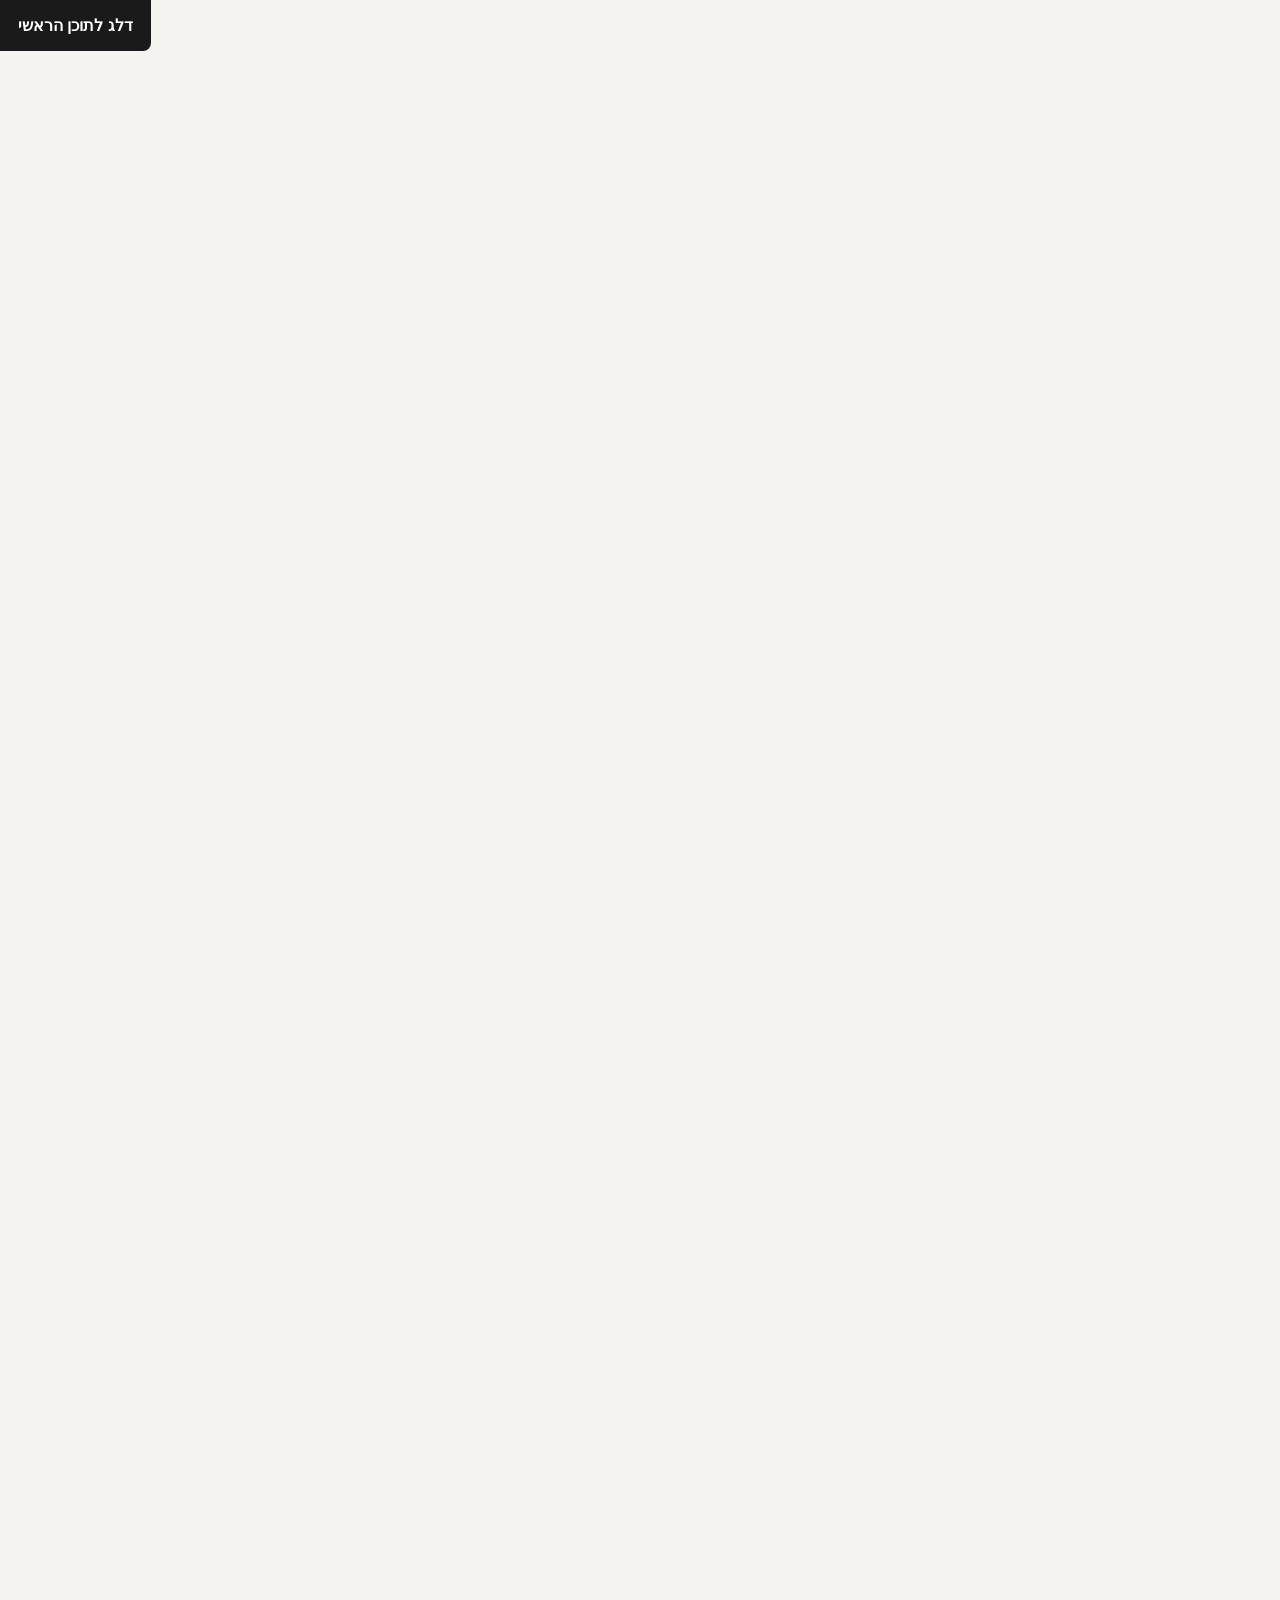
==== index.html @ 234ce404 "Incremental sync: 1 page(s) — update_image" ====
<!DOCTYPE html>
<html lang="he" dir="rtl">
<head>
    <meta charset="UTF-8">
    <meta name="viewport" content="width=device-width, initial-scale=1.0">
    <meta name="robots" content="index, follow">
    <title>וילות אירוח — VIEW HOUSE</title>
    <meta name="description" content="וילות אירוח בטבריה עם נוף פנורמי מלא לכנרת. VIEW HOUSE מציעה חוויית מגורים יוקרתית עם אווירה ביתית חמה — מושלם למשפחות, זוגות וחברים. הזמינו עכשיו!">
    <meta name="keywords" content="וילות אירוח, וילות אירוח טבריה, בית נופש בצפון, צימרים בטבריה, וילות אירוח בצפון">
    
    <!-- Favicons -->
    <link rel="icon" type="image/x-icon" href="/assets/favicon.ico">
    <link rel="icon" type="image/png" sizes="16x16" href="/assets/favicon-16x16.png">
    <link rel="icon" type="image/png" sizes="32x32" href="/assets/favicon-32x32.png">
    <link rel="icon" type="image/png" sizes="48x48" href="/assets/favicon-48x48.png">
    <link rel="icon" type="image/png" sizes="192x192" href="/assets/favicon-192x192.png">
    <link rel="icon" type="image/png" sizes="512x512" href="/assets/favicon-512x512.png">
    <link rel="apple-touch-icon" href="/assets/apple-touch-icon.png">
    <!-- Zappy Analytics -->
<script>
(function() {
  'use strict';
  
  // Configuration
  var config = {
    websiteId: '2dbc0f9f-0e46-4bb7-b90e-c35a9d04b2b2',
    apiUrl: 'https://api.zappy5.com/api/analytics/track',
    sessionDuration: 30 * 60 * 1000, // 30 minutes
    visitorDuration: 30 * 24 * 60 * 60 * 1000, // 30 days
    trackPageViews: true,
    trackClicks: true,
    trackFormSubmissions: true
  };
  
  // Generate or retrieve persistent visitor ID (30 days)
  function getVisitorId() {
    var visitorKey = 'zappy_visitor_' + config.websiteId;
    var visitor = null;
    
    try {
      visitor = localStorage.getItem(visitorKey);
      if (visitor) {
        var visitorData = JSON.parse(visitor);
        var now = Date.now();
        
        // Check if visitor ID is still valid (30 days)
        if (now - visitorData.created < config.visitorDuration) {
          // Update last seen timestamp
          visitorData.lastSeen = now;
          localStorage.setItem(visitorKey, JSON.stringify(visitorData));
          return visitorData.id;
        }
      }
    } catch (e) {
      console.warn('Zappy Analytics: LocalStorage not available');
    }
    
    // Generate new visitor ID
    var newVisitorId = 'zv_' + Date.now() + '_' + Math.random().toString(36).substr(2, 9);
    
    try {
      localStorage.setItem(visitorKey, JSON.stringify({
        id: newVisitorId,
        created: Date.now(),
        lastSeen: Date.now()
      }));
    } catch (e) {
      // Continue without local storage
    }
    
    return newVisitorId;
  }
  
  // Generate or retrieve session ID (30 minutes)
  function getSessionId() {
    var sessionKey = 'zappy_session_' + config.websiteId;
    var session = null;
    
    try {
      session = sessionStorage.getItem(sessionKey);
      if (session) {
        var sessionData = JSON.parse(session);
        var now = Date.now();
        
        // Check if session is still valid
        if (now - sessionData.timestamp < config.sessionDuration) {
          // Update timestamp
          sessionData.timestamp = now;
          sessionStorage.setItem(sessionKey, JSON.stringify(sessionData));
          return sessionData.id;
        }
      }
    } catch (e) {
      console.warn('Zappy Analytics: SessionStorage not available');
    }
    
    // Generate new session ID
    var newSessionId = 'zs_' + Date.now() + '_' + Math.random().toString(36).substr(2, 9);
    
    try {
      sessionStorage.setItem(sessionKey, JSON.stringify({
        id: newSessionId,
        timestamp: Date.now()
      }));
    } catch (e) {
      // Continue without session storage
    }
    
    return newSessionId;
  }
  
  var visitorId = getVisitorId();
  var sessionId = getSessionId();
  
  // Track an event
  function trackEvent(eventType, data) {
    data = data || {};
    
    var eventData = {
      website_id: config.websiteId,
      event_type: eventType,
      page_path: window.location.pathname,
      referrer: document.referrer || 'direct',
      visitor_id: visitorId,
      session_id: sessionId,
      metadata: data
    };
    
    // Use sendBeacon if available (better for page unload events)
    if (navigator.sendBeacon) {
      var blob = new Blob([JSON.stringify(eventData)], { type: 'application/json' });
      navigator.sendBeacon(config.apiUrl, blob);
    } else {
      // Fallback to fetch
      fetch(config.apiUrl, {
        method: 'POST',
        headers: {
          'Content-Type': 'application/json'
        },
        body: JSON.stringify(eventData),
        keepalive: true
      }).catch(function(error) {
        console.warn('Zappy Analytics: Failed to track event', error);
      });
    }
  }
  
  // Track page view
  if (config.trackPageViews) {
    trackEvent('pageview', {
      title: document.title,
      url: window.location.href
    });
  }
  
  // Track clicks on important elements
  if (config.trackClicks) {
    document.addEventListener('click', function(e) {
      var target = e.target;
      
      // Track button clicks (counted as actions)
      if (target.tagName === 'BUTTON' || target.closest('button')) {
        var button = target.tagName === 'BUTTON' ? target : target.closest('button');
        trackEvent('click', {
          element: 'button',
          text: button.textContent.trim().substring(0, 100),
          id: button.id || null,
          class: button.className || null
        });
      }
      
      // Track link clicks (navigation - not counted as actions)
      else if (target.tagName === 'A' || target.closest('a')) {
        var link = target.tagName === 'A' ? target : target.closest('a');
        trackEvent('navigation', {
          element: 'link',
          text: link.textContent.trim().substring(0, 100),
          href: link.href,
          external: link.hostname !== window.location.hostname
        });
      }
    }, true);
  }
  
  // Track form submissions
  if (config.trackFormSubmissions) {
    document.addEventListener('submit', function(e) {
      var form = e.target;
      
      trackEvent('form_submit', {
        form_id: form.id || null,
        form_name: form.name || null,
        form_action: form.action || null,
        form_method: form.method || 'GET'
      });
    }, true);
  }
  
  // Track time on page (send on page unload)
  var pageLoadTime = Date.now();
  
  window.addEventListener('beforeunload', function() {
    var timeOnPage = Math.floor((Date.now() - pageLoadTime) / 1000); // in seconds
    
    trackEvent('page_unload', {
      time_on_page: timeOnPage,
      page_path: window.location.pathname
    });
  });
  
  // Expose tracking function globally for custom events
  window.zappyAnalytics = {
    track: trackEvent,
    getVisitorId: function() { return visitorId; },
    getSessionId: function() { return sessionId; }
  };
  
})();
</script>
<!-- End Zappy Analytics -->
    <meta property="og:title" content="וילות אירוח — VIEW HOUSE">
    <meta property="og:description" content="וילות אירוח בטבריה עם נוף פנורמי מלא לכנרת. VIEW HOUSE מציעה חוויית מגורים יוקרתית עם אווירה ביתית חמה — מושלם למשפחות, זוגות וחברים. הזמינו עכשיו!">
    <meta name="twitter:card" content="summary_large_image">
    <meta name="twitter:title" content="וילות אירוח — VIEW HOUSE">
    <meta name="twitter:description" content="וילות אירוח בטבריה עם נוף פנורמי מלא לכנרת. VIEW HOUSE מציעה חוויית מגורים יוקרתית עם אווירה ביתית חמה — מושלם למשפחות, זוגות וחברים. הזמינו עכשיו!">
    <meta property="og:type" content="website">
  <meta property="og:locale" content="he_IL">
  
  
  
  
  
  <link rel="stylesheet" href="https://cdnjs.cloudflare.com/ajax/libs/font-awesome/6.4.0/css/all.min.css">
  <style>
    .skip-link { position: absolute; left: -9999px; top: 0; padding: 12px 18px; background: var(--bg-dark, #1a1a1a); color: var(--text-light, #fff); font-weight: 600; border-radius: 0 0 8px 0; z-index: 10000; }
    .skip-link:focus { left: 0; outline: 2px solid var(--ring, #fff); outline-offset: 2px; }
    :focus-visible { outline: 2px solid var(--ring, currentColor); outline-offset: 3px; }
  </style>


  
    <!-- Favicons -->
    <link rel="icon" type="image/x-icon" href="/assets/favicon.ico">
    <link rel="icon" type="image/png" sizes="16x16" href="/assets/favicon-16x16.png">
    <link rel="icon" type="image/png" sizes="32x32" href="/assets/favicon-32x32.png">
    <link rel="icon" type="image/png" sizes="48x48" href="/assets/favicon-48x48.png">
    <link rel="icon" type="image/png" sizes="192x192" href="/assets/favicon-192x192.png">
    <link rel="icon" type="image/png" sizes="512x512" href="/assets/favicon-512x512.png">
    <link rel="apple-touch-icon" href="/assets/apple-touch-icon.png">
    <!-- Cookie Consent -->
    <link rel="stylesheet" href="https://cdn.jsdelivr.net/npm/vanilla-cookieconsent@3/dist/cookieconsent.css">
    <script src="https://cdn.jsdelivr.net/npm/vanilla-cookieconsent@3/dist/cookieconsent.umd.js"></script>
    <!-- Mickidum Accessibility Toolbar -->
    <script src="https://cdn.jsdelivr.net/gh/mickidum/acc_toolbar/acctoolbar/acctoolbar.min.js"></script>
    <link rel="stylesheet" href="/styles.css">

    <style id="zappy-dropdown-submenu-styles">
      /* ========== DESKTOP DROPDOWN SUBMENU STYLES ========== */
      /* Base styles for dropdown submenus - parent must be positioned */
      .nav-menu li:has(.sub-menu), nav li:has(.sub-menu), .navbar li:has(.sub-menu), #navMenu li:has(.sub-menu) { position: relative; }
      /* Submenu base - hidden by default */
      .nav-menu .sub-menu, nav .sub-menu, .navbar .sub-menu, #navMenu .sub-menu { display: block !important; position: absolute !important; top: 100%; left: 0; min-width: 220px; background: white; border-radius: 8px; box-shadow: 0 8px 25px rgba(0,0,0,0.15); padding: 8px 0; opacity: 0; visibility: hidden; transform: translateY(10px); transition: all 0.3s ease; z-index: 1000; list-style: none; pointer-events: none; }
      /* CRITICAL: Desktop hover styles to show dropdown */
      .nav-menu li:hover > .sub-menu, nav li:hover > .sub-menu, .navbar li:hover > .sub-menu, #navMenu li:hover > .sub-menu { opacity: 1 !important; visibility: visible !important; transform: translateY(0) !important; pointer-events: auto !important; }
      /* Submenu item styling */
      .sub-menu li { list-style: none; margin: 0; padding: 0; }
      .sub-menu a { display: block !important; padding: 10px 16px !important; color: var(--text-dark, #333) !important; font-weight: 500; text-decoration: none; white-space: nowrap; transition: background-color 0.2s; }
      .sub-menu .zappy-nav-child > a { padding-left: 28px !important; font-size: 0.9em !important; opacity: 0.85 !important; }
      [dir="rtl"] .sub-menu .zappy-nav-child > a, html[lang="he"] .sub-menu .zappy-nav-child > a, html[lang="ar"] .sub-menu .zappy-nav-child > a { padding-left: 10px !important; padding-right: 28px !important; }
      .sub-menu .zappy-nav-parent > a { font-weight: 600 !important; }
      .sub-menu a:hover { background-color: #f5f5f5; }
      /* RTL (Hebrew/Arabic) dropdown positioning */
      [dir="rtl"] .nav-menu .sub-menu, [dir="rtl"] nav .sub-menu, [dir="rtl"] .navbar .sub-menu, html[lang="he"] .nav-menu .sub-menu, html[lang="he"] nav .sub-menu, html[lang="he"] .navbar .sub-menu, html[lang="ar"] .nav-menu .sub-menu, html[lang="ar"] nav .sub-menu, html[lang="ar"] .navbar .sub-menu { left: auto !important; right: 0 !important; }
      /* Hide empty dropdown menus (exclude catalog sub-menus that use <a> children instead of <li>) */
      .sub-menu:empty, .sub-menu:not(:has(li:not(.zappy-hidden-menu-item))):not(:has(> a)), .sub-menu:not(:has(li)):not(:has(> a)) { display: none !important; opacity: 0 !important; visibility: hidden !important; pointer-events: none !important; }
      /* Desktop: show submenu on Menu Group hover */
      li:has(.menu-group-title):hover > .sub-menu { opacity: 1 !important; visibility: visible !important; transform: translateY(0) !important; pointer-events: auto !important; }
      /* Menu Group title styling */
      .nav-menu > li > .menu-group-title, #navMenu > li > .menu-group-title { display: inline-block; padding: 0.5rem 1rem; cursor: default; user-select: none; }
      
      /* ========== MOBILE SUBMENU STYLES ========== */
      @media (max-width: 768px) {
        .nav-menu .sub-menu, nav .sub-menu, .navbar .sub-menu, #navMenu .sub-menu { position: static !important; transform: none !important; box-shadow: none !important; background: transparent !important; max-height: 0; overflow: hidden; opacity: 0; visibility: hidden; transition: max-height 0.3s ease, opacity 0.3s ease; padding: 0 !important; border-radius: 0 !important; }
        .navbar .sub-menu.mobile-expanded, .nav-menu .sub-menu.mobile-expanded, #navMenu .sub-menu.mobile-expanded { max-height: none !important; overflow-y: visible !important; opacity: 1 !important; visibility: visible !important; padding: 8px 0 8px 16px !important; }
        [dir="rtl"] .sub-menu.mobile-expanded, html[lang="he"] .sub-menu.mobile-expanded { padding: 8px 16px 8px 0 !important; }
        /* Disable hover behavior on mobile */
        .nav-menu li:hover > .sub-menu, nav li:hover > .sub-menu, .navbar li:hover > .sub-menu, #navMenu li:hover > .sub-menu { opacity: 0; visibility: hidden; pointer-events: none; }
        .nav-menu li > .sub-menu.mobile-expanded, nav li > .sub-menu.mobile-expanded, .navbar li > .sub-menu.mobile-expanded, #navMenu li > .sub-menu.mobile-expanded { opacity: 1 !important; visibility: visible !important; pointer-events: auto !important; }
        .nav-menu li:has(.sub-menu), nav li:has(.sub-menu), .navbar li:has(.sub-menu), #navMenu li:has(.sub-menu) { display: flex !important; flex-wrap: wrap !important; align-items: center !important; position: relative !important; min-height: 44px !important; }
        .nav-menu li:has(.sub-menu) > a, nav li:has(.sub-menu) > a, .navbar li:has(.sub-menu) > a, #navMenu li:has(.sub-menu) > a { flex: 1 !important; min-width: 0 !important; }
        .nav-menu li:has(.sub-menu) > .menu-group-title, nav li:has(.sub-menu) > .menu-group-title, .navbar li:has(.sub-menu) > .menu-group-title, #navMenu li:has(.sub-menu) > .menu-group-title { flex: 1 !important; min-width: 0 !important; padding: 0 !important; line-height: inherit !important; }
        .nav-menu li:has(.sub-menu) > .sub-menu, nav li:has(.sub-menu) > .sub-menu, .navbar li:has(.sub-menu) > .sub-menu, #navMenu li:has(.sub-menu) > .sub-menu { flex-basis: 100% !important; width: 100% !important; }
        .nav-menu li:has(.sub-menu) > a [class*="chevron"], .nav-menu li:has(.sub-menu) > a [class*="arrow"], .nav-menu li:has(.sub-menu) > a .fa-chevron-down, .nav-menu li:has(.sub-menu) > a .fa-angle-down, nav li:has(.sub-menu) > a [class*="chevron"], nav li:has(.sub-menu) > a [class*="arrow"], #navMenu li:has(.sub-menu) > a [class*="chevron"], #navMenu li:has(.sub-menu) > a [class*="arrow"] { display: none !important; visibility: hidden !important; }
        .mobile-submenu-toggle { display: flex !important; align-items: center !important; justify-content: center !important; width: 44px !important; height: auto !important; background: transparent !important; border: none !important; cursor: pointer !important; color: var(--text-dark) !important; position: static !important; flex-shrink: 0 !important; align-self: stretch !important; z-index: 2 !important; padding: 0 !important; margin: 0 !important; }
        .mobile-submenu-toggle::after { content: '' !important; width: 0 !important; height: 0 !important; border-left: 6px solid transparent !important; border-right: 6px solid transparent !important; border-top: 7px solid currentColor !important; transition: transform 0.3s ease !important; }
        .mobile-submenu-toggle.expanded::after { transform: rotate(180deg) !important; }
        .sub-menu a { padding: 10px 0 !important; display: block !important; color: var(--text-dark) !important; white-space: normal !important; }
        .sub-menu .zappy-nav-child > a { padding-left: 28px !important; font-size: 0.9em !important; opacity: 0.85 !important; }
        [dir="rtl"] .sub-menu .zappy-nav-child > a, html[lang="he"] .sub-menu .zappy-nav-child > a, html[lang="ar"] .sub-menu .zappy-nav-child > a { padding-left: 0 !important; padding-right: 28px !important; }
        .sub-menu .zappy-nav-parent > a { font-weight: 600 !important; }
        .nav-menu.active, #navMenu.active { max-width: 100vw !important; overflow-x: hidden !important; box-sizing: border-box !important; }
        .navbar .sub-menu li a, nav.navbar .sub-menu li a, .zappy-products-dropdown .sub-menu a { color: var(--text-dark) !important; }
      }
      @media (min-width: 769px) { .mobile-submenu-toggle { display: none !important; } }
    </style>

    <style id="zappy-widget-visibility">
      html[dir="rtl"] .whatsapp-float { right: 20px !important; left: auto !important; }
      html[dir="ltr"] .whatsapp-float, html:not([dir]) .whatsapp-float { left: 20px !important; right: auto !important; }
      html[dir="rtl"] #mic-access-tool-general-button, html[dir="rtl"] .mic-access-tool-general-button,
      html[dir="rtl"] #mic-init-access-tool .mic-access-tool-general-button,
      html[dir="rtl"] #mic-init-access-tool #mic-access-tool-general-button,
      html[dir="rtl"] ._access-icon { left: 20px !important; right: auto !important; }
      html[dir="ltr"] #mic-access-tool-general-button, html[dir="ltr"] .mic-access-tool-general-button,
      html[dir="ltr"] #mic-init-access-tool .mic-access-tool-general-button,
      html[dir="ltr"] #mic-init-access-tool #mic-access-tool-general-button,
      html[dir="ltr"] ._access-icon,
      html:not([dir]) #mic-access-tool-general-button, html:not([dir]) .mic-access-tool-general-button,
      html:not([dir]) #mic-init-access-tool .mic-access-tool-general-button,
      html:not([dir]) #mic-init-access-tool #mic-access-tool-general-button,
      html:not([dir]) ._access-icon { right: 20px !important; left: auto !important; }
      @media (max-width: 768px) { .whatsapp-float { display: flex !important; } }
      @media (min-width: 769px) { .whatsapp-float { display: flex !important; } }
      @media (max-width: 768px) {
        #mic-access-tool-general-button, .mic-access-tool-general-button,
        #mic-init-access-tool .mic-access-tool-general-button, #mic-init-access-tool #mic-access-tool-general-button,
        ._access-icon { display: flex !important; visibility: visible !important; opacity: 1 !important; pointer-events: auto !important; }
        #mic-access-tool-box.opened-mic-access-tool, .mic-access-tool-box.opened-mic-access-tool,
        #mic-init-access-tool #mic-access-tool-box.opened-mic-access-tool {
          visibility: visible !important; opacity: 1 !important; pointer-events: auto !important;
        }
      }
      @media (min-width: 769px) {
        #mic-access-tool-general-button, .mic-access-tool-general-button,
        #mic-init-access-tool .mic-access-tool-general-button, #mic-init-access-tool #mic-access-tool-general-button,
        ._access-icon { display: flex !important; visibility: visible !important; opacity: 1 !important; pointer-events: auto !important; }
        #mic-access-tool-box.opened-mic-access-tool, .mic-access-tool-box.opened-mic-access-tool,
        #mic-init-access-tool #mic-access-tool-box.opened-mic-access-tool {
          visibility: visible !important; opacity: 1 !important; pointer-events: auto !important;
        }
      }
    </style>
</head>
<body>
<a class="skip-link" href="#main">דלג לתוכן הראשי</a>
  <nav class="navbar" dir="rtl">
  <button class="mobile-toggle" id="mobileToggle" aria-label="Menu">
    <svg class="hamburger-icon" width="24" height="24" viewBox="0 0 24 24" fill="none">
      <path d="M3 12h18M3 6h18M3 18h18" stroke="currentColor" stroke-width="2" stroke-linecap="round"></path>
    </svg>
    <svg class="close-icon" width="24" height="24" viewBox="0 0 24 24" fill="none" style="display: none;">
      <path d="M18 6L6 18M6 6l12 12" stroke="currentColor" stroke-width="2" stroke-linecap="round"></path>
    </svg>
  </button>

  <button class="phone-header-btn" data-phone="" aria-label="Call">
    <svg width="20" height="20" viewBox="0 0 24 24" fill="currentColor">
      <path d="M22 16.92v3a2 2 0 0 1-2.18 2 19.79 19.79 0 0 1-8.63-3.07 19.5 19.5 0 0 1-6-6 19.79 19.79 0 0 1-3.07-8.67A2 2 0 0 1 4.11 2h3a2 2 0 0 1 2 1.72 12.84 12.84 0 0 0 .7 2.81 2 2 0 0 1-.45 2.11L8.09 9.91a16 16 0 0 0 6 6l1.27-1.27a2 2 0 0 1 2.11-.45 12.84 12.84 0 0 0 2.81.7A2 2 0 0 1 22 16.92z"></path>
    </svg>
  </button>

  <div class="nav-container">
    <div class="nav-right-group"><div class="nav-brand">
      <a href="/" class="logo-link"><img class="logo" src="/assets/site-----image-1.webp" alt="VIEW HOUSE"></a>
    </div><ul class="nav-menu" id="navMenu"><li><a href="/">בית</a></li><li><a href="/services">שירותים</a></li><li><a href="/about">אודות</a></li></ul></div>

    

    <div class="nav-cta-container">
      <a href="/contact" class="nav-cta-btn">צור קשר</a>
    </div>
  </div>
</nav>
<script>

// Navbar Mobile Menu Toggle and Contrast Fix
(function() {
  // Use 'load' event instead of 'DOMContentLoaded' to ensure we run AFTER all other scripts
  window.addEventListener('load', function() {
    
    // FIX MOBILE BUTTON CONTRAST
    // Detect navbar background color and apply contrasting color to mobile buttons
    const navbar = document.querySelector('.navbar, nav, header');
    if (!navbar) {
      console.log('[Navbar] Navbar element not found');
      return;
    }
    
    // DECLARE VARIABLES EARLY to avoid Temporal Dead Zone errors
    // These are used in multiple places below
    let mobileToggle = document.getElementById('mobileToggle') ||
                       document.querySelector('.mobile-toggle') ||
                       document.querySelector('.hamburger') ||
                       document.querySelector('.hamburger-menu') ||
                       document.querySelector('.menu-toggle') ||
                       document.querySelector('.burger-menu') ||
                       document.querySelector('[aria-label="Menu"]') ||
                       document.querySelector('[aria-label="תפריט"]');
    
    const phoneBtn = document.querySelector('.phone-header-btn');
    
    const computedStyle = window.getComputedStyle(navbar);
    let bgColor = computedStyle.backgroundColor;
    
    console.log('[Navbar] Initial navbar background:', bgColor);
    
    // Check if background is transparent or rgba with 0 alpha
    const isTransparent = bgColor === 'transparent' || 
                         bgColor === 'rgba(0, 0, 0, 0)' ||
                         (bgColor.startsWith('rgba') && bgColor.includes(', 0)'));
    
    if (isTransparent) {
      // Check for background-image or gradient
      const bgImage = computedStyle.backgroundImage;
      if (bgImage && bgImage !== 'none') {
        console.log('[Navbar] Navbar has background image/gradient, using dark text');
        bgColor = 'rgb(240, 240, 240)'; // Assume light background
      } else {
        // Transparent navbar - check body background
        const bodyBg = window.getComputedStyle(document.body).backgroundColor;
        console.log('[Navbar] Navbar transparent, using body background:', bodyBg);
        bgColor = bodyBg;
      }
    }
    
    // Calculate luminance to determine if background is light or dark
    const rgb = bgColor.match(/\d+/g);
    if (rgb && rgb.length >= 3) {
      const r = parseInt(rgb[0]);
      const g = parseInt(rgb[1]);
      const b = parseInt(rgb[2]);
      const luminance = (0.299 * r + 0.587 * g + 0.114 * b) / 255;
      
      // Mobile button colors are set by Claude's AI-generated CSS (same as .nav-menu a)
      // No dynamic color overrides needed - colors come from the generated navbar CSS
      console.log('[Navbar] Mobile button colors preserved from Claude CSS (luminance:', luminance.toFixed(2) + ')');
      
      // FIX ICON SIZES - Ensure SVGs are properly sized and visible
      // INJECT CRITICAL CSS TO OVERRIDE ANY CONFLICTING RULES
      const criticalCSS = document.createElement('style');
      criticalCSS.id = 'zappy-mobile-nav-fix';
      const htmlLang = document.documentElement.lang || 'en';
      const htmlDir = document.documentElement.dir || 'ltr';
      // Check both dir attribute AND lang for RTL detection
      // dir="rtl" is the most reliable indicator
      const isRTL = htmlDir === 'rtl' || htmlLang === 'he' || htmlLang === 'ar';
      
      criticalCSS.textContent = `
        /* Hide mobile buttons on desktop, show only on mobile */
        @media (min-width: 769px) {
          .mobile-toggle,
          .phone-header-btn {
            display: none !important;
          }
        }
        
        /* Show and position mobile buttons correctly on mobile */
        @media (max-width: 768px) {
          .navbar,
          nav.navbar {
            min-height: 70px !important;
          }

          .mobile-toggle,
          .phone-header-btn {
            position: absolute !important;
            top: 0 !important;
            bottom: 0 !important;
            margin-top: auto !important;
            margin-bottom: auto !important;
            transform: none !important;
            z-index: 1001 !important;
            display: flex !important;
            align-items: center !important;
            justify-content: center !important;
            width: 36px !important;
            height: 36px !important;
            border-radius: 50% !important;
            border: none !important;
            cursor: pointer !important;
            padding: 6px !important;
            background: none !important;
            color: var(--nav-text, var(--text-dark)) !important;
            touch-action: manipulation !important;
            -webkit-tap-highlight-color: transparent !important;
          }

          html[data-zappy-site-type="ecommerce"] .phone-header-btn,
          body[data-zappy-site-type="ecommerce"] .phone-header-btn,
          html[data-zappy-site-type="ecommerce"] header .phone-header-btn,
          html[data-zappy-site-type="ecommerce"] nav .phone-header-btn {
            display: none !important;
            visibility: hidden !important;
            width: 0 !important;
            height: 0 !important;
            min-width: 0 !important;
            overflow: hidden !important;
          }
          
          /* LTR positioning (default): hamburger LEFT, phone RIGHT */
          html:not([dir="rtl"]):not([lang="he"]):not([lang="ar"]) .mobile-toggle,
          html[dir="ltr"] .mobile-toggle {
            left: 12px !important;
            right: auto !important;
          }
          html:not([dir="rtl"]):not([lang="he"]):not([lang="ar"]) .phone-header-btn,
          html[dir="ltr"] .phone-header-btn {
            right: 12px !important;
            left: auto !important;
          }
          
          /* RTL positioning: hamburger RIGHT, phone LEFT */
          html[dir="rtl"] .mobile-toggle,
          html[lang="he"] .mobile-toggle,
          html[lang="ar"] .mobile-toggle {
            right: 12px !important;
            left: auto !important;
          }
          html[dir="rtl"] .phone-header-btn,
          html[lang="he"] .phone-header-btn,
          html[lang="ar"] .phone-header-btn {
            left: 12px !important;
            right: auto !important;
          }
          
          /* CRITICAL: Ensure nav-container has min-height on mobile */
          /* All children are positioned absolutely/fixed on mobile, so height:auto collapses to 0 */
          .nav-container {
            min-height: 70px !important;
            position: relative !important;
          }
          
          /* Ensure SVG icons are properly sized and inherit color */
          .mobile-toggle svg,
          .phone-header-btn svg {
            width: 24px !important;
            height: 24px !important;
            /* Don't force display - let JavaScript control hamburger/close toggle */
          }
          
          /* Reset nav-cta-container on mobile - remove desktop box-shadow/padding */
          /* that creates a visible ghost box when CTA button is hidden */
          .nav-cta-container {
            box-shadow: none !important;
            padding: 0 !important;
          }
          
          /* Hide nav-cta-container entirely on mobile when there's no lang-switcher */
          /* (only the CTA button is inside, and it's hidden on mobile) */
          .nav-cta-container:not(:has(.lang-switcher)) {
            display: none !important;
          }
          
          /* CRITICAL: Prevent hero image fade gradient from bleeding over headline text */
          /* The .image-fade-gradient has bottom: -30px (extends below parent) */
          /* On mobile stacked layout, this overlaps the h1 text below the image */
          .hero-image-column {
            overflow: hidden !important;
          }
          .image-fade-gradient {
            bottom: 0 !important;
          }
          
          /* Hide desktop language switcher on mobile - hamburger menu handles it */
          /* High specificity to override stored CSS */
          .lang-switcher,
          .nav-cta-container .lang-switcher,
          .nav-container .lang-switcher,
          .navbar .lang-switcher,
          .navbar .nav-cta-container .lang-switcher {
            display: none !important;
          }
        }
      `;
      
      // Remove existing fix if present and inject new one
      const existing = document.getElementById('zappy-mobile-nav-fix');
      if (existing) existing.remove();
      document.head.appendChild(criticalCSS);
      
      console.log('[Navbar] Critical CSS injected for mobile nav positioning');
      
      // ONLY apply inline positioning styles on mobile viewport
      // On desktop, the CSS handles hiding these buttons with display: none
      // Inline styles were breaking desktop layout by overriding CSS
      const isMobileViewport = window.innerWidth <= 768;
      
      if (mobileToggle) {
        // Icon sizing applies to all viewports for consistency
        const hamburgerIcon = mobileToggle.querySelector('.hamburger-icon');
        const closeIcon = mobileToggle.querySelector('.close-icon');
        
        if (hamburgerIcon) {
          hamburgerIcon.style.setProperty('width', '24px', 'important');
          hamburgerIcon.style.setProperty('height', '24px', 'important');
          hamburgerIcon.style.setProperty('display', 'block', 'important'); // Show hamburger by default
        }
        if (closeIcon) {
          closeIcon.style.setProperty('width', '24px', 'important');
          closeIcon.style.setProperty('height', '24px', 'important');
          closeIcon.style.setProperty('display', 'none', 'important'); // Hide close icon by default
        }
        
        // ONLY set positioning inline styles on mobile
        if (isMobileViewport) {
          mobileToggle.style.setProperty('position', 'absolute', 'important');
          mobileToggle.style.setProperty('top', '0', 'important');
          mobileToggle.style.setProperty('bottom', '0', 'important');
          mobileToggle.style.setProperty('margin-top', 'auto', 'important');
          mobileToggle.style.setProperty('margin-bottom', 'auto', 'important');
          mobileToggle.style.setProperty('transform', 'none', 'important');
          mobileToggle.style.setProperty('z-index', '1001', 'important');
          
          // Clear any inline left/right so CSS can take over based on html[dir]
          mobileToggle.style.removeProperty('left');
          mobileToggle.style.removeProperty('right');
          
          console.log('[Navbar] Mobile toggle positioning applied (mobile viewport)');
        } else {
          // On desktop, clear any positioning styles to let CSS handle it
          mobileToggle.style.removeProperty('position');
          mobileToggle.style.removeProperty('top');
          mobileToggle.style.removeProperty('transform');
          mobileToggle.style.removeProperty('z-index');
          mobileToggle.style.removeProperty('left');
          mobileToggle.style.removeProperty('right');
          console.log('[Navbar] Desktop viewport - cleared mobile toggle inline positioning');
        }
      }
      
      if (phoneBtn) {
        // Icon sizing applies to all viewports
        const phoneIcon = phoneBtn.querySelector('svg');
        if (phoneIcon) {
          phoneIcon.style.width = '24px';
          phoneIcon.style.height = '24px';
          phoneIcon.setAttribute('width', '24');
          phoneIcon.setAttribute('height', '24');
        }
        
        // ONLY set positioning inline styles on mobile
        if (isMobileViewport) {
          phoneBtn.style.setProperty('position', 'absolute', 'important');
          phoneBtn.style.setProperty('top', '0', 'important');
          phoneBtn.style.setProperty('bottom', '0', 'important');
          phoneBtn.style.setProperty('margin-top', 'auto', 'important');
          phoneBtn.style.setProperty('margin-bottom', 'auto', 'important');
          phoneBtn.style.setProperty('transform', 'none', 'important');
          phoneBtn.style.setProperty('z-index', '1001', 'important');
          
          // Clear any inline left/right so CSS can take over based on html[dir]
          phoneBtn.style.removeProperty('left');
          phoneBtn.style.removeProperty('right');
          
          console.log('[Navbar] Phone button positioning applied (mobile viewport)');
        } else {
          // On desktop, clear any positioning styles to let CSS handle it
          phoneBtn.style.removeProperty('position');
          phoneBtn.style.removeProperty('top');
          phoneBtn.style.removeProperty('transform');
          phoneBtn.style.removeProperty('z-index');
          phoneBtn.style.removeProperty('left');
          phoneBtn.style.removeProperty('right');
          console.log('[Navbar] Desktop viewport - cleared phone button inline positioning');
        }
      }
    } else {
      console.log('[Navbar] Could not parse background color:', bgColor);
    }
    
    // MOBILE MENU TOGGLE
    // Re-query in case DOM changed (mobileToggle already declared at top of function)
    mobileToggle = document.getElementById('mobileToggle') ||
                   document.querySelector('.mobile-toggle') ||
                   document.querySelector('.hamburger') ||
                   document.querySelector('.hamburger-menu') ||
                   document.querySelector('.menu-toggle') ||
                   document.querySelector('.burger-menu') ||
                   document.querySelector('[aria-label="Menu"]') ||
                   document.querySelector('[aria-label="תפריט"]');
    
    // EXPANDED SEARCH: Find nav menu by ID or class
    const navMenu = document.getElementById('navMenu') ||
                  document.querySelector('.nav-menu') ||
                  document.querySelector('.nav-links') ||
                  document.querySelector('nav ul:not(.submenu)');
    
    if (!mobileToggle || !navMenu) {
      console.log('[Navbar] Mobile toggle or menu not found:', { toggle: !!mobileToggle, menu: !!navMenu });
      return;
    }
    
    // Ensure navMenu has ID for CSS targeting
    if (!navMenu.id) {
      navMenu.id = 'navMenu';
    }
    
    console.log('[Navbar] Initializing mobile menu...');
    
    // Remove any existing event listeners by cloning the button
    const newToggle = mobileToggle.cloneNode(true);
    mobileToggle.parentNode.replaceChild(newToggle, mobileToggle);
    
    // Toggle menu handler (shared by click and touchend)
    function handleToggle(e) {
      e.preventDefault();
      e.stopPropagation();
      
      const hamburgerIcon = newToggle.querySelector('.hamburger-icon');
      const closeIcon = newToggle.querySelector('.close-icon');
      const isActive = navMenu.classList.contains('active');
      
      if (isActive) {
        // Close menu
        navMenu.classList.remove('active');
        if (hamburgerIcon) hamburgerIcon.style.setProperty('display', 'block', 'important');
        if (closeIcon) closeIcon.style.setProperty('display', 'none', 'important');
        document.body.style.overflow = '';
        console.log('[Navbar] Menu closed');
      } else {
        // Open menu
        navMenu.classList.add('active');
        if (hamburgerIcon) hamburgerIcon.style.setProperty('display', 'none', 'important');
        if (closeIcon) closeIcon.style.setProperty('display', 'block', 'important');
        document.body.style.overflow = 'hidden';
        console.log('[Navbar] Menu opened');
      }
    }
    
    // Use click for desktop/emulation and touchend as iOS Safari fallback.
    // Prevent double-fire with a timestamp guard.
    var lastToggleTime = 0;
    function guardedToggle(e) {
      var now = Date.now();
      if (now - lastToggleTime < 300) return;
      lastToggleTime = now;
      handleToggle(e);
    }
    
    newToggle.addEventListener('click', guardedToggle);
    newToggle.addEventListener('touchend', guardedToggle);
    
    // Close menu when clicking nav links (but NOT dropdown toggles)
    const navLinks = navMenu.querySelectorAll('a');
    navLinks.forEach(function(link) {
      link.addEventListener('click', function() {
        // Don't close if it's a dropdown child (unless it's a real navigation link)
        if (this.getAttribute('href') === '#') return;
        
        const hamburgerIcon = newToggle.querySelector('.hamburger-icon');
        const closeIcon = newToggle.querySelector('.close-icon');
        
        navMenu.classList.remove('active');
        if (hamburgerIcon) hamburgerIcon.style.setProperty('display', 'block', 'important');
        if (closeIcon) closeIcon.style.setProperty('display', 'none', 'important');
        document.body.style.overflow = '';
        console.log('[Navbar] Menu closed (link clicked)');
      });
    });
    
    // DROPDOWN MENU TOGGLE (for mobile and touch devices)
    var dropdownToggles = navMenu.querySelectorAll('.dropdown-toggle');
    dropdownToggles.forEach(function(toggle) {
      toggle.addEventListener('click', function(e) {
        e.preventDefault();
        e.stopPropagation();
        var parent = this.closest('.nav-dropdown');
        if (!parent) return;
        
        // Close other open dropdowns at the same level
        var siblings = parent.parentNode.querySelectorAll('.nav-dropdown.open');
        siblings.forEach(function(sib) {
          if (sib !== parent) sib.classList.remove('open');
        });
        
        parent.classList.toggle('open');
        console.log('[Navbar] Dropdown toggled:', parent.classList.contains('open') ? 'open' : 'closed');
      });
    });
    
    // Close dropdowns when clicking outside
    document.addEventListener('click', function(e) {
      if (!e.target.closest('.nav-dropdown')) {
        var openDropdowns = document.querySelectorAll('.nav-dropdown.open');
        openDropdowns.forEach(function(dd) { dd.classList.remove('open'); });
      }
    });
    
    console.log('[Navbar] Dropdown handlers initialized for ' + dropdownToggles.length + ' dropdowns');
    
    // Phone button functionality (phoneBtn already declared at top of function)
    if (phoneBtn) {
      phoneBtn.addEventListener('click', function() {
        // Get phone number from placeholder in page or use default
        const phoneLinks = document.querySelectorAll('a[href^="tel:"]');
        const phoneNumber = phoneLinks.length > 0 
          ? phoneLinks[0].getAttribute('href').replace('tel:', '')
          : '[business_phone]';
        
        window.location.href = 'tel:' + phoneNumber;
        console.log('[Navbar] Phone button clicked');
      });
    }
    
    console.log('[Navbar] Mobile menu initialized successfully');
    
    // WhatsApp button visibility is now controlled via CSS (siteSettings).
    // No JS-based desktop hiding — the button is visible on both mobile and desktop by default.
  });
})();

</script>
  
  <main id="main">
    <section data-band-index="0" class="index-hero-section" data-layout-spec="בית-hero" dir="rtl" data-hero-type="fullscreen-scrim" id="index-hero-section" data-zappy-bg-type="image" data-zappy-bg-overlay-opacity="88">
  <!-- Background Image Layer -->
  <div class="index-hero-bg">
    <div data-zappy-zoom-wrapper="true" data-element-id="img-1778644677523-bx3kfnabc" data-element-type="image" data-zappy-zoom-wrapper-width-mode="full" style="position: absolute !important; top: 0px !important; left: 0px !important; width: 100% !important; height: 100% !important; max-width: none !important; margin-left: 0px !important; margin-right: 0px !important; display: block !important; z-index: 1 !important; overflow: hidden !important;" data-zappy-zoom-clip="true" data-zappy-wrapper-margins-applied="true" data-zappy-zoom-wrapper-align="center"><img loading="eager" fetchpriority="high" data-hero-bg="true" data-placeholder="index-hero-image-1" data-context="Luxury vacation villa in Tiberias, Israel, with a breathtaking panoramic view of the full length of the Sea of Galilee (Kinneret). The villa features a large floor-to-ceiling salon window that perfectly frames the shimmering blue lake. The interior is warm and elegant with neutral furnishings, while the terrace and stone patio extend toward the water. Golden afternoon light, lush greenery, and a sense of serene open-air luxury. Wide-angle, cinematic, photo-realistic." width="1200" height="700" src="/assets/site-index-hero-image-1.webp" alt="נוף פנורמי של כינרת מהווילה של VIEW HOUSE בטבריה" data-hero-background="true" data-element-type="image" data-element-id="img-1778644677523-bx3kfnabc" style="object-position: 44% 46% !important; margin: 0px !important; position: absolute !important; left: 0% !important; top: 0% !important; width: 100% !important; height: 100% !important; max-width: none !important; max-height: none !important; display: block !important; object-fit: cover !important;" data-zappy-zoom="1" data-zappy-object-position="44% 46%"></div>
  </div>

  <!-- Scrim Overlay -->
  <div class="index-hero-scrim" aria-hidden="true" data-zappy-gradient-scrim="true" data-zappy-scrim-orig-opacity="" style="opacity: 1;"></div>

  <!-- Decorative palm leaf left -->
  <svg class="index-hero-palm index-hero-palm--right" data-no-icon-edit="true" aria-hidden="true" viewBox="0 0 200 420" fill="none" xmlns="http://www.w3.org/2000/svg">
    <path d="M180,10 C160,60 120,100 80,160 C40,220 10,290 20,380 C30,420 50,430 60,400 C70,370 60,310 90,250 C120,190 160,140 185,80 Z" fill="#2A7A7A" opacity="0.13"></path>
    <path d="M200,50 C170,90 130,130 100,200 C70,270 60,340 80,390 C90,415 110,420 115,395 C120,370 105,300 130,240 C155,180 190,130 205,70 Z" fill="#2A7A7A" opacity="0.09"></path>
  </svg>

  <svg class="index-hero-palm index-hero-palm--left" data-no-icon-edit="true" aria-hidden="true" viewBox="0 0 200 420" fill="none" xmlns="http://www.w3.org/2000/svg">
    <path d="M20,10 C40,60 80,100 120,160 C160,220 190,290 180,380 C170,420 150,430 140,400 C130,370 140,310 110,250 C80,190 40,140 15,80 Z" fill="#2A7A7A" opacity="0.11"></path>
    <path d="M0,50 C30,90 70,130 100,200 C130,270 140,340 120,390 C110,415 90,420 85,395 C80,370 95,300 70,240 C45,180 10,130 -5,70 Z" fill="#2A7A7A" opacity="0.08"></path>
  </svg>

  <!-- Hero Content -->
  <div class="index-hero-content">
    <div class="index-hero-eyebrow">טבריה, ישראל</div>
    <h1 class="index-hero-title" style="">VIEW HOUSE</h1>
    <div class="index-hero-wave-accent" aria-hidden="true">
      <svg data-no-icon-edit="true" aria-hidden="true" width="80" height="14" viewBox="0 0 80 14" fill="none" xmlns="http://www.w3.org/2000/svg">
        <path d="M2,7 C8,2 14,12 20,7 C26,2 32,12 38,7 C44,2 50,12 56,7 C62,2 68,12 74,7 C76,5.5 77.5,5 79,6" stroke="#4ABFBF" stroke-width="2.5" stroke-linecap="round" fill="none"></path>
      </svg>
    </div>
    <h3 class="index-hero-subtitle" style="">בית אירוח יוקרתי&nbsp; עם נוף פנורמי לכל אורך הכינרת — ברגע שפותחים את הדלת, הנוף מחכה לכם</h3>
    <div class="index-hero-actions">
      <a href="#contact" class="index-hero-btn-primary" style="color: rgb(43, 46, 49) !important;" data-element-type="button" data-element-id="btn-1778644677518-2mq3b9gpk" data-native-element="true">לחוויה שלכם</a>
      <a href="#about" class="index-hero-btn-ghost" data-element-type="button" data-element-id="btn-1778644677518-sjol1tmr1" data-native-element="true">גלו את הבית</a>
    </div>
  </div>

  <!-- Scroll indicator -->
  <div class="index-hero-scroll" aria-hidden="true">
    <span class="index-hero-scroll-label" style="">גלול למטה</span>
    <svg data-no-icon-edit="true" aria-hidden="true" width="20" height="20" viewBox="0 0 20 20" fill="none" xmlns="http://www.w3.org/2000/svg" style="">
      <path d="M5,8 L10,13 L15,8" stroke="rgba(255,255,255,0.7)" stroke-width="2" stroke-linecap="round" stroke-linejoin="round"></path>
    </svg>
  </div>

</section>

<section data-band-index="1" class="index-features-section" data-layout-spec="בית-features" dir="rtl">
  <!-- Decorative palm leaf left -->
  <svg class="index-features-palm-left" aria-hidden="true" data-no-icon-edit="true" viewBox="0 0 200 400" fill="none" xmlns="http://www.w3.org/2000/svg">
    <path d="M180,0 C160,40 140,80 100,120 C60,160 20,180 0,200 C20,220 60,240 100,280 C140,320 160,360 180,400" stroke="#2A7A7A" stroke-width="2" fill="none" opacity="0.12"></path>
    <path d="M200,20 C170,60 130,100 80,140 C40,170 10,190 0,220" stroke="#2A7A7A" stroke-width="1.5" fill="none" opacity="0.10"></path>
    <path d="M160,0 C150,50 120,100 70,150 C30,190 5,220 0,260" stroke="#2A7A7A" stroke-width="1" fill="none" opacity="0.08"></path>
    <path d="M200,60 Q150,120 80,180 Q30,220 0,280" stroke="#2A7A7A" stroke-width="1.5" fill="none" opacity="0.09"></path>
  </svg>
  <!-- Decorative palm leaf right -->
  <svg class="index-features-palm-right" aria-hidden="true" data-no-icon-edit="true" viewBox="0 0 200 400" fill="none" xmlns="http://www.w3.org/2000/svg">
    <path d="M20,0 C40,40 60,80 100,120 C140,160 180,180 200,200 C180,220 140,240 100,280 C60,320 40,360 20,400" stroke="#2A7A7A" stroke-width="2" fill="none" opacity="0.10"></path>
    <path d="M0,20 C30,60 70,100 120,140 C160,170 190,190 200,220" stroke="#2A7A7A" stroke-width="1.5" fill="none" opacity="0.08"></path>
    <path d="M40,0 C50,50 80,100 130,150 C170,190 195,220 200,260" stroke="#2A7A7A" stroke-width="1" fill="none" opacity="0.07"></path>
  </svg>

  <div class="index-features-container">
    <!-- Section Header -->
    <div class="index-features-header">
      <span class="index-features-caption">מה מחכה לכם</span>
      <h2 class="index-features-title">חוויה שלמה — מהרגע שנכנסים</h2>
      <div class="index-features-wave" aria-hidden="true">
        <svg data-no-icon-edit="true" aria-hidden="true" width="60" height="12" viewBox="0 0 60 12" fill="none" xmlns="http://www.w3.org/2000/svg">
          <path d="M0,6 C5,2 10,10 15,6 C20,2 25,10 30,6 C35,2 40,10 45,6 C50,2 55,10 60,6" stroke="#4ABFBF" stroke-width="2" fill="none" stroke-linecap="round"></path>
        </svg>
      </div>
      <p class="index-features-subtitle">וילת VIEW HOUSE בטבריה מציעה חוויית אירוח יוקרתית עם נוף פנורמי מלא על הכינרת — מקצה לקצה. כל פרט תוכנן כדי שתרגישו בבית, אבל בגרסה הכי טובה שלו.</p>
    </div>

    <!-- Features Grid -->
    <div class="index-features-grid">

      <!-- Feature 1: View -->
      <article class="index-feature-card">
        <div class="index-feature-icon-wrap">
          <svg data-element-type="icon" data-icon-type="svg" width="36" height="36" viewBox="0 0 36 36" fill="none" xmlns="http://www.w3.org/2000/svg" aria-hidden="true">
            <path d="M3 18 C8 10 14 6 18 6 C22 6 28 10 33 18 C28 26 22 30 18 30 C14 30 8 26 3 18Z" stroke="currentColor" stroke-width="2" fill="none" stroke-linejoin="round"></path>
            <circle cx="18" cy="18" r="5" stroke="currentColor" stroke-width="2" fill="none"></circle>
            <path d="M18 3 L18 6 M18 30 L18 33 M3 18 L6 18 M30 18 L33 18" stroke="currentColor" stroke-width="1.5" stroke-linecap="round"></path>
          </svg>
        </div>
        <div class="index-feature-content">
          <h3 class="index-feature-title">נוף כינרת פנורמי</h3>
          <p class="index-feature-desc">ברגע שפותחים את הדלת, החלון הגדול בסלון מקרין אל מולכם את כל אורך הכינרת — מקצה לקצה. נוף שאי אפשר להתרגל אליו, בכל שעה ביום ובכל מזג אוויר.</p>
        </div>
      </article>

      <!-- Feature 2: Indoor-Outdoor -->
      <article class="index-feature-card">
        <div class="index-feature-icon-wrap">
          <svg data-element-type="icon" data-icon-type="svg" width="36" height="36" viewBox="0 0 36 36" fill="none" xmlns="http://www.w3.org/2000/svg" aria-hidden="true">
            <rect x="3" y="14" width="14" height="18" rx="2" stroke="currentColor" stroke-width="2" fill="none"></rect>
            <path d="M3 20 L17 20" stroke="currentColor" stroke-width="1.5"></path>
            <path d="M10 14 L10 3 L28 3 L28 20" stroke="currentColor" stroke-width="2" fill="none" stroke-linejoin="round"></path>
            <path d="M17 32 L33 32 L33 20 L17 20" stroke="currentColor" stroke-width="2" fill="none" stroke-linejoin="round"></path>
            <path d="M22 26 L28 26 M22 29 L26 29" stroke="currentColor" stroke-width="1.5" stroke-linecap="round"></path>
          </svg>
        </div>
        <div class="index-feature-content">
          <h3 class="index-feature-title">זרימה בין פנים לחוץ</h3>
          <p class="index-feature-desc">הבית תוכנן כך שהאווירה הקיצית חודרת פנימה — מרפסות רחבות, אזורי ישיבה חיצוניים ופנימיים שמשלימים זה את זה, ותחושת חופש שמלווה אתכם בכל רגע.</p>
        </div>
      </article>

      <!-- Feature 3: Luxury & Home -->
      <article class="index-feature-card">
        <div class="index-feature-icon-wrap">
          <svg data-element-type="icon" data-icon-type="svg" width="36" height="36" viewBox="0 0 36 36" fill="none" xmlns="http://www.w3.org/2000/svg" aria-hidden="true">
            <path d="M18 4 L4 14 L4 32 L14 32 L14 22 L22 22 L22 32 L32 32 L32 14 Z" stroke="currentColor" stroke-width="2" fill="none" stroke-linejoin="round"></path>
            <path d="M13 14 L23 14" stroke="currentColor" stroke-width="1.5" stroke-linecap="round"></path>
            <circle cx="18" cy="10" r="2" stroke="currentColor" stroke-width="1.5" fill="none"></circle>
          </svg>
        </div>
        <div class="index-feature-content">
          <h3 class="index-feature-title">יוקרה עם תחושת בית</h3>
          <p class="index-feature-desc">עיצוב מוקפד, ריהוט איכותי ומרחב נוח — אבל בלי הקרירות של מלון. וילת האירוח שלנו בטבריה מעניקה לכם את כל הפינוקים, עם החמימות והנינוחות של הבית שלכם.</p>
        </div>
      </article>

      <!-- Feature 4: Events & Groups -->
      <article class="index-feature-card">
        <div class="index-feature-icon-wrap">
          <svg data-element-type="icon" data-icon-type="svg" width="36" height="36" viewBox="0 0 36 36" fill="none" xmlns="http://www.w3.org/2000/svg" aria-hidden="true">
            <circle cx="12" cy="12" r="5" stroke="currentColor" stroke-width="2" fill="none"></circle>
            <circle cx="24" cy="12" r="5" stroke="currentColor" stroke-width="2" fill="none"></circle>
            <path d="M4 30 C4 24 7.5 20 12 20 C14 20 15.8 20.8 17.2 22" stroke="currentColor" stroke-width="2" fill="none" stroke-linecap="round"></path>
            <path d="M19 24 C20 22 22 20 24 20 C28.5 20 32 24 32 30" stroke="currentColor" stroke-width="2" fill="none" stroke-linecap="round"></path>
            <path d="M24 26 L24 33 M20.5 29.5 L27.5 29.5" stroke="currentColor" stroke-width="1.5" stroke-linecap="round"></path>
          </svg>
        </div>
        <div class="index-feature-content">
          <h3 class="index-feature-title">מושלם לקבוצות ואירועים</h3>
          <p class="index-feature-desc">מתאים למשפחות עם ילדים, זוגות, חברים, מסיבות רווקים/רווקות וימי הולדת. המרחב הגדול, האווירה ונוף הכינרת הופכים כל כינוס לזיכרון שלא ישכח.</p>
        </div>
      </article>

    </div>
  </div>
</section>

<section data-band-index="2" class="index-about-section" data-layout-spec="בית-about" dir="rtl">
  <!-- Decorative palm leaf left -->
  <svg class="about-palm-left" aria-hidden="true" data-no-icon-edit="true" viewBox="0 0 200 400" fill="none" xmlns="http://www.w3.org/2000/svg">
    <path d="M20,400 C40,320 80,280 60,200 C50,160 20,140 10,80 C5,40 15,10 30,0 C20,60 40,100 55,140 C75,200 70,250 50,320 C35,370 25,390 20,400Z" fill="#2A7A7A" opacity="0.10"></path>
    <path d="M0,350 C30,280 90,240 70,160 C55,100 10,80 0,20 C10,70 40,95 58,150 C80,220 60,280 30,340 C15,370 5,360 0,350Z" fill="#2A7A7A" opacity="0.07"></path>
  </svg>
  <!-- Decorative palm leaf right -->
  <svg class="about-palm-right" aria-hidden="true" data-no-icon-edit="true" viewBox="0 0 200 400" fill="none" xmlns="http://www.w3.org/2000/svg">
    <path d="M180,400 C160,320 120,280 140,200 C150,160 180,140 190,80 C195,40 185,10 170,0 C180,60 160,100 145,140 C125,200 130,250 150,320 C165,370 175,390 180,400Z" fill="#2A7A7A" opacity="0.10"></path>
    <path d="M200,350 C170,280 110,240 130,160 C145,100 190,80 200,20 C190,70 160,95 142,150 C120,220 140,280 170,340 C185,370 195,360 200,350Z" fill="#2A7A7A" opacity="0.07"></path>
  </svg>

  <div class="about-container">
    <!-- Image Column -->
    <figure class="about-image-col">
      <div class="about-image-wrapper">
        <img loading="lazy" decoding="async" data-placeholder="index-about-image-1" data-context="Luxury vacation villa interior in Tiberias, Israel. Wide salon window framing a breathtaking panoramic view of the Sea of Galilee (Kinneret) stretching from end to end. Warm, elegant furnishings in neutral tones — cream sofas, natural wood accents, soft linen curtains gently catching the breeze. Sunlight floods the space, blurring the boundary between the stylish indoor living area and the shimmering blue lake outside. Mood: airy, warm, premium yet homey coastal luxury." width="600" height="700" src="/assets/site-index-about-image-1.webp" alt="נוף הכינרת מחלון הסלון הגדול של VIEW HOUSE">
        <!-- Floating accent badge -->
        <div class="about-badge">
          <span class="about-badge-number">100%</span>
          <span class="about-badge-label">נוף כינרת</span>
        </div>
      </div>
    </figure>

    <!-- Text Column -->
    <article class="about-text-col">
      <div class="about-eyebrow">
        <span class="about-eyebrow-line"></span>
        <span class="about-eyebrow-text">הסיפור שלנו</span>
      </div>

      <h2 class="about-heading">ברוכים הבאים ל-VIEW HOUSE —<br><em>שם הכינרת נכנסת הביתה</em></h2>

      <!-- Wave underline accent -->
      <svg class="about-wave-accent" aria-hidden="true" data-no-icon-edit="true" viewBox="0 0 80 12" fill="none" xmlns="http://www.w3.org/2000/svg">
        <path d="M0,6 C10,2 20,10 30,6 C40,2 50,10 60,6 C70,2 75,8 80,6" stroke="#4ABFBF" stroke-width="2.5" stroke-linecap="round" fill="none"></path>
      </svg>

      <p class="about-lead">ממוקמת על גדות טבריה, VIEW HOUSE היא וילת נופש יוקרתית שנבנתה סביב רגע אחד בלתי נשכח: הרגע שבו אתם פותחים את הדלת וחלון הסלון הגדול פורש לפניכם את כל אורכה של הכינרת — מקצה אל קצה.</p>

      <p class="about-body">כאן, הגבול בין פנים לחוץ מיטשטש בכוונה. האור הים-תיכוני חודר לכל פינה, הרוח הקלה מביאה את ריח המים, והאווירה החמה והמפנקת גורמת לכם להרגיש בבית — בית שרמת הפינוק שלו גבוהה בהרבה מהרגיל. זוהי חוויית נופש בצפון שלא תשכחו.</p>

      <!-- Value props list -->
      <ul class="about-values">
        <li class="about-value-item">
          <div class="about-value-icon">
            <svg data-element-type="icon" data-icon-type="svg" viewBox="0 0 24 24" fill="none" stroke="currentColor" stroke-width="1.8" stroke-linecap="round" stroke-linejoin="round" width="22" height="22" aria-hidden="true"><path d="M1 12s4-8 11-8 11 8 11 8-4 8-11 8-11-8-11-8z"></path><circle cx="12" cy="12" r="3"></circle></svg>
          </div>
          <div class="about-value-content">
            <strong>נוף פנורמי מלא</strong>
            <span>חלון ענק בסלון הצופה לכל אורך הכינרת</span>
          </div>
        </li>
        <li class="about-value-item">
          <div class="about-value-icon">
            <svg data-element-type="icon" data-icon-type="svg" viewBox="0 0 24 24" fill="none" stroke="currentColor" stroke-width="1.8" stroke-linecap="round" stroke-linejoin="round" width="22" height="22" aria-hidden="true"><path d="M3 9l9-7 9 7v11a2 2 0 0 1-2 2H5a2 2 0 0 1-2-2z"></path><polyline points="9 22 9 12 15 12 15 22"></polyline></svg>
          </div>
          <div class="about-value-content">
            <strong>יוקרה עם חמימות ביתית</strong>
            <span>עיצוב פרימיום שמרגיש כמו הבית שלכם</span>
          </div>
        </li>
        <li class="about-value-item">
          <div class="about-value-icon">
            <svg data-element-type="icon" data-icon-type="svg" viewBox="0 0 24 24" fill="none" stroke="currentColor" stroke-width="1.8" stroke-linecap="round" stroke-linejoin="round" width="22" height="22" aria-hidden="true"><path d="M17 21v-2a4 4 0 0 0-4-4H5a4 4 0 0 0-4 4v2"></path><circle cx="9" cy="7" r="4"></circle><path d="M23 21v-2a4 4 0 0 0-3-3.87"></path><path d="M16 3.13a4 4 0 0 1 0 7.75"></path></svg>
          </div>
          <div class="about-value-content">
            <strong>מתאים לכולם</strong>
            <span>משפחות, זוגות, חברים ואירועים פרטיים</span>
          </div>
        </li>
        <li class="about-value-item">
          <div class="about-value-icon">
            <svg data-element-type="icon" data-icon-type="svg" viewBox="0 0 24 24" fill="none" stroke="currentColor" stroke-width="1.8" stroke-linecap="round" stroke-linejoin="round" width="22" height="22" aria-hidden="true"><circle cx="12" cy="12" r="10"></circle><polyline points="12 6 12 12 16 14"></polyline></svg>
          </div>
          <div class="about-value-content">
            <strong>חופש אמיתי</strong>
            <span>מרחב פרטי לגמרי — הבית כולו שלכם</span>
          </div>
        </li>
      </ul>

      <div class="about-cta-row">
        <a href="#contact" class="about-btn-primary">צרו קשר לפרטים</a>
        <a href="#gallery" class="about-btn-secondary">צפו בגלריה</a>
      </div>
    </article>
  </div>
</section>

<section data-band-index="3" class="index-cta-section" data-layout-spec="בית-cta" dir="rtl">
  <!-- Decorative palm leaf left -->
  <svg class="index-cta-palm-left" data-no-icon-edit="true" aria-hidden="true" viewBox="0 0 180 320" fill="none" xmlns="http://www.w3.org/2000/svg">
    <path d="M10,320 Q40,240 80,180 Q120,120 160,60 Q140,100 100,160 Q60,220 30,300 Z" fill="#2A7A7A" opacity="0.10"></path>
    <path d="M0,280 Q50,200 90,130 Q130,60 170,10 Q145,55 105,125 Q65,195 20,270 Z" fill="#4ABFBF" opacity="0.07"></path>
  </svg>
  <!-- Decorative palm leaf right -->
  <svg class="index-cta-palm-right" data-no-icon-edit="true" aria-hidden="true" viewBox="0 0 160 300" fill="none" xmlns="http://www.w3.org/2000/svg">
    <path d="M150,300 Q120,220 80,160 Q40,100 10,40 Q30,85 70,145 Q110,205 140,280 Z" fill="#2A7A7A" opacity="0.09"></path>
    <path d="M160,260 Q110,185 70,115 Q30,45 5,5 Q25,50 65,120 Q105,190 155,245 Z" fill="#4ABFBF" opacity="0.06"></path>
  </svg>

  <div class="index-cta-container">
    <!-- Teal accent line -->
    <div class="index-cta-accent-line" aria-hidden="true"></div>

    <div class="index-cta-content">
      <p class="index-cta-eyebrow">וילות אירוח יוקרתיות בטבריה</p>
      <h2 class="index-cta-heading">מוכנים לחוות את הכינרת<br>מהמקום הכי יפה שיש?</h2>
      <p class="index-cta-sub">נוף פנורמי מרהיב, אווירה חמימה ויוקרתית, וחופש אמיתי — הכל מחכה לכם ב-VIEW HOUSE.<br>צרו קשר עוד היום ונשמח לתכנן יחד את החופשה המושלמת שלכם.</p>

      <!-- Wave underline accent -->
      <div class="index-cta-wave-wrap" aria-hidden="true">
        <svg data-no-icon-edit="true" aria-hidden="true" viewBox="0 0 120 12" fill="none" xmlns="http://www.w3.org/2000/svg" width="120" height="12">
          <path d="M0,6 Q10,1 20,6 T40,6 T60,6 T80,6 T100,6 T120,6" stroke="#4ABFBF" stroke-width="2.5" fill="none" stroke-linecap="round"></path>
        </svg>
      </div>

      <div class="index-cta-buttons">
        <a href="/contact" class="index-cta-btn-primary">צרו קשר עכשיו</a>
        <a href="/gallery" class="index-cta-btn-ghost">לגלריה שלנו</a>
      </div>
    </div>

    <!-- Floating stat badges -->
    <div class="index-cta-badges">
      <div class="index-cta-badge">
        <span class="index-cta-badge-num">100%</span>
        <span class="index-cta-badge-label">נוף לכינרת</span>
      </div>
      <div class="index-cta-badge">
        <span class="index-cta-badge-num">★ 5.0</span>
        <span class="index-cta-badge-label">דירוג אורחים</span>
      </div>
      <div class="index-cta-badge">
        <span class="index-cta-badge-num">24/7</span>
        <span class="index-cta-badge-label">זמינות ושירות</span>
      </div>
    </div>
  </div>
</section>
  </main>
  
  <footer class="site-footer" dir="rtl">
  <div class="footer-top">
    <div class="footer-container">

      <!-- Column 1: Company Info -->
      <div class="footer-col footer-brand">
        <div class="footer-logo-wrap">
          <img src="/assets/view-house-logo.webp" alt="VIEW HOUSE" class="logo">
        </div>
        <p class="footer-tagline">חוויית אירוח ייחודית עם נוף עוצר נשימה.<br>ברוכים הבאים ל-VIEW HOUSE.</p>
        <div class="footer-social">
          
          
          
        </div>
      </div>

      <!-- Column 2: Quick Links -->
      <div class="footer-col">
        <h4 class="footer-heading"><span class="heading-accent"></span>ניווט מהיר</h4>
        <ul class="footer-links">
          <li><a href="/">בית</a></li>
          <li><a href="/services">שירותים</a></li>
          <li><a href="/about">אודות</a></li>
          <li><a href="/contact">צור קשר</a></li>
        </ul>
      </div>

      <!-- Column 3: Contact Info -->
      <div class="footer-col">
        <h4 class="footer-heading"><span class="heading-accent"></span>יצירת קשר</h4>
        <ul class="footer-contact">
          <li>
            <span class="contact-icon"><i class="fas fa-envelope"></i></span>
            <span class="contact-text"><a href="mailto:[business_email]">[business_email]</a></span>
          </li>
          <li>
            <span class="contact-icon"><i class="fas fa-phone"></i></span>
            <span class="contact-text"><a href="tel:[business_phone]">[business_phone]</a></span>
          </li>
          <li><a href="/"><span class="contact-icon"><i class="fas fa-map-marker-alt"></i></span>
            <span class="contact-text">[business_address]</span></a></li>
        </ul>
      </div>

      <!-- Column 4: Decorative / Hours -->
      <div class="footer-col footer-extra">
        <h4 class="footer-heading"><span class="heading-accent"></span>שעות פעילות</h4>
        <ul class="footer-hours">
          <li><a href="/"><span class="day">ראשון – חמישי</span><span class="time">08:00 – 20:00</span></a></li>
          <li><a href="/"><span class="day">שישי</span><span class="time">08:00 – 14:00</span></a></li>
          <li><a href="/"><span class="day">שבת</span><span class="time">סגור</span></a></li>
        </ul>
        <div class="footer-wave-deco" aria-hidden="true">
          <svg viewBox="0 0 120 30" xmlns="http://www.w3.org/2000/svg" preserveAspectRatio="none">
            <path d="M0,15 C20,0 40,30 60,15 C80,0 100,30 120,15" stroke="#4EB7C5" stroke-width="2" fill="none" opacity="0.4"></path>
            <path d="M0,22 C20,7 40,37 60,22 C80,7 100,37 120,22" stroke="#D6C0AA" stroke-width="1.5" fill="none" opacity="0.3"></path>
          </svg>
        </div>
      </div>

    </div>
  </div>

  <!-- Bottom Bar -->
  <div class="footer-bottom">
    <div class="footer-container footer-bottom-inner">
      <p class="footer-copy">© 2026 VIEW HOUSE. כל הזכויות שמורות.</p>
      <div class="footer-legal">
        <a href="/privacy">מדיניות פרטיות</a>
        <span class="legal-sep" aria-hidden="true">·</span>
        <a href="/terms">תנאי שימוש</a>
        <span class="legal-sep" aria-hidden="true">·</span>
        <a href="/accessibility">נגישות</a>
        <span class="legal-sep" aria-hidden="true">·</span>
        <a href="https://zappy5.com" target="_blank" class="zappy-attribution">נוצר באמצעות Zappy</a>
      </div>
    </div>
  </div>
</footer>
  
  
  
  <div data-integration="accessibility:toolbar"></div>

    <script src="/script.js"></script>

    <script id="zappy-mobile-submenu-script">
    (function() {
      function initMobileSubmenuToggles() {
        if (window.innerWidth > 768) {
          document.querySelectorAll('.mobile-submenu-toggle').forEach(function(btn) { btn.remove(); });
          document.querySelectorAll('.sub-menu.mobile-expanded').forEach(function(menu) { menu.classList.remove('mobile-expanded'); });
          return;
        }
        var items = document.querySelectorAll('.nav-menu li:has(.sub-menu), nav li:has(.sub-menu), .navbar li:has(.sub-menu), #navMenu li:has(.sub-menu)');
        items.forEach(function(li) {
          if (li.querySelector('.mobile-submenu-toggle')) return;
          var submenu = li.querySelector('.sub-menu');
          var parentLink = li.querySelector(':scope > a');
          if (!submenu || !parentLink) return;
          var toggleBtn = document.createElement('button');
          toggleBtn.className = 'mobile-submenu-toggle';
          toggleBtn.setAttribute('aria-label', 'Toggle submenu');
          toggleBtn.setAttribute('type', 'button');
          parentLink.insertAdjacentElement('afterend', toggleBtn);
          toggleBtn.addEventListener('click', function(e) {
            e.preventDefault(); e.stopPropagation();
            document.querySelectorAll('.sub-menu.mobile-expanded').forEach(function(menu) {
              if (menu !== submenu) { menu.classList.remove('mobile-expanded'); var t = menu.parentElement.querySelector('.mobile-submenu-toggle'); if(t) t.classList.remove('expanded'); }
            });
            submenu.classList.toggle('mobile-expanded');
            toggleBtn.classList.toggle('expanded');
          });
        });
      }
      if (document.readyState === 'loading') { document.addEventListener('DOMContentLoaded', initMobileSubmenuToggles); }
      else { initMobileSubmenuToggles(); }
      var resizeTimer; window.addEventListener('resize', function() { clearTimeout(resizeTimer); resizeTimer = setTimeout(initMobileSubmenuToggles, 250); });
      // Re-initialize when mobile menu becomes visible (MutationObserver)
      var observer = new MutationObserver(function(mutations) {
        mutations.forEach(function(mutation) {
          if (mutation.type === 'attributes') {
            var target = mutation.target;
            if (target.classList && (target.classList.contains('active') || target.classList.contains('open'))) {
              setTimeout(initMobileSubmenuToggles, 100);
            }
          }
        });
      });
      setTimeout(function() {
        document.querySelectorAll('.mobile-menu, .nav-menu, #navMenu, nav').forEach(function(menu) {
          observer.observe(menu, { attributes: true, attributeFilter: ['class', 'style'] });
        });
      }, 500);
    })();
    </script>

    <script>
    (function(){
      var _applied=false;
      function _isHeroBg(w){var img=w.querySelector('img');if(img&&(img.getAttribute('data-hero-bg')==='true'||img.getAttribute('data-hero-background')==='true'))return true;var p=(w.style.position||'').replace(/\s*!important\s*/g,'').trim();var ww=(w.style.width||'').replace(/\s*!important\s*/g,'').trim();var hh=(w.style.height||'').replace(/\s*!important\s*/g,'').trim();return p==='absolute'&&ww==='100%'&&hh==='100%';}
      function fixDesktopWrappers(){
        // No-op: desktop wrapper restoration is handled by ZAPPY_PUBLISHED_ZOOM_WRAPPER_RUNTIME
        // in script.js (restoreWrapperDimensions). The old inflation logic here was expanding
        // small wrappers (e.g. 139px logo wrappers) to their parent width, conflicting with
        // the correct stored dimensions.
      }
      function _parsePos(s){var x=50,y=50;try{var m=(s||'').match(/(-?d+(?:.d+)?)%s+(-?d+(?:.d+)?)%/);if(m){x=parseFloat(m[1]);y=parseFloat(m[2]);}}catch(e){}if(!isFinite(x))x=50;if(!isFinite(y))y=50;return{x:Math.max(0,Math.min(100,x)),y:Math.max(0,Math.min(100,y))};}
      function _coverPct(iA,cA){if(!isFinite(iA)||iA<=0||!isFinite(cA)||cA<=0)return{w:100,h:100};if(iA>=cA)return{w:(iA/cA)*100,h:100};return{w:100,h:(cA/iA)*100};}
      function applyMobile(){
        if(_applied)return;_applied=true;
        document.querySelectorAll('[data-zappy-zoom-wrapper="true"]').forEach(function(w){
          if(_isHeroBg(w))return;
          var cw=w.style.getPropertyValue('width');
          var _sW=parseFloat(w.getAttribute('data-zappy-zoom-wrapper-width'))||0;
          var _sH=parseFloat(w.getAttribute('data-zappy-zoom-wrapper-height'))||0;
          if(!cw&&!(_sW>0&&_sH>0))return;
          if(!w._zappyDesktop)w._zappyDesktop={wStyle:w.getAttribute('style')};
          var img=w.querySelector('img');
          if(!img)return;
          if(!img._zappyDesktop)img._zappyDesktop={src:img.getAttribute('src'),style:img.getAttribute('style')};
          var mobileZoomStr=img.getAttribute('data-zappy-mobile-zoom');
          var mobileZoom=parseFloat(mobileZoomStr);
          var mobileSrc=img.getAttribute('data-zappy-mobile-src');
          var mobilePos=img.getAttribute('data-zappy-mobile-object-position');
          var parentOvf=w.parentElement?((w.parentElement.style.overflow||'')+(window.getComputedStyle(w.parentElement).overflow||'')).trim():'';
          var inConstrainedParent=parentOvf.indexOf('hidden')!==-1||parentOvf.indexOf('clip')!==-1;
          if(inConstrainedParent){
            w.style.setProperty('max-width','100%','important');
          }else{
            w.style.setProperty('width','100%','important');
            w.style.setProperty('max-width','100%','important');
          }
          if(mobileSrc)img.src=mobileSrc;
          function _applyZoomCrop(_img,_w,_ePos,_eZoom){
            var rect=_w.getBoundingClientRect();
            if(!rect||!rect.width||!rect.height)return;
            var nW=_img.naturalWidth||0,nH=_img.naturalHeight||0;
            if(!(nW>0&&nH>0))return;
            var iA=nW/nH,cA=rect.width/rect.height;
            var cv=_coverPct(iA,cA);
            var wP=100,hP=100;
            if(_eZoom>=1){wP=cv.w*_eZoom;hP=cv.h*_eZoom;}
            else{var t2=(_eZoom-0.5)/0.5;if(!isFinite(t2))t2=0;t2=Math.max(0,Math.min(1,t2));wP=100+t2*(cv.w-100);hP=100+t2*(cv.h-100);}
            var p2=_parsePos(_ePos);
            var lP=(100-wP)*(p2.x/100);
            var tP=(100-hP)*(p2.y/100);
            _img.style.setProperty('position','absolute','important');
            _img.style.setProperty('left',lP+'%','important');
            _img.style.setProperty('top',tP+'%','important');
            _img.style.setProperty('width',wP+'%','important');
            _img.style.setProperty('height',hP+'%','important');
            _img.style.setProperty('max-width','none','important');
            _img.style.setProperty('max-height','none','important');
            _img.style.setProperty('display','block','important');
            _img.style.setProperty('object-fit',_eZoom<1?'fill':'cover','important');
            _img.style.setProperty('transform','none','important');
            _img.style.setProperty('margin','0','important');
          }
          if(_sW>0&&_sH>0){
            var effZoom=(isFinite(mobileZoom)&&mobileZoom>0)?mobileZoom:(parseFloat(img.getAttribute('data-zappy-zoom'))||1);
            var effPos=mobilePos||img.getAttribute('data-zappy-object-position')||img.style.objectPosition||'50% 50%';
            w.style.setProperty('overflow','hidden','important');
            w.style.setProperty('position','relative','important');
            w.style.setProperty('width','100%','important');
            w.style.setProperty('max-width','100%','important');
            if(_sW>0&&_sH>0){w.style.setProperty('padding-bottom','0','important');w.style.setProperty('aspect-ratio',_sW+'/'+_sH,'important');w.style.setProperty('height','auto','important');}
            _applyZoomCrop(img,w,effPos,effZoom);
            if(!(img.complete&&img.naturalWidth>0)){
              (function(_i,_w2,_p,_z){_i.addEventListener('load',function _ol(){_i.removeEventListener('load',_ol);try{_applyZoomCrop(_i,_w2,_p,_z);}catch(e){}});
              })(img,w,effPos,effZoom);
            }
          }else{
            if(!inConstrainedParent)w.style.setProperty('height','auto','important');
            img.style.setProperty('position','relative','important');
            img.style.setProperty('width','100%','important');
            img.style.setProperty('height','auto','important');
            img.style.setProperty('max-width','100%','important');
            img.style.setProperty('max-height',inConstrainedParent?'none':'400px','important');
            img.style.setProperty('object-fit','cover','important');
            img.style.setProperty('left','0','important');
            img.style.setProperty('top','0','important');
            img.style.setProperty('transform','none','important');
          }
        });
        document.querySelectorAll('img[data-zappy-mobile-src],img[data-zappy-mobile-object-position],img[data-zappy-mobile-zoom]').forEach(function(img){
          var zw=img.closest('[data-zappy-zoom-wrapper="true"]');
          if(zw&&!_isHeroBg(zw))return;
          if(!img._zappyDesktop)img._zappyDesktop={src:img.getAttribute('src'),style:img.getAttribute('style')};
          var mobileSrc=img.getAttribute('data-zappy-mobile-src');
          var mobilePos=img.getAttribute('data-zappy-mobile-object-position');
          var mobileZoom=parseFloat(img.getAttribute('data-zappy-mobile-zoom'));
          if(mobileSrc)img.src=mobileSrc;
          if(mobilePos)img.style.setProperty('object-position',mobilePos,'important');
          if(mobileZoom>1){
            img.style.setProperty('transform','scale('+mobileZoom+')','important');
            img.style.setProperty('transform-origin',mobilePos||'50% 50%','important');
            var p=img.parentElement;
            if(p)p.style.setProperty('overflow','hidden','important');
          }
        });
      }
      function revertDesktop(){
        if(!_applied)return;_applied=false;
        document.querySelectorAll('[data-zappy-zoom-wrapper="true"]').forEach(function(w){
          if(w._zappyDesktop&&w._zappyDesktop.wStyle!=null){w.setAttribute('style',w._zappyDesktop.wStyle);}
          var img=w.querySelector('img');
          if(img&&img._zappyDesktop){
            if(img._zappyDesktop.src!=null)img.setAttribute('src',img._zappyDesktop.src);
            if(img._zappyDesktop.style!=null)img.setAttribute('style',img._zappyDesktop.style);
            else img.removeAttribute('style');
          }
        });
        document.querySelectorAll('img[data-zappy-mobile-src],img[data-zappy-mobile-object-position],img[data-zappy-mobile-zoom]').forEach(function(img){
          var zw=img.closest('[data-zappy-zoom-wrapper="true"]');
          if(zw&&!_isHeroBg(zw))return;
          if(img._zappyDesktop){
            if(img._zappyDesktop.src!=null)img.setAttribute('src',img._zappyDesktop.src);
            if(img._zappyDesktop.style!=null)img.setAttribute('style',img._zappyDesktop.style);
            else img.removeAttribute('style');
          }
        });
        _fixHeroBgWrappers();
        fixDesktopWrappers();
      }
      function _fixHeroBgWrappers(){var isMob=window.innerWidth<=768;document.querySelectorAll('[data-zappy-zoom-wrapper="true"]').forEach(function(w){if(!_isHeroBg(w))return;w.style.setProperty('position','absolute','important');w.style.setProperty('top','0','important');w.style.setProperty('left','0','important');w.style.setProperty('width','100%','important');w.style.setProperty('height','100%','important');w.style.setProperty('max-width','none','important');w.style.setProperty('overflow','hidden','important');w.setAttribute('data-zappy-zoom-wrapper-width-mode','full');var img=w.querySelector('img');if(img){img.style.setProperty('width','100%','important');img.style.setProperty('height','100%','important');img.style.setProperty('object-fit','cover','important');img.style.setProperty('position','relative','important');img.style.setProperty('top','0','important');img.style.setProperty('left','0','important');img.style.setProperty('max-width','none','important');img.style.setProperty('max-height','none','important');img.style.setProperty('display','block','important');if(isMob){var mSrc=img.getAttribute('data-zappy-mobile-src');var mPos=img.getAttribute('data-zappy-mobile-object-position');var mZoom=parseFloat(img.getAttribute('data-zappy-mobile-zoom'));if(mSrc){if(!img._zappyDesktop)img._zappyDesktop={src:img.getAttribute('src'),style:img.getAttribute('style')};img.src=mSrc;}if(mPos)img.style.setProperty('object-position',mPos,'important');if(mZoom>1){img.style.setProperty('transform','scale('+mZoom+')','important');img.style.setProperty('transform-origin',mPos||'50% 50%','important');}}}});}
      function init(){
        _fixHeroBgWrappers();
        var mq=window.matchMedia('(max-width:768px)');
        function onChange(e){if(e.matches)applyMobile();else revertDesktop();}
        if(mq.matches)applyMobile();
        else fixDesktopWrappers();
        try{mq.addEventListener('change',onChange);}catch(e){mq.addListener(onChange);}
      }
      if(document.readyState==='loading')document.addEventListener('DOMContentLoaded',init);
      else setTimeout(init,50);
    })();
    </script>
</body>
</html>
---- styles.css ----
/* Self-hosted fonts (Inter + Rubik for multi-language support) */

/* Inter font (English / LTR languages) */
@font-face {
  font-family: 'Inter';
  font-style: normal;
  font-weight: 400;
  font-display: swap;
  src: url('assets/fonts/Inter-Regular.woff2') format('woff2');
}

@font-face {
  font-family: 'Inter';
  font-style: normal;
  font-weight: 500;
  font-display: swap;
  src: url('assets/fonts/Inter-Medium.woff2') format('woff2');
}

@font-face {
  font-family: 'Inter';
  font-style: normal;
  font-weight: 600;
  font-display: swap;
  src: url('assets/fonts/Inter-SemiBold.woff2') format('woff2');
}

@font-face {
  font-family: 'Inter';
  font-style: normal;
  font-weight: 700;
  font-display: swap;
  src: url('assets/fonts/Inter-Bold.woff2') format('woff2');
}

/* Rubik font (Hebrew / RTL languages) */
@font-face {
  font-family: 'Rubik';
  font-style: normal;
  font-weight: 400;
  font-display: swap;
  src: url('assets/fonts/Rubik-Regular.woff2') format('woff2');
}

@font-face {
  font-family: 'Rubik';
  font-style: normal;
  font-weight: 500;
  font-display: swap;
  src: url('assets/fonts/Rubik-Medium.woff2') format('woff2');
}

@font-face {
  font-family: 'Rubik';
  font-style: normal;
  font-weight: 600;
  font-display: swap;
  src: url('assets/fonts/Rubik-SemiBold.woff2') format('woff2');
}

@font-face {
  font-family: 'Rubik';
  font-style: normal;
  font-weight: 700;
  font-display: swap;
  src: url('assets/fonts/Rubik-Bold.woff2') format('woff2');
}
:root {
  --primary: #4EB7C5;
  --secondary: #D6C0AA;
  --accent: #6F8F57;
  --bg-light: #F5F3EF;
  --bg-dark: #1a1a1a;
  --text-dark: #2B2E31;
  --text-light: #ffffff;
  --text-muted: #6b7280;
  --border-light: #e5e7eb;
  --border-dark: #374151;
  --nav-bg: #FAF8F5;
  --nav-text: #2C3333;
  --nav-text-hover: #4ABFBF;

  --radius-sm: 4px;
  --radius-card: 12px;
  --radius-btn: 8px;
  --radius-img: 12px;
  --radius-badge: 6px;
  --radius-input: 8px;
  --shadow-subtle: 0 2px 12px rgba(0,0,0,0.08);
  --shadow-card: 0 8px 30px rgba(0,0,0,0.14);
  --shadow-elevated: 0 8px 30px rgba(0,0,0,0.14);
  --shadow-btn-hover: 0 8px 30px rgba(0,0,0,0.14);
  --spacing-section: 96px;
  --spacing-section-mobile: 56px;
  --spacing-card-padding: 32px;
  --spacing-card-gap: 24px;
  --spacing-element-gap: 16px;
  --transition-default: all 0.25s ease;
  --transition-hover: all 0.20s ease;

  --gradient-primary: linear-gradient(135deg, #4ABFBF 0%, #2A7A7A 100%);
  --gradient-gold-shine: linear-gradient(90deg, #C9A96E 0%, #E8D5B0 50%, #C9A96E 100%);
  --gradient-secondary: linear-gradient(135deg, #C9A96E 0%, #E8D5B0 100%);
  --gradient-gold-accent: linear-gradient(135deg, #C9A96E 0%, #A8844A 100%);
  --gradient-dark-section: linear-gradient(180deg, #1A2A2A 0%, #0F1C1C 100%);
  --gradient-overlay-dark: linear-gradient(180deg, rgba(20,40,40,0.35) 0%, rgba(10,25,25,0.65) 100%);
  --gradient-light-section: linear-gradient(180deg, #FAF8F5 0%, #F2EDE6 100%);
  --gradient-overlay-light: linear-gradient(180deg, rgba(255,255,255,0.0) 0%, rgba(255,255,255,0.15) 100%);
}

*,
*::before,
*::after {
  box-sizing: border-box;
  margin: 0;
  padding: 0;
}

html {
  font-size: 16px !important;
  scroll-behavior: smooth;
  -webkit-text-size-adjust: 100%;
  direction: rtl;
}

body {
  font-size: 16px !important;
  line-height: 1.7 !important;
  font-family: 'Rubik', sans-serif;
  color: var(--text-dark);
  background-color: var(--bg-light);
  -webkit-font-smoothing: antialiased;
  -moz-osx-font-smoothing: grayscale;
  text-rendering: optimizeLegibility;
  direction: rtl;
}

img,
picture,
video,
canvas,
svg {
  display: block;
  max-width: 100%;
}

input,
button,
textarea,
select {
  font: inherit;
}

ul,
ol {
  list-style: none;
}

table {
  border-collapse: collapse;
  border-spacing: 0;
}

h1,
h2,
h3,
h4,
h5,
h6 {
  font-family: 'Rubik', sans-serif;
  color: var(--text-dark);
  font-weight: 700;
  letter-spacing: -0.01em;
}

p,
span,
div,
li,
td,
th,
label,
input,
textarea,
select,
button {
  font-family: 'Rubik', sans-serif;
}

h1 {
  font-size: 48px !important;
  font-weight: 700 !important;
  line-height: 1.2 !important;
  margin-bottom: 1rem !important;
  margin-top: 0.5rem !important;
}

h2 {
  font-size: 32px !important;
  font-weight: 600 !important;
  line-height: 1.3 !important;
  margin-bottom: 1rem !important;
  margin-top: 0.5rem !important;
}

h3 {
  font-size: 22px !important;
  font-weight: 600 !important;
  line-height: 1.4 !important;
  margin-bottom: 1rem !important;
  margin-top: 0.5rem !important;
}

h4 {
  font-size: 18px !important;
  font-weight: 600 !important;
  line-height: 1.4 !important;
  margin-bottom: 0.75rem !important;
  margin-top: 0.5rem !important;
}

h5 {
  font-size: 16px !important;
  font-weight: 600 !important;
  line-height: 1.5 !important;
  margin-bottom: 0.75rem !important;
  margin-top: 0.5rem !important;
}

h6 {
  font-size: 14px !important;
  font-weight: 600 !important;
  line-height: 1.5 !important;
  margin-bottom: 0.75rem !important;
  margin-top: 0.5rem !important;
}

p {
  font-size: 16px !important;
  font-weight: 400 !important;
  line-height: 1.7 !important;
  margin-bottom: 1rem !important;
}

small,
.small-text {
  font-size: 14px !important;
  font-weight: 400 !important;
  line-height: 1.6 !important;
}

a {
  color: var(--accent, var(--primary));
  text-decoration: none;
  transition: var(--transition-hover);
}

a:hover {
  color: var(--primary);
  text-decoration: underline;
}

.site-footer a {
  color: inherit;
}

.site-footer a:hover {
  opacity: 0.85;
  text-decoration: underline;
}

@media (max-width: 1024px) {
  h1 {
    font-size: 36px !important;
  }
  h2 {
    font-size: 28px !important;
  }
  h3 {
    font-size: 20px !important;
  }
  p {
    font-size: 15px !important;
  }
}

@media (max-width: 768px) {
  h1 {
    font-size: 28px !important;
    margin-bottom: 1rem !important;
    margin-top: 0.5rem !important;
  }
  h2 {
    font-size: 22px !important;
    margin-bottom: 1rem !important;
    margin-top: 0.5rem !important;
  }
  h3 {
    font-size: 18px !important;
    margin-bottom: 1rem !important;
    margin-top: 0.5rem !important;
  }
  p {
    font-size: 14px !important;
  }
}

.container {
  max-width: 1200px;
  margin: 0 auto;
  padding: 0 20px;
  width: 100%;
}

@media (max-width: 768px) {
  .container {
    padding: 0 16px;
  }
}

.btn {
  display: inline-flex;
  align-items: center;
  justify-content: center;
  gap: 8px;
  border-radius: var(--radius-btn);
  padding: 16px 32px;
  font-weight: 600;
  font-size: 16px;
  font-family: 'Rubik', sans-serif;
  text-transform: none;
  text-decoration: none;
  cursor: pointer;
  border: 2px solid transparent;
  transition: var(--transition-hover);
  line-height: 1;
  white-space: nowrap;
  user-select: none;
  -webkit-user-select: none;
}

.btn:hover {
  box-shadow: var(--shadow-btn-hover);
  text-decoration: none;
  transform: translateY(-1px);
}

.btn:active {
  transform: translateY(0);
}

.btn:focus-visible {
  outline: 3px solid var(--primary);
  outline-offset: 2px;
}

.btn-primary {
  background: var(--gradient-primary);
  color: var(--text-light);
  border-color: transparent;
}

.btn-primary:hover {
  color: var(--text-light);
  opacity: 0.92;
}

.btn-secondary {
  background: var(--secondary);
  color: var(--text-dark);
  border-color: transparent;
}

.btn-secondary:hover {
  color: var(--text-dark);
  opacity: 0.9;
}

.btn-outline {
  background: transparent;
  color: var(--primary);
  border-color: var(--primary);
}

.btn-outline:hover {
  background: var(--primary);
  color: var(--text-light);
}

.btn-sm {
  padding: 10px 20px;
  font-size: 14px;
}

.btn-lg {
  padding: 20px 40px;
  font-size: 18px;
}

.section {
  padding: var(--spacing-section) 0;
}

@media (max-width: 768px) {
  .section {
    padding: var(--spacing-section-mobile) 0;
  }
}

.card {
  background: #ffffff;
  border-radius: var(--radius-card);
  padding: var(--spacing-card-padding);
  box-shadow: var(--shadow-card);
  transition: var(--transition-default);
}

.card:hover {
  box-shadow: var(--shadow-elevated);
  transform: translateY(-2px);
}

.badge {
  display: inline-flex;
  align-items: center;
  border-radius: var(--radius-badge);
  padding: 4px 10px;
  font-size: 12px;
  font-weight: 600;
  line-height: 1.4;
}

.text-primary { color: var(--primary); }
.text-secondary { color: var(--secondary); }
.text-accent { color: var(--accent); }
.text-muted { color: var(--text-muted); }
.text-light { color: var(--text-light); }
.text-dark { color: var(--text-dark); }

.bg-light { background-color: var(--bg-light); }
.bg-dark { background-color: var(--bg-dark); }
.bg-primary { background-color: var(--primary); }
.bg-secondary { background-color: var(--secondary); }

.text-center { text-align: center; }
.text-start { text-align: start; }
.text-end { text-align: end; }

.d-flex { display: flex; }
.d-grid { display: grid; }
.d-none { display: none; }
.d-block { display: block; }

.align-center { align-items: center; }
.justify-center { justify-content: center; }
.justify-between { justify-content: space-between; }
.flex-wrap { flex-wrap: wrap; }
.flex-col { flex-direction: column; }

.gap-sm { gap: 8px; }
.gap-md { gap: var(--spacing-element-gap); }
.gap-lg { gap: var(--spacing-card-gap); }

.w-full { width: 100%; }
.h-full { height: 100%; }

.rounded-sm { border-radius: var(--radius-sm); }
.rounded-card { border-radius: var(--radius-card); }
.rounded-full { border-radius: 9999px; }

.shadow-subtle { box-shadow: var(--shadow-subtle); }
.shadow-card { box-shadow: var(--shadow-card); }
.shadow-elevated { box-shadow: var(--shadow-elevated); }

.img-rounded {
  border-radius: var(--radius-img);
  overflow: hidden;
}

.sr-only {
  position: absolute;
  width: 1px;
  height: 1px;
  padding: 0;
  margin: -1px;
  overflow: hidden;
  clip: rect(0, 0, 0, 0);
  white-space: nowrap;
  border-width: 0;
}

@media (max-width: 480px) {
  .container {
    padding: 0 12px;
  }
  .btn {
    padding: 14px 24px;
    font-size: 15px;
  }
  .card {
    padding: 20px;
  }
}

@media (min-width: 481px) and (max-width: 768px) {
  .container {
    padding: 0 16px;
  }
}

@media (min-width: 769px) and (max-width: 1024px) {
  .container {
    padding: 0 24px;
  }
}

@media (min-width: 1025px) {
  .container {
    padding: 0 20px;
  }
}

.whatsapp-float {
  position: fixed;
  bottom: 20px;
  width: 60px;
  height: 60px;
  background: #25D366;
  color: white;
  border-radius: 50%;
  display: flex;
  align-items: center;
  justify-content: center;
  font-size: 30px;
  z-index: 999;
  box-shadow: 0 4px 12px rgba(0,0,0,0.15);
  text-decoration: none;
  transition: transform 0.3s, box-shadow 0.3s;
}

html[dir="rtl"] .whatsapp-float {
  right: 20px;
  left: auto;
}

html[dir="ltr"] .whatsapp-float,
html:not([dir]) .whatsapp-float {
  left: 20px;
  right: auto;
}

.whatsapp-float:hover {
  transform: scale(1.1);
  box-shadow: 0 6px 20px rgba(0,0,0,0.2);
  color: white;
  text-decoration: none;
}

/* Navbar Styles */
:root {
  --nav-bg: #FAF8F5;
  --nav-text: #2C3333;
  --nav-text-hover: #4ABFBF;
  --primary: #4EB7C5;
  --secondary: #D6C0AA;
  --accent: #6F8F57;
  --bg-light: #F5F3EF;
  --bg-dark: #1a1a1a;
  --text-dark: #2B2E31;
  --text-light: #ffffff;
  --text-muted: #6b7280;
  --border-light: #e5e7eb;
  --border-dark: #374151;
}

.navbar {
  position: fixed;
  top: 0;
  left: 0;
  right: 0;
  z-index: 1000;
  background-color: var(--nav-bg);
  border-bottom: 1px solid rgba(214, 192, 170, 0.35);
  box-shadow: 0 2px 16px rgba(44, 51, 51, 0.06);
  width: 100%;
  font-family: 'Rubik', sans-serif;
  direction: rtl;
}

.nav-container {
  display: flex;
  align-items: center;
  max-width: 1200px;
  margin: 0 auto;
  padding: 0 24px;
  height: 68px;
  width: 100%;
  box-sizing: border-box;
  flex-direction: row;
}

.nav-brand {
  display: flex;
  align-items: center;
  flex-shrink: 0;
  margin-left: 40px;
}

.logo-link {
  display: flex;
  align-items: center;
  text-decoration: none;
}

.logo {
  max-height: 40px;
  height: auto;
  width: auto;
  display: block;
}

.nav-menu {
  display: flex;
  align-items: center;
  list-style: none;
  margin: 0;
  padding: 0;
  gap: 4px;
  flex-direction: row;
}

.nav-item {
  position: relative;
}

.nav-link {
  display: inline-block;
  color: var(--nav-text);
  text-decoration: none;
  font-size: 15px;
  font-weight: 500;
  padding: 8px 16px;
  border-radius: 6px;
  letter-spacing: 0.01em;
  transition: all 0.20s ease;
  position: relative;
}

.nav-link::after {
  content: "";
  position: absolute;
  bottom: 4px;
  right: 16px;
  left: 16px;
  height: 2px;
  background-color: var(--nav-text-hover);
  border-radius: 2px;
  transform: scaleX(0);
  transform-origin: center;
  transition: transform 0.20s ease;
}

.nav-link:hover {
  color: var(--nav-text-hover);
  background-color: rgba(78, 183, 197, 0.07);
}

.nav-link:hover::after {
  transform: scaleX(1);
}

.nav-cta-container {
  margin-right: auto;
  display: flex;
  align-items: center;
  flex-shrink: 0;
}

.nav-cta-btn {
  display: inline-flex;
  align-items: center;
  justify-content: center;
  background-color: var(--primary);
  color: #ffffff;
  text-decoration: none;
  font-size: 15px;
  font-weight: 600;
  padding: 10px 26px;
  border-radius: 8px;
  letter-spacing: 0.02em;
  text-transform: none;
  transition: all 0.20s ease;
  white-space: nowrap;
  border: 2px solid transparent;
}

.nav-cta-btn:hover {
  background-color: #3aa8b6;
  box-shadow: 0 8px 30px rgba(0, 0, 0, 0.14);
  transform: translateY(-1px);
  color: #ffffff;
}

.mobile-toggle {
  display: none;
  position: absolute;
  right: 16px;
  top: 50%;
  transform: translateY(-50%);
  background: none;
  border: none;
  cursor: pointer;
  color: var(--nav-text);
  padding: 8px;
  border-radius: 6px;
  align-items: center;
  justify-content: center;
  z-index: 1001;
  transition: all 0.20s ease;
}

.mobile-toggle:hover {
  background-color: rgba(78, 183, 197, 0.1);
  color: var(--nav-text-hover);
}

.phone-header-btn {
  display: none;
  position: absolute;
  left: 16px;
  top: 50%;
  transform: translateY(-50%);
  background: none;
  border: none;
  cursor: pointer;
  color: var(--nav-text);
  padding: 8px;
  border-radius: 6px;
  align-items: center;
  justify-content: center;
  z-index: 1001;
  transition: all 0.20s ease;
}

.phone-header-btn:hover {
  background-color: rgba(78, 183, 197, 0.1);
  color: var(--nav-text-hover);
}

@media (max-width: 768px) {
  .navbar {
    position: fixed;
  }

  .mobile-toggle {
    display: flex;
  }

  .phone-header-btn {
    display: flex;
  }

  .nav-container {
    padding: 0 60px;
    height: 60px;
    justify-content: center;
  }

  .nav-brand {
    margin-left: 0;
  }

  .nav-menu {
    display: none;
    position: absolute;
    top: 60px;
    right: 0;
    left: 0;
    background-color: var(--nav-bg);
    flex-direction: column;
    padding: 16px 0 20px;
    border-top: 1px solid var(--border-light);
    box-shadow: 0 8px 24px rgba(44, 51, 51, 0.10);
    gap: 4px;
    z-index: 999;
  }

  .nav-menu.is-open {
    display: flex;
  }

  .nav-item {
    width: 100%;
    text-align: right;
  }

  .nav-link {
    display: block;
    padding: 12px 24px;
    font-size: 16px;
    border-radius: 0;
    width: 100%;
    box-sizing: border-box;
  }

  .nav-link::after {
    display: none;
  }

  .nav-cta-container {
    display: none;
  }
}

:root {
  --nav-bg: #FAF8F5;
  --nav-text: #2C3333;
  --nav-text-hover: #4ABFBF;
  --primary: #4EB7C5;
  --secondary: #D6C0AA;
  --accent: #6F8F57;
  --bg-light: #F5F3EF;
  --bg-dark: #1a1a1a;
  --text-dark: #2B2E31;
  --text-light: #ffffff;
  --text-muted: #6b7280;
  --border-light: #e5e7eb;
  --border-dark: #374151;
}

.navbar {
  position: fixed;
  top: 0;
  left: 0;
  right: 0;
  z-index: 1000;
  background-color: var(--nav-bg);
  border-bottom: 1px solid rgba(214, 192, 170, 0.35);
  box-shadow: 0 2px 16px rgba(44, 51, 51, 0.06);
  width: 100%;
  font-family: 'Rubik', sans-serif;
  direction: rtl;
}

.nav-container {
  display: flex;
  align-items: center;
  max-width: 1200px;
  margin: 0 auto;
  padding: 0 24px;
  height: 68px;
  width: 100%;
  box-sizing: border-box;
  flex-direction: row;
}

.nav-brand {
  display: flex;
  align-items: center;
  flex-shrink: 0;
  margin-left: 40px;
}

.logo-link {
  display: flex;
  align-items: center;
  text-decoration: none;
}

.logo {
  max-height: 40px;
  height: auto;
  width: auto;
  display: block;
}

.nav-menu {
  display: flex;
  align-items: center;
  list-style: none;
  margin: 0;
  padding: 0;
  gap: 4px;
  flex-direction: row;
}

.nav-item {
  position: relative;
}

.nav-link {
  display: inline-block;
  color: var(--nav-text);
  text-decoration: none;
  font-size: 15px;
  font-weight: 500;
  padding: 8px 16px;
  border-radius: 6px;
  letter-spacing: 0.01em;
  transition: all 0.20s ease;
  position: relative;
}

.nav-link::after {
  content: "";
  position: absolute;
  bottom: 4px;
  right: 16px;
  left: 16px;
  height: 2px;
  background-color: var(--nav-text-hover);
  border-radius: 2px;
  transform: scaleX(0);
  transform-origin: center;
  transition: transform 0.20s ease;
}

.nav-link:hover {
  color: var(--nav-text-hover);
  background-color: rgba(78, 183, 197, 0.07);
}

.nav-link:hover::after {
  transform: scaleX(1);
}

.nav-cta-container {
  margin-right: auto;
  display: flex;
  align-items: center;
  flex-shrink: 0;
}

.nav-cta-btn {
  display: inline-flex;
  align-items: center;
  justify-content: center;
  background-color: var(--primary);
  color: #ffffff;
  text-decoration: none;
  font-size: 15px;
  font-weight: 600;
  padding: 10px 26px;
  border-radius: 8px;
  letter-spacing: 0.02em;
  text-transform: none;
  transition: all 0.20s ease;
  white-space: nowrap;
  border: 2px solid transparent;
}

.nav-cta-btn:hover {
  background-color: #3aa8b6;
  box-shadow: 0 8px 30px rgba(0, 0, 0, 0.14);
  transform: translateY(-1px);
  color: #ffffff;
}

.mobile-toggle {
  display: none;
  position: absolute;
  right: 16px;
  top: 50%;
  transform: translateY(-50%);
  background: none;
  border: none;
  cursor: pointer;
  color: var(--nav-text);
  padding: 8px;
  border-radius: 6px;
  align-items: center;
  justify-content: center;
  z-index: 1001;
  transition: all 0.20s ease;
}

.mobile-toggle:hover {
  background-color: rgba(78, 183, 197, 0.1);
  color: var(--nav-text-hover);
}

.phone-header-btn {
  display: none;
  position: absolute;
  left: 16px;
  top: 50%;
  transform: translateY(-50%);
  background: none;
  border: none;
  cursor: pointer;
  color: var(--nav-text);
  padding: 8px;
  border-radius: 6px;
  align-items: center;
  justify-content: center;
  z-index: 1001;
  transition: all 0.20s ease;
}

.phone-header-btn:hover {
  background-color: rgba(78, 183, 197, 0.1);
  color: var(--nav-text-hover);
}

@media (max-width: 768px) {
  .navbar {
    position: fixed;
  }

  .mobile-toggle {
    display: flex;
  }

  .phone-header-btn {
    display: flex;
  }

  .nav-container {
    padding: 0 60px;
    height: 60px;
    justify-content: center;
  }

  .nav-brand {
    margin-left: 0;
  }

  .nav-menu {
    display: none;
    position: absolute;
    top: 60px;
    right: 0;
    left: 0;
    background-color: var(--nav-bg);
    flex-direction: column;
    padding: 16px 0 20px;
    border-top: 1px solid var(--border-light);
    box-shadow: 0 8px 24px rgba(44, 51, 51, 0.10);
    gap: 4px;
    z-index: 999;
  }

  .nav-menu.is-open {
    display: flex;
  }

  .nav-item {
    width: 100%;
    text-align: right;
  }

  .nav-link {
    display: block;
    padding: 12px 24px;
    font-size: 16px;
    border-radius: 0;
    width: 100%;
    box-sizing: border-box;
  }

  .nav-link::after {
    display: none;
  }

  .nav-cta-container {
    display: none;
  }
}



/* ============================================
   NAVBAR LAYOUT - POST-GENERATION FIXES
   Structural layout only - colors from Claude
   ============================================ */

/* Base navbar styles - structural only, colors from AI */
.navbar {
  position: sticky;
  top: 0;
  width: 100%;
  z-index: 1000;
  /* Background color is set by Claude's CSS - don't override */
  box-shadow: 0 2px 4px rgba(0,0,0,0.1);
}

/* ============================================
   DESKTOP LAYOUT (>768px)
   ============================================ */

/* Nav container - constrains max width and provides padding */
.nav-container {
  display: flex;
  align-items: center;
  gap: 1rem;
  position: relative;
  max-width: 1400px;
  margin: 0 auto;
  padding: 1rem 2rem;
  width: 100%;
  box-sizing: border-box;
  min-height: 70px;
}

/* Logo styling (desktop) — mobile logo stays at 110px/35px, do not adjust */
.logo {
  max-height: 40px;
  max-width: 160px !important;
  height: auto;
  width: auto;
  display: block;
  object-fit: contain;
  transition: opacity 0.3s ease;
}

.logo:hover {
  opacity: 0.8;
}

.logo-link {
  display: inline-flex;
  align-items: center;
  text-decoration: none;
  line-height: 0;
}

.logo-link:focus {
  outline: none;
}

/* Remove browser default dark focus box on mouse-click; preserve for keyboard (:focus-visible). */
.navbar a:focus:not(:focus-visible),
.navbar button:focus:not(:focus-visible),
.nav-menu a:focus:not(:focus-visible) {
  outline: none;
}
.navbar a:focus-visible,
.navbar button:focus-visible,
.nav-menu a:focus-visible {
  outline: 2px solid var(--primary-color, var(--primary, #4EB7C5));
  outline-offset: 2px;
}

/* Nav brand container */
.nav-brand {
  display: flex;
  align-items: center;
  flex-shrink: 0;
  margin: 0;
}

/* Navigation menu - positioned adjacent to logo */
.nav-menu {
  display: flex;
  list-style: none;
  gap: 0.2rem;
  margin: 0;
  padding: 0;
  align-items: center;
  flex-wrap: nowrap;
  flex: 1;
  min-width: 0;
}

.nav-menu li {
  margin: 0;
  padding: 0;
}

.nav-menu > li > a,
.nav-menu > .nav-item > a {
  text-decoration: none;
  transition: color 0.3s ease;
  font-weight: 500;
  font-size: 0.9rem;
  padding: 0.5rem 0.65rem;
  white-space: nowrap;
  color: var(--nav-text, var(--text-dark)) !important;
}

.nav-menu > li > a:hover,
.nav-menu > .nav-item > a:hover {
  color: var(--nav-text-hover, var(--secondary)) !important;
}

/* CTA Container - pushed to end of navbar */
.nav-cta-container {
  margin-left: auto;
  display: flex;
  align-items: center;
  align-self: center;
  height: auto;
  max-height: none;
  padding-top: 0;
  padding-bottom: 0;
}

.nav-cta-item {
  list-style: none;
  margin: 0;
  padding: 0;
}

/* Search container inside CTA area — vertically center to match CTA button */
.nav-cta-container .zappy-search-container {
  align-self: center;
}
.nav-cta-container p {
  margin: 0 !important;
}

/* CTA button - prevent stretching to fill navbar height.
   AI CSS provides colors/gradients/etc - we only constrain sizing.
   display: inline-flex + max-height: 44px keeps it as a compact pill. */
.nav-cta-btn {
  display: inline-flex;
  align-items: center;
  align-self: center;
  height: auto;
  max-height: 44px;
  padding-top: 0.5rem;
  padding-bottom: 0.5rem;
  white-space: nowrap;
  box-sizing: border-box;
  overflow: hidden;
}

/* ============================================
   LTR DESKTOP LAYOUT (English, Spanish, French)
   ============================================ */
html[dir="ltr"] .nav-container,
html[lang="en"] .nav-container,
html[lang="es"] .nav-container,
html[lang="fr"] .nav-container {
  justify-content: flex-start;
}

html[dir="ltr"] .nav-menu,
html[lang="en"] .nav-menu,
html[lang="es"] .nav-menu,
html[lang="fr"] .nav-menu {
  margin-left: 0;
  margin-right: 0;
}

html[dir="ltr"] .nav-cta-container,
html[lang="en"] .nav-cta-container,
html[lang="es"] .nav-cta-container,
html[lang="fr"] .nav-cta-container {
  margin-left: auto;
  margin-right: 0;
}

/* ============================================
   RTL DESKTOP LAYOUT (Hebrew, Arabic)
   ============================================ */
html[dir="rtl"] .nav-container,
html[lang="he"] .nav-container,
html[lang="ar"] .nav-container {
  flex-direction: row-reverse;
  justify-content: space-between;
}

/* CTA on the left in RTL */
html[dir="rtl"] .nav-cta-container,
html[lang="he"] .nav-cta-container,
html[lang="ar"] .nav-cta-container {
  order: -1;
  margin: 0;
}

/* Wrapper groups menu and logo together on the right */
html[dir="rtl"] .nav-right-group,
html[lang="he"] .nav-right-group,
html[lang="ar"] .nav-right-group {
  display: flex;
  align-items: center;
  gap: 1rem;
  order: 1;
  flex: 1;
  min-width: 0;
  flex-direction: row-reverse;
}

/* Within wrapper: Logo on far right, menu to its left */
html[dir="rtl"] .nav-right-group .nav-brand,
html[lang="he"] .nav-right-group .nav-brand,
html[lang="ar"] .nav-right-group .nav-brand {
  order: 2;
}

html[dir="rtl"] .nav-right-group .nav-menu,
html[lang="he"] .nav-right-group .nav-menu,
html[lang="ar"] .nav-right-group .nav-menu {
  order: 1;
}

/* ============================================
   DROPDOWN MENUS (Desktop)
   ============================================ */
.nav-dropdown {
  position: relative;
}

.dropdown-toggle {
  background: none;
  border: none;
  cursor: pointer;
  font-family: 'Rubik', sans-serif;
  font-size: 0.9rem;
  font-weight: 500;
  display: inline-flex;
  align-items: center;
  gap: 4px;
  padding: 0.5rem 0.65rem;
  color: var(--nav-text, var(--text-dark)) !important;
  transition: color 0.3s ease;
  white-space: nowrap;
}

.dropdown-toggle:hover {
  color: var(--nav-text-hover, var(--secondary)) !important;
}

.dropdown-arrow {
  width: 10px;
  height: 10px;
  flex-shrink: 0;
  transition: transform 0.2s ease;
}

.nav-dropdown:hover .dropdown-arrow,
.nav-dropdown.open .dropdown-arrow {
  transform: rotate(180deg);
}

.nav-dropdown {
  overflow: visible !important;
}

.dropdown-menu {
  display: none;
  position: absolute;
  top: calc(100% + 8px);
  min-width: 220px;
  background: var(--bg-light, #ffffff);
  box-shadow: 0 8px 24px rgba(0,0,0,0.15);
  border-radius: 8px;
  padding: 8px 0;
  z-index: 100001;
  list-style: none;
  margin: 0;
}

html[dir="rtl"] .dropdown-menu,
html[lang="he"] .dropdown-menu,
html[lang="ar"] .dropdown-menu {
  right: 0;
  left: auto;
}

html[dir="ltr"] .dropdown-menu,
html:not([dir="rtl"]):not([lang="he"]):not([lang="ar"]) .dropdown-menu {
  left: 0;
  right: auto;
}

@media (min-width: 769px) {
  .nav-dropdown:hover > .dropdown-menu {
    display: block;
  }
}

.dropdown-menu li {
  margin: 0;
  padding: 0;
}

.dropdown-menu li a {
  display: block;
  padding: 10px 20px;
  text-decoration: none;
  white-space: nowrap;
  font-weight: 400;
  font-size: 0.9em;
  color: var(--text-dark, #1a1a1a) !important;
  transition: background 0.2s ease, color 0.2s ease;
}

.dropdown-menu li a:hover {
  background: rgba(128,128,128,0.1);
  color: var(--nav-text-hover, var(--accent, var(--primary))) !important;
}

/* Desktop: Hide mobile-only elements */
@media (min-width: 769px) {
  .mobile-toggle,
  .phone-header-btn {
    display: none !important;
  }
  
  /* Hide Contact in nav-menu on desktop (it shows in CTA container instead) */
  .nav-menu .mobile-contact-link {
    display: none !important;
  }
  
  /* When .nav-right-group wrapper is absent, the nav-container has 3 direct
     children (brand, menu, CTA) with space-between. flex:1 makes the menu
     fill the gap, and justify-content:flex-start pushes items toward the
     logo side instead of centering them in the available space. */
  .nav-menu {
    flex: 1 !important;
    justify-content: flex-start !important;
  }
}

/* ============================================
   MOBILE RESPONSIVE (≤768px)
   ============================================ */
@media (max-width: 768px) {
  .navbar,
  nav.navbar {
    min-height: 70px !important;
  }

  /* Reset nav-container for mobile */
  /* CRITICAL: Reset position properties to prevent conflict with AI-generated mobile CSS */
  /* Some AI generations set .nav-container to position:fixed for slide-out menus, */
  /* position:relative is needed so .nav-brand (position:absolute) centers within it */
  .nav-container {
    padding: 0.75rem 1rem;
    gap: 0;
    justify-content: center !important;
    position: relative !important;
    top: auto !important;
    right: auto !important;
    left: auto !important;
    height: auto !important;
    min-height: 70px !important; /* Ensure height for absolutely positioned mobile buttons */
    width: 100% !important;
  }
  
  /* Show mobile elements - positioned as direct children of navbar */
  .mobile-toggle {
    position: absolute;
    top: 0;
    bottom: 0;
    height: 36px !important;
    margin-top: auto;
    margin-bottom: auto;
    transform: none !important;
    left: 12px; /* LTR default - hamburger on left */
    right: auto;
    display: flex !important;
    align-items: center;
    justify-content: center;
    background: none;
    border: none;
    cursor: pointer;
    padding: 6px;
    z-index: 1001;
    width: 36px !important;
    color: var(--nav-text, var(--text-dark)) !important;
    touch-action: manipulation;
    -webkit-tap-highlight-color: transparent;
  }
  
  .phone-header-btn {
    position: absolute;
    top: 0;
    bottom: 0;
    height: 36px !important;
    margin-top: auto;
    margin-bottom: auto;
    transform: none !important;
    right: 12px; /* LTR default - phone on right */
    left: auto;
    display: flex !important;
    align-items: center;
    justify-content: center;
    background: none;
    border: none;
    cursor: pointer;
    padding: 6px;
    z-index: 1001;
    width: 36px !important;
    color: var(--nav-text, var(--text-dark)) !important;
    touch-action: manipulation;
    -webkit-tap-highlight-color: transparent;
  }
  
  /* Ensure logo-link is centered */
  .logo-link, .nav-brand a {
    display: flex !important;
    justify-content: center !important;
    margin: 0 auto !important;
  }
  
  .mobile-toggle svg,
  .phone-header-btn svg {
    width: 24px !important;
    height: 24px !important;
    color: inherit !important;
    fill: none !important;
    stroke: currentColor !important;
    stroke-width: 2 !important;
    transition: opacity 0.3s ease;
  }
  
  .mobile-toggle svg path,
  .phone-header-btn svg path {
    stroke: currentColor !important;
  }
  
  .mobile-toggle img,
  .phone-header-btn img {
    width: 24px !important;
    height: 24px !important;
    /* Filter removed - preserve original image colors */
    /* ColorContrastService will handle contrast adjustments */
  }
  
  .mobile-toggle:hover svg,
  .phone-header-btn:hover svg {
    opacity: 0.8;
  }

  html[data-zappy-site-type="ecommerce"] .phone-header-btn,
  body[data-zappy-site-type="ecommerce"] .phone-header-btn,
  html[data-zappy-site-type="ecommerce"] header .phone-header-btn,
  html[data-zappy-site-type="ecommerce"] nav .phone-header-btn {
    display: none !important;
    visibility: hidden !important;
    width: 0 !important;
    height: 0 !important;
    min-width: 0 !important;
    overflow: hidden !important;
  }
  
  /* Remove default button styles */
  .mobile-toggle:focus,
  .mobile-toggle:active,
  .phone-header-btn:focus,
  .phone-header-btn:active {
    outline: none;
    border: none;
    box-shadow: none;
  }
  
  /* Center logo on mobile - applies to both LTR and RTL */
  /* RTL selectors added for higher specificity to override desktop RTL rules */
  /* IMPORTANT: Do NOT use margin shorthand (margin: 0 auto) — it resets margin-top
     which breaks AI centering hacks (top:50% + margin-top:-Npx).
     Use explicit left/right + transform for robust vertical centering. */
  .nav-brand,
  html[dir="rtl"] .nav-brand,
  html[lang="he"] .nav-brand,
  html[lang="ar"] .nav-brand,
  html[dir="rtl"] .nav-right-group .nav-brand,
  html[lang="he"] .nav-right-group .nav-brand,
  html[lang="ar"] .nav-right-group .nav-brand {
    position: absolute !important;
    left: 50% !important;
    top: 50% !important;
    transform: translate(-50%, -50%) !important;
    margin: 0 !important;
    text-align: center;
    order: 0 !important;
  }
  
  /* Mobile logo size: fixed at 35px/110px — do not adjust, especially for e-commerce/catalog sites */
  .logo {
    max-height: 35px !important;
    max-width: 110px !important;
  }
  
  /* Hide RTL wrapper on mobile */
  .nav-right-group {
    display: contents !important;
  }
  
  /* Hide CTA container on mobile - Contact will be in hamburger menu */
  .nav-cta-container {
    display: none !important;
  }
  
  /* Mobile menu - hidden by default */
  /* CRITICAL: flex-direction: column must have !important to override any desktop rules */
  .nav-menu {
    position: fixed;
    top: 70px;
    width: 50%;
    max-width: 300px;
    /* Mobile menu is position:fixed so it CANNOT inherit background from navbar.
       When --nav-bg is transparent (hero-overlay navbars), the menu would be invisible.
       Always use a solid background derived from the palette. */
    background-color: var(--bg-light, #ffffff) !important;
    flex-direction: column !important;
    gap: 0;
    padding: 20px 0;
    box-shadow: 0 4px 12px rgba(0,0,0,0.15);
    display: none;
    z-index: 999;
    margin: 0 !important;
    /* Align menu items to top, not center */
    align-items: stretch !important;
    justify-content: flex-start !important;
  }
  
  .nav-menu.active {
    display: flex !important;
    flex-direction: column !important;
  }
  
  .nav-menu li {
    width: 100%;
  }
  
  /* Show mobile-contact-link in hamburger menu */
  .nav-menu .mobile-contact-link {
    display: block !important;
  }
  
  /* LTR mobile menu text alignment - left aligned */
  html[dir="ltr"] .nav-menu a,
  html:not([dir="rtl"]):not([lang="he"]):not([lang="ar"]) .nav-menu a {
    text-align: left !important;
  }
  
  .nav-menu a {
    display: block;
    padding: 15px 30px;
    width: 100%;
    font-weight: 500;
  }
  
  /* Mobile dropdown menus */
  .nav-dropdown {
    position: static;
  }
  
  .dropdown-toggle {
    display: flex;
    width: 100%;
    padding: 15px 30px;
    font-weight: 500;
    justify-content: space-between;
  }
  
  .dropdown-menu {
    position: static !important;
    box-shadow: none !important;
    border-radius: 0 !important;
    padding: 0 !important;
    background: rgba(128,128,128,0.06) !important;
    min-width: auto !important;
    max-height: 0 !important;
    overflow: hidden !important;
    opacity: 1 !important;
    visibility: visible !important;
    transform: none !important;
    transition: max-height 0.3s ease !important;
  }
  
  .nav-dropdown .dropdown-menu {
    display: block;
    max-height: 0 !important;
    overflow: hidden !important;
  }
  
  .nav-dropdown.open > .dropdown-menu {
    display: block !important;
    max-height: none !important;
    overflow-y: visible !important;
    padding: 0.5rem 0 !important;
  }
  
  .dropdown-menu li a {
    padding: 12px 30px 12px 50px !important;
    font-size: 0.9em;
  }
  
  html[dir="rtl"] .dropdown-menu li a,
  html[lang="he"] .dropdown-menu li a,
  html[lang="ar"] .dropdown-menu li a {
    padding: 12px 50px 12px 30px !important;
  }

  /* Mobile submenu links: use nav panel text color instead of desktop submenu color.
     Desktop submenu uses light bg + dark text, but mobile submenu is inline (transparent)
     within the nav panel which may be dark. Cannot use 'inherit' because the container
     chain (.sub-menu, li) has dark color — only nav <a> tags get light color explicitly. */
  .navbar .sub-menu li a,
  nav.navbar .sub-menu li a,
  .nav-menu .sub-menu a,
  .zappy-products-dropdown .sub-menu a,
  .sub-menu a {
    color: var(--nav-text, var(--text-dark)) !important;
    white-space: normal !important;
  }
  .mobile-submenu-toggle {
    color: var(--nav-text, var(--text-dark)) !important;
  }

  /* Force sub-menu hidden by default on mobile */
  .navbar .zappy-products-dropdown .sub-menu,
  .navbar .zappy-products-dropdown > .sub-menu {
    display: none !important;
    position: static !important;
    max-height: 0 !important;
    overflow: hidden !important;
    
    visibility: hidden !important;
    pointer-events: none !important;
    box-shadow: none !important;
    border: none !important;
    padding: 0 !important;
    transform: none !important;
  }
  /* Disable hover-triggered dropdowns on mobile — only open via click (.open class) */
  .navbar .zappy-products-dropdown:hover .sub-menu,
  .navbar .zappy-products-dropdown:hover > .sub-menu,
  .navbar .zappy-products-dropdown:focus-within .sub-menu,
  .navbar .zappy-products-dropdown:focus-within > .sub-menu,
  .navbar .menu-item-has-children:hover > .sub-menu,
  .navbar .nav-dropdown:hover > .dropdown-menu {
    display: none !important;
    
    visibility: hidden !important;
    max-height: 0 !important;
    pointer-events: none !important;
  }
  .navbar .zappy-products-dropdown.open .sub-menu,
  .navbar .zappy-products-dropdown.open > .sub-menu,
  .navbar .zappy-products-dropdown .sub-menu.mobile-expanded,
  .navbar .zappy-products-dropdown > .sub-menu.mobile-expanded,
  .navbar .menu-item-has-children.open > .sub-menu,
  .navbar .menu-item-has-children > .sub-menu.mobile-expanded,
  .navbar .nav-dropdown.open > .dropdown-menu {
    display: block !important;
    opacity: 1 !important;
    visibility: visible !important;
    max-height: none !important;
    pointer-events: auto !important;
    position: static !important;
    overflow-y: visible !important;
    padding: 0.5rem 0 !important;
  }

  /* Prevent hero image fade gradient from bleeding over headline text below */
  /* The .image-fade-gradient has bottom: -30px which extends below parent; */
  /* on mobile stacked layout this overlaps the h1 text */
  .hero-image-column {
    overflow: hidden !important;
  }
  .image-fade-gradient {
    bottom: 0 !important;
  }
}

/* ============================================
   LTR POSITIONING (English, Spanish, French, etc.)
   For LTR mobile: hamburger on LEFT, phone on RIGHT
   Uses !important to override any inline styles
   ============================================ */
@media (max-width: 768px) {
  html[dir="ltr"] .mobile-toggle,
  html:not([dir="rtl"]):not([lang="he"]):not([lang="ar"]) .mobile-toggle {
    left: 12px !important;
    right: auto !important;
  }
  
  html[dir="ltr"] .phone-header-btn,
  html:not([dir="rtl"]):not([lang="he"]):not([lang="ar"]) .phone-header-btn {
    right: 12px !important;
    left: auto !important;
  }
  
  html[dir="ltr"] .nav-menu,
  html:not([dir="rtl"]):not([lang="he"]):not([lang="ar"]) .nav-menu {
    left: 0 !important;
    right: auto !important;
  }
}

/* ============================================
   RTL POSITIONING (Hebrew, Arabic)
   For RTL mobile: hamburger on RIGHT, phone on LEFT
   (natural mirror of LTR layout)
   Uses !important to override any inline styles
   ============================================ */
@media (max-width: 768px) {
  html[dir="rtl"] .mobile-toggle,
  html[lang="he"] .mobile-toggle,
  html[lang="ar"] .mobile-toggle {
    left: auto !important;
    right: 12px !important;
  }
  
  html[dir="rtl"] .phone-header-btn,
  html[lang="he"] .phone-header-btn,
  html[lang="ar"] .phone-header-btn {
    left: 12px !important;
    right: auto !important;
  }
  
  html[dir="rtl"] .nav-menu,
  html[lang="he"] .nav-menu,
  html[lang="ar"] .nav-menu {
    right: 0 !important;
    left: auto !important;
  }
  
  html[dir="rtl"] .nav-menu a,
  html[lang="he"] .nav-menu a,
  html[lang="ar"] .nav-menu a {
    text-align: right !important;
  }
  
  /* Hide desktop language switcher on mobile - hamburger menu handles it */
  /* High specificity to override stored CSS */
  .lang-switcher,
  .nav-cta-container .lang-switcher,
  .nav-container .lang-switcher,
  .navbar .lang-switcher,
  .navbar .nav-cta-container .lang-switcher {
    display: none !important;
  }
}

/* ============================================
   CLONED SITE NAVBAR FIXES
   For sites without nav-right-group wrapper
   ============================================ */

/* Force navbar to be truly full width */
header {
  width: 100% !important;
  max-width: 100% !important;
  margin: 0 !important;
  padding: 0 !important;
  box-sizing: border-box !important;
}

.navbar {
  width: 100% !important;
  max-width: 100% !important;
  margin: 0 !important;
  left: 0 !important;
  right: 0 !important;
}

nav.navbar {
  position: fixed;
  top: 0;
  left: 0;
  right: 0;
  width: 100% !important;
  max-width: none !important;
  overflow-x: clip !important;
  overflow-y: visible !important;
}

/* iOS Safari fix: When the page has hidden horizontal overflow (which iOS
   does not clip on the <html> element), width: 100% / 100vw on a fixed
   element resolves to the visual viewport width, which can exceed the
   actual layout viewport. This pushes children positioned with right:0
   off-screen to the right.

   Two-part fix:
   1. Navbar — left:0 + right:0 + width:auto + overflow-x:clip anchors
      the navbar to the real layout viewport on all mobile browsers.
      overflow-x:clip (instead of hidden) prevents Safari from creating
      a scroll container that intercepts touch events on child elements.
   2. Mobile dropdown menu — position:fixed + right:0 on the menu still
      anchors to the iOS visual viewport (regardless of its navbar parent).
      We use a CSS variable --ios-viewport-gap, set by a runtime JS snippet
      (see ensureIOSNavbarGapFix in githubService) to
      (window.innerWidth - document.documentElement.clientWidth). Shifting
      the menu's 'right' by that gap lands it on the real layout-viewport
      right edge on iOS, and is a no-op on every other browser (gap=0).  */
@media (max-width: 768px) {
  .navbar,
  nav.navbar {
    width: auto !important;
    max-width: none !important;
    left: 0 !important;
    right: 0 !important;
    overflow-x: clip !important;
    overflow-y: visible !important;
    box-sizing: border-box !important;
  }
  /* Selector list mirrors the RTL selectors used elsewhere in Zappy CSS so
     this rule wins the cascade via equal-or-higher specificity. */
  #navMenu,
  .nav-menu,
  html[dir="rtl"] .nav-menu,
  html[dir="rtl"] .navbar .nav-menu,
  html[dir="rtl"] nav .nav-menu,
  html[dir="rtl"] header .nav-menu,
  html[dir="rtl"] .nav-container .nav-menu,
  [dir="rtl"] .navbar .nav-menu,
  [dir="rtl"] nav .nav-menu,
  [dir="rtl"] header .nav-menu,
  [dir="rtl"] .nav-container .nav-menu,
  [dir="rtl"] .nav-menu,
  html[lang="he"] .nav-menu,
  html[lang="ar"] .nav-menu {
    position: fixed !important;
    top: var(--total-header-height, var(--zappy-navbar-bottom, 70px)) !important;
    right: var(--ios-viewport-gap, 0px) !important;
  }
}

/* Constrained nav-container - content limited to 1200px and centered */
.nav-container {
  width: 100% !important;
  max-width: 1200px !important;
  margin: 0 auto !important;
  padding: 0 2rem !important;
  box-sizing: border-box !important;
  display: flex !important;
  align-items: center !important;
  justify-content: space-between !important;
}

/* RTL layout for cloned sites (without nav-right-group) */
/* Base RTL styles - apply to all screens */
html[dir="rtl"] .nav-container,
html[lang="he"] .nav-container,
html[lang="ar"] .nav-container {
  justify-content: space-between !important;
}

/* Logo stays on right in RTL - DESKTOP ONLY */
/* On mobile, logo should be centered (handled by mobile media query) */
@media (min-width: 769px) {
  html[dir="rtl"] .nav-brand,
  html[dir="rtl"] .logo-link,
  html[lang="he"] .nav-brand,
  html[lang="he"] .logo-link,
  html[lang="ar"] .nav-brand,
  html[lang="ar"] .logo-link {
    order: 2 !important;
    margin-left: 1.5rem !important;
  }
}

/* Base RTL nav-menu styles - display:flex but NOT flex-direction (that's desktop-only) */
html[dir="rtl"] .nav-menu,
html[lang="he"] .nav-menu,
html[lang="ar"] .nav-menu {
  order: 1 !important;
  margin-right: 0 !important;
  margin-left: 0 !important;
}

/* CTA button pushed to far left in RTL */
html[dir="rtl"] .cta-button,
html[dir="rtl"] a.cta-button,
html[dir="rtl"] .nav-cta-btn,
html[lang="he"] .cta-button,
html[lang="he"] a.cta-button,
html[lang="he"] .nav-cta-btn,
html[lang="ar"] .cta-button,
html[lang="ar"] a.cta-button,
html[lang="ar"] .nav-cta-btn {
  order: 0 !important;
  margin-right: auto !important;
  margin-left: 0 !important;
}

/* DESKTOP ONLY: Horizontal flex layout for RTL navbar - prevents breaking mobile vertical menu */
@media (min-width: 769px) {
  html[dir="rtl"] .nav-container,
  html[lang="he"] .nav-container,
  html[lang="ar"] .nav-container {
    flex-direction: row-reverse !important;
  }
  
  html[dir="rtl"] .nav-menu,
  html[lang="he"] .nav-menu,
  html[lang="ar"] .nav-menu {
    display: flex !important;
    flex-direction: row !important;
    align-items: center !important;
    gap: 1.5rem !important;
    /* flex:1 ensures menu fills space between brand and CTA so items
       stay adjacent to the logo instead of centering when the
       .nav-right-group wrapper is absent (cloned sites, etc.).
       justify-content: flex-start pushes items toward the logo
       (in RTL, flex-start = right side, adjacent to the brand). */
    flex: 1 !important;
    justify-content: flex-start !important;
  }
}

/* ============================================
   END NAVBAR FIXES
   ============================================ */

/* Post-generation fix: Remove main element margin-top and padding-top */
main { margin-top: 0 !important; padding-top: 0 !important; }


/* Footer Styles */
:root {
  --primary: #4EB7C5;
  --secondary: #D6C0AA;
  --accent: #6F8F57;
  --bg-light: #F5F3EF;
  --bg-dark: #1a1a1a;
  --text-dark: #2B2E31;
  --text-light: #ffffff;
  --text-muted: #6b7280;
  --border-light: #e5e7eb;
  --border-dark: #374151;
}

.site-footer {
  background-color: #12282C;
  color: var(--text-light);
  font-family: 'Rubik', sans-serif;
  direction: rtl;
  text-align: right;
}

/* ── Container ── */
.footer-container {
  max-width: 1200px;
  margin: 0 auto;
  padding: 0 1.5rem;
}

/* ── Top Section ── */
.footer-top {
  padding: 3.5rem 0 2.5rem;
  border-bottom: 1px solid rgba(78,183,197,0.18);
}

.footer-top .footer-container {
  display: grid;
  grid-template-columns: 1.4fr 1fr 1.2fr 1.1fr;
  gap: 2.5rem;
  align-items: start;
}

/* ── Brand Column ── */
.footer-logo-wrap {
  margin-bottom: 1rem;
  min-height: 44px;
  display: flex;
  align-items: center;
}

.footer-logo-wrap .logo {
  display: block;
  max-width: 150px;
  height: auto;
  object-fit: contain;
  filter: brightness(0) invert(1);
}

.footer-tagline {
  font-size: 0.875rem;
  line-height: 1.7;
  color: rgba(255,255,255,0.65);
  margin: 0 0 1.4rem;
}

/* ── Social Icons ── */
.footer-social {
  display: flex;
  gap: 0.65rem;
  flex-wrap: wrap;
}

.footer-social a {
  display: inline-flex;
  align-items: center;
  justify-content: center;
  width: 38px;
  height: 38px;
  border-radius: 8px;
  background: rgba(78,183,197,0.15);
  border: 1px solid rgba(78,183,197,0.3);
  color: var(--text-light);
  font-size: 0.9rem;
  text-decoration: none;
  transition: all 0.20s ease;
}

.footer-social a:hover {
  background: var(--primary);
  border-color: var(--primary);
  color: #fff;
  transform: translateY(-2px);
  box-shadow: 0 4px 14px rgba(78,183,197,0.35);
}

/* ── Column Headings ── */
.footer-heading {
  font-size: 0.8rem;
  font-weight: 700;
  letter-spacing: 0.12em;
  text-transform: uppercase;
  color: var(--primary);
  margin: 0 0 1.2rem;
  display: flex;
  align-items: center;
  gap: 0.5rem;
}

.heading-accent {
  display: inline-block;
  width: 22px;
  height: 2px;
  background: linear-gradient(90deg, var(--primary), var(--secondary));
  border-radius: 2px;
  flex-shrink: 0;
}

/* ── Quick Links ── */
.footer-links {
  list-style: none;
  margin: 0;
  padding: 0;
  display: flex;
  flex-direction: column;
  gap: 0.55rem;
}

.footer-links li a {
  color: rgba(255,255,255,0.72);
  text-decoration: none;
  font-size: 0.9rem;
  display: inline-flex;
  align-items: center;
  gap: 0.4rem;
  transition: all 0.20s ease;
  border-radius: 4px;
  padding: 0.1rem 0;
}

.footer-links li a::before {
  content: '';
  display: inline-block;
  width: 6px;
  height: 6px;
  border-radius: 50%;
  background: var(--secondary);
  opacity: 0.6;
  flex-shrink: 0;
  transition: all 0.20s ease;
}

.footer-links li a:hover {
  color: var(--text-light);
  padding-right: 4px;
}

.footer-links li a:hover::before {
  background: var(--primary);
  opacity: 1;
}

/* ── Contact List ── */
.footer-contact {
  list-style: none;
  margin: 0;
  padding: 0;
  display: flex;
  flex-direction: column;
  gap: 0.85rem;
}

.footer-contact li {
  display: flex;
  align-items: flex-start;
  gap: 0.7rem;
}

.contact-icon {
  display: inline-flex;
  align-items: center;
  justify-content: center;
  width: 30px;
  height: 30px;
  border-radius: 8px;
  background: rgba(78,183,197,0.12);
  border: 1px solid rgba(78,183,197,0.2);
  color: var(--primary);
  font-size: 0.75rem;
  flex-shrink: 0;
  margin-top: 1px;
}

.contact-text {
  font-size: 0.875rem;
  color: rgba(255,255,255,0.68);
  line-height: 1.55;
  word-break: break-word;
}

.contact-text a {
  color: rgba(255,255,255,0.68);
  text-decoration: none;
  transition: all 0.20s ease;
  border-radius: 4px;
}

.contact-text a:hover {
  color: var(--primary);
  text-decoration: underline;
}

/* ── Hours ── */
.footer-hours {
  list-style: none;
  margin: 0 0 1.4rem;
  padding: 0;
  display: flex;
  flex-direction: column;
  gap: 0.55rem;
}

.footer-hours li {
  display: flex;
  justify-content: space-between;
  align-items: center;
  font-size: 0.85rem;
  padding-bottom: 0.45rem;
  border-bottom: 1px solid rgba(255,255,255,0.06);
}

.footer-hours .day {
  color: rgba(255,255,255,0.65);
}

.footer-hours .time {
  color: var(--secondary);
  font-weight: 600;
  font-size: 0.82rem;
}

/* ── Wave Decoration ── */
.footer-wave-deco {
  width: 100%;
  height: 30px;
  margin-top: 0.5rem;
  opacity: 0.7;
}

.footer-wave-deco svg {
  width: 100%;
  height: 100%;
}

/* ── Bottom Bar ── */
.footer-bottom {
  background: rgba(0,0,0,0.25);
  padding: 1.1rem 0;
}

.footer-bottom-inner {
  display: flex;
  align-items: center;
  justify-content: space-between;
  flex-wrap: wrap;
  gap: 0.75rem;
}

.footer-copy {
  font-size: 0.82rem;
  color: rgba(255,255,255,0.5);
  margin: 0;
}

.footer-legal {
  display: flex;
  align-items: center;
  flex-wrap: wrap;
  gap: 0.4rem;
}

.footer-legal a {
  font-size: 0.82rem;
  color: rgba(255,255,255,0.55);
  text-decoration: none;
  border-radius: 4px;
  padding: 0.1rem 0.2rem;
  transition: all 0.20s ease;
}

.footer-legal a:hover {
  color: var(--primary);
}

.legal-sep {
  color: rgba(255,255,255,0.25);
  font-size: 0.75rem;
  user-select: none;
}

.zappy-attribution {
  font-size: 0.78rem !important;
  color: rgba(78,183,197,0.6) !important;
  border: 1px solid rgba(78,183,197,0.2);
  border-radius: 6px;
  padding: 0.15rem 0.5rem !important;
  transition: all 0.20s ease;
}

.zappy-attribution:hover {
  color: var(--primary) !important;
  border-color: rgba(78,183,197,0.5);
  background: rgba(78,183,197,0.08);
}

/* ── Responsive ── */
@media (max-width: 1024px) {
  .footer-top .footer-container {
    grid-template-columns: 1fr 1fr;
    gap: 2rem;
  }
}

@media (max-width: 767px) {
  .footer-top .footer-container {
    grid-template-columns: 1fr;
    gap: 2rem;
  }

  .footer-top {
    padding: 2.5rem 0 2rem;
  }

  .footer-bottom-inner {
    flex-direction: column;
    align-items: flex-start;
    gap: 0.6rem;
  }

  .footer-legal {
    gap: 0.35rem;
  }

  .footer-hours li {
    max-width: 260px;
  }

  .footer-social {
    gap: 0.5rem;
  }
}


/* V2 Decorative Helpers — quote marks */
:root { --decorative-quote-color: var(--accent, #b48b59); --decorative-quote-font: var(--accent-font, var(--font-display, serif)); }
blockquote::before, .quote::before, [data-quote]::before {
  content: "\201C";
  font-family: var(--decorative-quote-font);
  color: var(--decorative-quote-color);
  font-size: 3.5em;
  line-height: 0;
  margin-right: 0.1em;
  vertical-align: -0.4em;
  display: inline-block;
}
blockquote::after, .quote::after, [data-quote]::after {
  content: "\201D";
  font-family: var(--decorative-quote-font);
  color: var(--decorative-quote-color);
  font-size: 3.5em;
  line-height: 0;
  margin-left: 0.1em;
  vertical-align: -0.6em;
  display: inline-block;
}
html[dir="rtl"] blockquote::before, html[dir="rtl"] .quote::before, html[dir="rtl"] [data-quote]::before { content: "\201D"; }
html[dir="rtl"] blockquote::after, html[dir="rtl"] .quote::after, html[dir="rtl"] [data-quote]::after { content: "\201C"; }

/* V2 Decorative Helpers — section divider flourish */
hr.section-flourish, .section-flourish, [data-section-divider] {
  display: block;
  width: clamp(80px, 12vw, 180px);
  height: 2px;
  margin: 1.25rem auto;
  border: 0;
  background: linear-gradient(90deg, transparent, var(--accent, var(--primary, #b48b59)) 30%, var(--accent, var(--primary, #b48b59)) 70%, transparent);
  border-radius: 999px;
  opacity: 0.85;
}

/* V2 Decorative Helpers — scroll cue (bottom-of-hero) */
.scroll-cue, [data-scroll-cue] {
  position: absolute;
  left: 50%;
  bottom: max(1.5rem, 4vh);
  transform: translateX(-50%);
  display: inline-flex;
  flex-direction: column;
  align-items: center;
  gap: 0.5rem;
  font-family: var(--accent-font, var(--font-display, sans-serif));
  font-size: 0.75rem;
  letter-spacing: 0.2em;
  text-transform: uppercase;
  color: var(--text-muted, currentColor);
  pointer-events: none;
  z-index: 2;
}
.scroll-cue svg, [data-scroll-cue] svg { width: 1rem; height: 1rem; opacity: 0.7; }
@media (prefers-reduced-motion: no-preference) {
  .scroll-cue svg, [data-scroll-cue] svg { animation: decorative-scroll-bounce 2s ease-in-out infinite; }
}
@keyframes decorative-scroll-bounce {
  0%, 100% { transform: translateY(0); }
  50% { transform: translateY(4px); }
}


/* Footer Contrast Guard — overrides dark-on-dark text */
.site-footer .contact-list a,
.site-footer .contact-list li,
.site-footer .contact-list span,
.site-footer .footer-legal a,
.site-footer .copyright p,
.site-footer .footer-description,
.site-footer .footer-bottom a,
.site-footer .footer-bottom p,
.site-footer .footer-bottom span:not(.separator) {
  color: #6b7280 !important;
}
.site-footer .contact-list a:hover,
.site-footer .footer-legal a:hover,
.site-footer .footer-bottom a:hover {
  color: #ffffff !important;
}
.site-footer .footer-legal .separator {
  color: #374151 !important;
}
/* Footer contact alignment fix */
.footer-contact li > a { display: flex; align-items: flex-start; gap: inherit; }
/* RTL footer contact: icon on the right (start) side, text on the left */
html[dir="rtl"] .footer-contact li,
html[dir="rtl"] .site-footer .footer-contact li,
html[dir="rtl"] .site-footer .footer-col:nth-child(3) .footer-contact li {
  flex-direction: row !important;
  justify-content: flex-start !important;
}
html[dir="rtl"] .footer-contact .contact-icon { order: 0 !important; }
html[dir="rtl"] .footer-contact .contact-text { order: 1 !important; }
html[dir="rtl"] .footer-contact li > a { flex-direction: row !important; }
/* hero */
.index-hero-section {
  position: relative;
  width: 100%;
  min-height: 100vh;
  display: flex;
  align-items: center;
  justify-content: center;
  overflow: hidden;
  background-color: #1A2A2A;
  direction: rtl;
}

/* Background Image */
.index-hero-section .index-hero-bg {
  position: absolute;
  inset: 0;
  z-index: 0;
  width: 100%;
  height: 100%;
}

.index-hero-section .index-hero-bg img {
  width: 100%;
  height: 100%;
  object-fit: cover;
  object-position: center center;
  display: block;
  border-radius: 0;
}

/* Scrim Overlay */
.index-hero-section .index-hero-scrim {
  position: absolute;
  inset: 0;
  z-index: 1;
  pointer-events: none;
  background-image:
    linear-gradient(
      180deg,
      rgba(15, 30, 30, 0.30) 0%,
      rgba(10, 25, 25, 0.55) 40%,
      rgba(10, 22, 22, 0.78) 75%,
      rgba(8, 20, 20, 0.88) 100%
    );
}

/* Palm Leaf Decorations */
.index-hero-section .index-hero-palm {
  position: absolute;
  bottom: 0;
  z-index: 2;
  pointer-events: none;
  width: 180px;
  height: auto;
}

.index-hero-section .index-hero-palm--right {
  inset-inline-end: -20px;
  bottom: 0;
}

.index-hero-section .index-hero-palm--left {
  inset-inline-start: -20px;
  bottom: 0;
}

/* Hero Content */
.index-hero-section .index-hero-content {
  position: relative;
  z-index: 10;
  text-align: center;
  padding: 0 24px;
  max-width: 800px;
  width: 100%;
  display: flex;
  flex-direction: column;
  align-items: center;
  gap: 0;
}

/* Eyebrow Label */
.index-hero-section .index-hero-eyebrow {
  font-size: 0.75rem;
  font-weight: 700;
  letter-spacing: 0.18em;
  text-transform: uppercase;
  color: var(--primary);
  margin-bottom: 16px;
  font-family: 'Rubik', sans-serif;
  opacity: 0.95;
}

/* Main Title */
.index-hero-section .index-hero-title {
  font-family: 'Rubik', sans-serif;
  font-size: 5rem;
  font-weight: 300;
  letter-spacing: 0.18em;
  line-height: 1.1;
  color: var(--text-light);
  margin: 0 0 12px 0;
  text-align: center;
  text-shadow: 0 4px 32px rgba(0,0,0,0.45), 0 2px 8px rgba(0,0,0,0.3);
}

/* Wave Accent Under Title */
.index-hero-section .index-hero-wave-accent {
  display: flex;
  justify-content: center;
  margin-bottom: 24px;
}

/* Subtitle */
.index-hero-section .index-hero-subtitle {
  font-family: 'Rubik', sans-serif;
  font-size: 1.15rem;
  font-weight: 300;
  font-style: italic;
  line-height: 1.7;
  color: rgba(255, 255, 255, 0.90);
  text-align: center;
  margin: 0 0 40px 0;
  max-width: 580px;
  text-shadow: 0 2px 16px rgba(0,0,0,0.5), 0 1px 4px rgba(0,0,0,0.4);
  letter-spacing: 0.01em;
}

/* CTA Buttons */
.index-hero-section .index-hero-actions {
  display: flex;
  flex-direction: row;
  align-items: center;
  justify-content: center;
  gap: 16px;
  flex-wrap: wrap;
}

.index-hero-section .index-hero-btn-primary {
  display: inline-block;
  background: var(--primary);
  color: var(--text-light);
  padding: 16px 36px;
  border-radius: 8px;
  font-family: 'Rubik', sans-serif;
  font-size: 1rem;
  font-weight: 600;
  letter-spacing: 0.04em;
  text-decoration: none;
  transition: all 0.25s ease;
  box-shadow: 0 8px 30px rgba(74, 191, 191, 0.35);
  white-space: nowrap;
}

.index-hero-section .index-hero-btn-primary:hover {
  background: #3AAFAF;
  transform: translateY(-3px);
  box-shadow: 0 16px 40px rgba(74, 191, 191, 0.45);
  color: var(--text-light);
}

.index-hero-section .index-hero-btn-ghost {
  display: inline-block;
  background: transparent;
  color: var(--text-light);
  padding: 14px 34px;
  border-radius: 8px;
  border: 2px solid rgba(255, 255, 255, 0.65);
  font-family: 'Rubik', sans-serif;
  font-size: 1rem;
  font-weight: 600;
  letter-spacing: 0.04em;
  text-decoration: none;
  transition: all 0.25s ease;
  white-space: nowrap;
}

.index-hero-section .index-hero-btn-ghost:hover {
  background: rgba(255, 255, 255, 0.12);
  border-color: rgba(255, 255, 255, 0.9);
  transform: translateY(-3px);
  color: var(--text-light);
}

/* Scroll Indicator */
.index-hero-section .index-hero-scroll {
  position: absolute;
  bottom: 36px;
  left: 50%;
  transform: translateX(-50%);
  z-index: 10;
  display: flex;
  flex-direction: column;
  align-items: center;
  gap: 6px;
  pointer-events: none;
  animation: index-hero-scroll-bounce 2.2s ease-in-out infinite;
}

.index-hero-section .index-hero-scroll-label {
  font-size: 0.7rem;
  font-weight: 600;
  letter-spacing: 0.14em;
  text-transform: uppercase;
  color: rgba(255, 255, 255, 0.55);
  font-family: 'Rubik', sans-serif;
}

@keyframes index-hero-scroll-bounce {
  0%, 100% { transform: translateX(-50%) translateY(0); }
  50% { transform: translateX(-50%) translateY(6px); }
}

/* ─── RESPONSIVE ─── */
@media (max-width: 768px) {
  .index-hero-section {
    min-height: 100svh;
    align-items: flex-end;
    padding-bottom: 80px;
  }

  .index-hero-section .index-hero-content {
    padding: 0 20px;
    padding-top: 100px;
    align-items: center;
    gap: 0;
  }

  .index-hero-section .index-hero-title {
    font-size: 3rem;
    letter-spacing: 0.12em;
  }

  .index-hero-section .index-hero-subtitle {
    font-size: 1rem;
    margin-bottom: 32px;
  }

  .index-hero-section .index-hero-actions {
    flex-direction: column;
    width: 100%;
    gap: 12px;
  }

  .index-hero-section .index-hero-btn-primary,
  .index-hero-section .index-hero-btn-ghost {
    width: 100%;
    text-align: center;
    padding: 14px 24px;
  }

  .index-hero-section .index-hero-palm {
    width: 110px;
  }

  .index-hero-section .index-hero-scroll {
    bottom: 20px;
  }
}

@media (min-width: 769px) and (max-width: 1024px) {
  .index-hero-section .index-hero-title {
    font-size: 4rem;
  }
}

@media (min-width: 1200px) {
  .index-hero-section .index-hero-title {
    font-size: 6rem;
  }

  .index-hero-section .index-hero-palm {
    width: 220px;
  }
}
/* ZAPPY_POSTGEN_GUARD_HERO_FONT_CAP:index-hero */
.hero h1, .hero-section h1, [class*="hero-"] h1, [class~="hero"] h1, .hero .hero-title, .hero-title { font-size: min(var(--display-xl, 6rem), 6rem) !important; line-height: var(--leading-display, 1.05); }
@media (max-width: 768px) {
  .hero h1, .hero-section h1, [class*="hero-"] h1, [class~="hero"] h1, .hero .hero-title, .hero-title { font-size: clamp(2rem, 9vw, 3rem) !important; }
}


/* features */
.index-features-section {
  position: relative;
  background: #FAF8F5;
  color: var(--text-dark);
  padding: 96px 24px;
  overflow: visible;
  direction: rtl;
}

/* Palm leaf decorations */
.index-features-section .index-features-palm-left {
  position: absolute;
  top: 0;
  right: -20px;
  width: 180px;
  height: 400px;
  pointer-events: none;
  z-index: 0;
  opacity: 1;
}

.index-features-section .index-features-palm-right {
  position: absolute;
  top: 0;
  left: -20px;
  width: 160px;
  height: 400px;
  pointer-events: none;
  z-index: 0;
  opacity: 1;
}

/* Container */
.index-features-section .index-features-container {
  max-width: 1200px;
  margin: 0 auto;
  position: relative;
  z-index: 1;
}

/* Section Header */
.index-features-section .index-features-header {
  text-align: center;
  margin-bottom: 56px;
}

.index-features-section .index-features-caption {
  display: inline-block;
  font-size: 0.8rem;
  font-weight: 600;
  letter-spacing: 0.08em;
  text-transform: uppercase;
  color: #4ABFBF;
  margin-bottom: 12px;
}

.index-features-section .index-features-title {
  font-family: 'Rubik', sans-serif;
  font-size: 2rem;
  font-weight: 500;
  line-height: 1.25;
  color: var(--text-dark);
  margin: 0 0 16px 0;
  letter-spacing: 0;
  max-width: none !important;
}

.index-features-section .index-features-wave {
  display: flex;
  justify-content: center;
  margin-bottom: 20px;
}

.index-features-section .index-features-subtitle {
  font-size: 1rem;
  line-height: 1.7;
  color: var(--text-muted);
  max-width: 620px;
  margin: 0 auto;
  text-align: center;
}

/* Features Grid */
.index-features-section .index-features-grid {
  display: grid;
  grid-template-columns: repeat(4, 1fr);
  gap: 24px;
  direction: rtl;
}

/* Feature Card */
.index-features-section .index-feature-card {
  background: #FFFFFF;
  border-radius: 12px;
  padding: 32px;
  border: 1px solid var(--border-light);
  box-shadow: 0 8px 30px rgba(0,0,0,0.14);
  transition: transform 0.25s ease, box-shadow 0.25s ease;
  display: flex;
  flex-direction: column;
  align-items: flex-start;
  gap: 16px;
  text-align: right;
  position: relative;
  overflow: hidden;
}

.index-features-section .index-feature-card::before {
  content: '';
  position: absolute;
  top: 0;
  right: 0;
  width: 3px;
  height: 0;
  background: linear-gradient(180deg, #4ABFBF 0%, #2A7A7A 100%);
  border-radius: 0 12px 12px 0;
  transition: height 0.25s ease;
}

.index-features-section .index-feature-card:hover {
  transform: translateY(-4px);
  box-shadow: 0 16px 48px rgba(44,80,80,0.14);
}

.index-features-section .index-feature-card:hover::before {
  height: 100%;
}

/* Icon Wrap */
.index-features-section .index-feature-icon-wrap {
  display: flex;
  align-items: center;
  justify-content: center;
  width: 64px;
  height: 64px;
  border-radius: 12px;
  background: linear-gradient(135deg, rgba(74,191,191,0.12) 0%, rgba(74,191,191,0.06) 100%);
  color: #4ABFBF;
  flex-shrink: 0;
  transition: background 0.25s ease;
}

.index-features-section .index-feature-card:hover .index-feature-icon-wrap {
  background: linear-gradient(135deg, rgba(74,191,191,0.22) 0%, rgba(74,191,191,0.12) 100%);
}

/* Feature Content */
.index-features-section .index-feature-content {
  display: flex;
  flex-direction: column;
  gap: 10px;
  flex: 1;
}

.index-features-section .index-feature-title {
  font-family: 'Rubik', sans-serif;
  font-size: 1.375rem;
  font-weight: 600;
  line-height: 1.4;
  color: var(--text-dark);
  margin: 0;
}

.index-features-section .index-feature-desc {
  font-size: 1rem;
  line-height: 1.7;
  color: var(--text-muted);
  margin: 0;
}

/* Tablet: 2-column grid */
@media (max-width: 1024px) {
  .index-features-section .index-features-grid {
    grid-template-columns: repeat(2, 1fr);
  }

  .index-features-section .index-features-palm-left,
  .index-features-section .index-features-palm-right {
    width: 120px;
    opacity: 0.7;
  }
}

/* Mobile */
@media (max-width: 768px) {
  .index-features-section {
    padding: 56px 16px;
  }

  .index-features-section .index-features-grid {
    grid-template-columns: 1fr !important;
    gap: 16px;
  }

  .index-features-section .index-features-title {
    font-size: 1.6rem;
  }

  .index-features-section .index-features-header {
    margin-bottom: 36px;
  }

  .index-features-section .index-feature-card {
    padding: 24px 20px;
    flex-direction: row;
    align-items: flex-start;
    gap: 16px;
  }

  .index-features-section .index-feature-icon-wrap {
    width: 52px;
    height: 52px;
    flex-shrink: 0;
  }

  .index-features-section .index-features-palm-left,
  .index-features-section .index-features-palm-right {
    display: none;
  }

  .index-features-section .index-features-subtitle {
    font-size: 0.95rem;
  }
}

/* about */
.index-about-section {
  position: relative;
  background: #FAF8F5;
  color: var(--text-dark);
  padding: 96px 24px;
  overflow: visible;
  direction: rtl;
}

/* ── Decorative Palm Leaves ── */
.index-about-section .about-palm-left {
  position: absolute;
  inset-inline-start: 0;
  top: 0;
  width: 180px;
  height: 400px;
  pointer-events: none;
  z-index: 0;
  opacity: 1;
}

.index-about-section .about-palm-right {
  position: absolute;
  inset-inline-end: 0;
  bottom: 40px;
  width: 160px;
  height: 360px;
  pointer-events: none;
  z-index: 0;
  opacity: 1;
}

/* ── Container ── */
.index-about-section .about-container {
  position: relative;
  z-index: 1;
  max-width: 1200px;
  margin: 0 auto;
  display: grid;
  grid-template-columns: 1fr 1fr;
  gap: 64px;
  align-items: center;
}

/* ── Image Column ── */
.index-about-section .about-image-col {
  margin: 0;
  padding: 0;
  position: relative;
}

.index-about-section .about-image-wrapper {
  position: relative;
  border-radius: 12px;
  overflow: hidden;
  box-shadow: 0 8px 32px rgba(44,80,80,0.13);
  aspect-ratio: 6/7;
  background: var(--secondary);
}

.index-about-section .about-image-wrapper img {
  width: 100%;
  height: 100%;
  object-fit: cover;
  display: block;
  border-radius: 12px;
  transition: transform 0.35s cubic-bezier(0.4, 0, 0.2, 1);
}

.index-about-section .about-image-wrapper:hover img {
  transform: scale(1.025);
}

/* ── Floating Badge ── */
.index-about-section .about-badge {
  position: absolute;
  bottom: 28px;
  inset-inline-end: -20px;
  background: #ffffff;
  border-radius: 12px;
  box-shadow: 0 8px 30px rgba(0,0,0,0.14);
  padding: 16px 20px;
  display: flex;
  flex-direction: column;
  align-items: center;
  gap: 2px;
  min-width: 90px;
  z-index: 10;
}

.index-about-section .about-badge-number {
  font-family: 'Rubik', sans-serif;
  font-size: 1.5rem;
  font-weight: 700;
  color: var(--primary);
  line-height: 1.1;
}

.index-about-section .about-badge-label {
  font-size: 0.75rem;
  font-weight: 600;
  color: var(--text-muted);
  white-space: nowrap;
  text-align: center;
}

/* ── Text Column ── */
.index-about-section .about-text-col {
  display: flex;
  flex-direction: column;
  gap: 0;
  text-align: right;
}

/* ── Eyebrow ── */
.index-about-section .about-eyebrow {
  display: flex;
  align-items: center;
  gap: 10px;
  margin-bottom: 16px;
  flex-direction: row;
}

.index-about-section .about-eyebrow-line {
  display: block;
  width: 32px;
  height: 2px;
  background: var(--primary);
  border-radius: 2px;
  flex-shrink: 0;
}

.index-about-section .about-eyebrow-text {
  font-size: 0.875rem;
  font-weight: 600;
  color: var(--primary);
  letter-spacing: 0.08em;
  text-transform: uppercase;
}

/* ── Heading ── */
.index-about-section .about-heading {
  font-family: 'Rubik', sans-serif;
  font-size: 2rem;
  font-weight: 700;
  line-height: 1.3;
  color: var(--text-dark);
  margin: 0 0 12px 0;
}

.index-about-section .about-heading em {
  font-style: normal;
  background: linear-gradient(135deg, #4ABFBF 0%, #2A7A7A 100%);
  -webkit-background-clip: text;
  -webkit-text-fill-color: transparent;
  background-clip: text;
}

/* ── Wave Accent ── */
.index-about-section .about-wave-accent {
  display: block;
  width: 80px;
  height: 12px;
  margin-bottom: 24px;
  flex-shrink: 0;
}

/* ── Lead & Body ── */
.index-about-section .about-lead {
  font-size: 1rem;
  line-height: 1.7;
  color: var(--text-dark);
  font-weight: 500;
  margin: 0 0 14px 0;
}

.index-about-section .about-body {
  font-size: 1rem;
  line-height: 1.7;
  color: var(--text-muted);
  margin: 0 0 32px 0;
}

/* ── Values List ── */
.index-about-section .about-values {
  list-style: none;
  margin: 0 0 36px 0;
  padding: 0;
  display: flex;
  flex-direction: column;
  gap: 16px;
}

.index-about-section .about-value-item {
  display: grid;
  grid-template-columns: 44px 1fr;
  align-items: flex-start;
  gap: 12px;
  direction: rtl;
}

.index-about-section .about-value-icon {
  width: 44px;
  height: 44px;
  background: linear-gradient(135deg, rgba(74,191,191,0.12) 0%, rgba(42,122,122,0.08) 100%);
  border-radius: 10px;
  display: flex;
  align-items: center;
  justify-content: center;
  color: var(--primary);
  flex-shrink: 0;
  border: 1px solid rgba(74,191,191,0.2);
}

.index-about-section .about-value-content {
  display: flex;
  flex-direction: column;
  gap: 2px;
  padding-top: 4px;
}

.index-about-section .about-value-content strong {
  font-size: 0.9375rem;
  font-weight: 600;
  color: var(--text-dark);
  line-height: 1.4;
  display: block;
}

.index-about-section .about-value-content span {
  font-size: 0.875rem;
  color: var(--text-muted);
  line-height: 1.6;
  display: block;
}

/* ── CTA Row ── */
.index-about-section .about-cta-row {
  display: flex;
  flex-direction: row;
  gap: 14px;
  align-items: center;
  flex-wrap: wrap;
}

.index-about-section .about-btn-primary {
  display: inline-block;
  background: linear-gradient(135deg, #4ABFBF 0%, #2A7A7A 100%);
  color: #ffffff;
  font-family: 'Rubik', sans-serif;
  font-size: 1rem;
  font-weight: 600;
  letter-spacing: 0.02em;
  padding: 16px 32px;
  border-radius: 8px;
  text-decoration: none;
  transition: all 0.25s ease;
  box-shadow: 0 8px 30px rgba(0,0,0,0.14);
  white-space: nowrap;
}

.index-about-section .about-btn-primary:hover {
  transform: translateY(-4px);
  box-shadow: 0 16px 48px rgba(44,80,80,0.18);
}

.index-about-section .about-btn-secondary {
  display: inline-block;
  background: transparent;
  color: var(--text-dark);
  font-family: 'Rubik', sans-serif;
  font-size: 1rem;
  font-weight: 600;
  letter-spacing: 0.02em;
  padding: 14px 28px;
  border-radius: 8px;
  border: 2px solid var(--secondary);
  text-decoration: none;
  transition: all 0.25s ease;
  white-space: nowrap;
}

.index-about-section .about-btn-secondary:hover {
  border-color: var(--primary);
  color: var(--primary);
  transform: translateY(-2px);
}

/* ── RESPONSIVE ── */
@media (max-width: 900px) {
  .index-about-section .about-container {
    grid-template-columns: 1fr;
    gap: 40px;
  }

  .index-about-section .about-image-col {
    
  }

  .index-about-section .about-image-wrapper {
    aspect-ratio: 16/9;
    max-height: 400px;
  }

  .index-about-section .about-badge {
    inset-inline-end: 12px;
    bottom: 12px;
  }

  .index-about-section .about-palm-left,
  .index-about-section .about-palm-right {
    width: 100px;
    opacity: 0.6;
  }
}

@media (max-width: 768px) {
  .index-about-section {
    padding: 56px 16px;
  }

  .index-about-section .about-container {
    grid-template-columns: 1fr;
    gap: 28px;
  }

  .index-about-section .about-heading {
    font-size: 1.6rem;
  }

  .index-about-section .about-image-wrapper {
    aspect-ratio: 4/3;
    max-height: 320px;
  }

  .index-about-section .about-badge {
    inset-inline-end: 8px;
    bottom: 8px;
    padding: 10px 14px;
  }

  .index-about-section .about-badge-number {
    font-size: 1.2rem;
  }

  .index-about-section .about-cta-row {
    flex-direction: column;
    align-items: flex-start;
    gap: 10px;
  }

  .index-about-section .about-btn-primary,
  .index-about-section .about-btn-secondary {
    width: 100%;
    text-align: center;
  }

  .index-about-section .about-palm-left,
  .index-about-section .about-palm-right {
    display: none;
  }
}
/* ZAPPY_POSTGEN_GUARD_RTL_ORDER:בית-about — stripped 1 order declaration(s) conflicting with RTL grid */


/* cta */
.index-cta-section {
  position: relative;
  overflow: visible;
  background-color: #1A2A2A;
  background-image:
    radial-gradient(ellipse at 20% 50%, rgba(74,191,191,0.13) 0%, transparent 60%),
    radial-gradient(ellipse at 80% 30%, rgba(78,183,197,0.10) 0%, transparent 55%),
    linear-gradient(180deg, #1A2A2A 0%, #0F1C1C 100%);
  color: var(--text-light);
  padding: 96px 24px;
  direction: rtl;
}

/* Decorative palm leaves */
.index-cta-section .index-cta-palm-left {
  position: absolute;
  inset-inline-start: 0;
  top: 0;
  width: 180px;
  height: auto;
  pointer-events: none;
  z-index: 0;
}

.index-cta-section .index-cta-palm-right {
  position: absolute;
  inset-inline-end: 0;
  bottom: 0;
  width: 160px;
  height: auto;
  pointer-events: none;
  z-index: 0;
}

/* Container */
.index-cta-section .index-cta-container {
  position: relative;
  z-index: 1;
  max-width: 1200px;
  margin: 0 auto;
  display: flex;
  flex-direction: column;
  align-items: center;
  gap: 48px;
}

/* Accent line */
.index-cta-section .index-cta-accent-line {
  width: 64px;
  height: 3px;
  background: linear-gradient(90deg, #4ABFBF, #2A7A7A);
  border-radius: 2px;
  margin: 0 auto;
}

/* Content block */
.index-cta-section .index-cta-content {
  display: flex;
  flex-direction: column;
  align-items: center;
  text-align: center;
  gap: 20px;
  max-width: 720px;
  width: 100%;
}

/* Eyebrow */
.index-cta-section .index-cta-eyebrow {
  font-family: 'Rubik', sans-serif;
  font-size: 0.875rem;
  font-weight: 600;
  letter-spacing: 0.12em;
  text-transform: uppercase;
  color: #4ABFBF;
  margin: 0;
  line-height: 1.6;
}

/* Heading */
.index-cta-section .index-cta-heading {
  font-family: 'Rubik', sans-serif;
  font-size: 2rem;
  font-weight: 700;
  line-height: 1.3;
  color: var(--text-light);
  margin: 0;
  text-align: center;
}

/* Sub text */
.index-cta-section .index-cta-sub {
  font-family: 'Rubik', sans-serif;
  font-size: 1rem;
  line-height: 1.7;
  color: rgba(255,255,255,0.78);
  margin: 0;
  text-align: center;
  max-width: 600px;
}

/* Wave underline */
.index-cta-section .index-cta-wave-wrap {
  display: flex;
  justify-content: center;
  margin-top: -4px;
}

/* Buttons */
.index-cta-section .index-cta-buttons {
  display: flex;
  flex-direction: row;
  flex-wrap: wrap;
  gap: 16px;
  justify-content: center;
  margin-top: 8px;
}

.index-cta-section .index-cta-btn-primary {
  display: inline-block;
  background: linear-gradient(135deg, #4ABFBF 0%, #2A7A7A 100%);
  color: #ffffff;
  font-family: 'Rubik', sans-serif;
  font-size: 1rem;
  font-weight: 600;
  letter-spacing: 0.02em;
  padding: 16px 40px;
  border-radius: 8px;
  text-decoration: none;
  transition: all 0.25s ease;
  box-shadow: 0 8px 30px rgba(74,191,191,0.30);
  border: none;
  cursor: pointer;
  white-space: nowrap;
}

.index-cta-section .index-cta-btn-primary:hover {
  transform: translateY(-3px);
  box-shadow: 0 16px 40px rgba(74,191,191,0.40);
  color: #ffffff;
}

.index-cta-section .index-cta-btn-ghost {
  display: inline-block;
  background: transparent;
  color: #4ABFBF;
  font-family: 'Rubik', sans-serif;
  font-size: 1rem;
  font-weight: 600;
  letter-spacing: 0.02em;
  padding: 14px 38px;
  border-radius: 8px;
  border: 2px solid #4ABFBF;
  text-decoration: none;
  transition: all 0.25s ease;
  white-space: nowrap;
}

.index-cta-section .index-cta-btn-ghost:hover {
  background: rgba(74,191,191,0.12);
  transform: translateY(-3px);
  box-shadow: 0 8px 30px rgba(74,191,191,0.18);
  color: #4ABFBF;
}

/* Badges row */
.index-cta-section .index-cta-badges {
  display: flex;
  flex-direction: row;
  flex-wrap: wrap;
  gap: 16px;
  justify-content: center;
  width: 100%;
}

.index-cta-section .index-cta-badge {
  display: flex;
  flex-direction: column;
  align-items: center;
  gap: 4px;
  background: rgba(255,255,255,0.05);
  border: 1px solid rgba(74,191,191,0.25);
  border-radius: 12px;
  padding: 20px 32px;
  min-width: 140px;
  transition: all 0.25s ease;
}

.index-cta-section .index-cta-badge:hover {
  background: rgba(74,191,191,0.10);
  border-color: rgba(74,191,191,0.50);
  transform: translateY(-4px);
  box-shadow: 0 8px 30px rgba(0,0,0,0.14);
}

.index-cta-section .index-cta-badge-num {
  font-family: 'Rubik', sans-serif;
  font-size: 1.5rem;
  font-weight: 700;
  color: #4ABFBF;
  line-height: 1.2;
}

.index-cta-section .index-cta-badge-label {
  font-family: 'Rubik', sans-serif;
  font-size: 0.875rem;
  font-weight: 400;
  color: rgba(255,255,255,0.70);
  line-height: 1.4;
  text-align: center;
}

/* Desktop enhancements */
@media (min-width: 768px) {
  .index-cta-section {
    padding: 96px 48px;
  }

  .index-cta-section .index-cta-heading {
    font-size: 2.75rem;
  }

  .index-cta-section .index-cta-badges {
    gap: 24px;
  }

  .index-cta-section .index-cta-badge {
    min-width: 160px;
    padding: 24px 40px;
  }
}

/* Mobile */
@media (max-width: 767px) {
  .index-cta-section {
    padding: 56px 16px;
  }

  .index-cta-section .index-cta-palm-left,
  .index-cta-section .index-cta-palm-right {
    width: 90px;
    opacity: 0.5;
  }

  .index-cta-section .index-cta-heading {
    font-size: 1.6rem;
  }

  .index-cta-section .index-cta-buttons {
    flex-direction: column;
    align-items: center;
    width: 100%;
  }

  .index-cta-section .index-cta-btn-primary,
  .index-cta-section .index-cta-btn-ghost {
    width: 100%;
    max-width: 320px;
    text-align: center;
    padding: 14px 24px;
  }

  .index-cta-section .index-cta-badges {
    gap: 12px;
  }

  .index-cta-section .index-cta-badge {
    min-width: calc(50% - 6px);
    padding: 16px 12px;
    flex: 1 1 120px;
  }

  .index-cta-section .index-cta-badge-num {
    font-size: 1.25rem;
  }

  .index-cta-section .index-cta-container {
    gap: 32px;
  }
}

/* hero */
.services-hero-section {
  position: relative;
  overflow: visible;
  min-height: 420px;
  display: flex;
  align-items: center;
  justify-content: flex-start;
  background-color: #1A2A2A;
  color: var(--text-light);
  padding: 0;
  padding-bottom: 64px;
  direction: rtl;
}

/* Background image layer */
.services-hero-section .services-hero-bg {
  position: absolute;
  inset: 0;
  z-index: 0;
  overflow: hidden;
}

.services-hero-section .services-hero-bg img {
  width: 100%;
  height: 100%;
  object-fit: cover;
  object-position: center 40%;
  display: block;
  border-radius: 0;
}

/* Scrim overlay */
.services-hero-section .services-hero-scrim {
  position: absolute;
  inset: 0;
  z-index: 1;
  pointer-events: none;
  background-image:
    linear-gradient(180deg, rgba(15,28,28,0.55) 0%, rgba(15,28,28,0.82) 100%),
    linear-gradient(90deg, rgba(10,25,25,0.45) 0%, transparent 60%);
  background-color: transparent;
}

/* Decorative palm leaves */
.services-hero-section .services-hero-palm {
  position: absolute;
  bottom: 64px;
  z-index: 2;
  pointer-events: none;
  width: 180px;
  height: auto;
}

.services-hero-section .services-hero-palm--left {
  inset-inline-start: 0;
}

.services-hero-section .services-hero-palm--right {
  inset-inline-end: 0;
}

/* Content container */
.services-hero-section .services-hero-content {
  position: relative;
  z-index: 10;
  max-width: 1200px;
  width: 100%;
  margin: 0 auto;
  padding: 160px 48px 48px;
  display: flex;
  flex-direction: column;
  align-items: flex-start;
  gap: 12px;
}

/* Label */
.services-hero-section .services-hero-label {
  display: inline-block;
  font-size: 0.75rem;
  font-weight: 700;
  letter-spacing: 0.14em;
  text-transform: uppercase;
  color: var(--primary);
  background: rgba(78,183,197,0.12);
  border: 1px solid rgba(78,183,197,0.3);
  border-radius: 4px;
  padding: 4px 14px;
  margin-bottom: 4px;
}

/* H1 */
.services-hero-section .services-hero-h1 {font-family: 'Rubik', sans-serif;
  font-size: 3rem;
  font-weight: 300;
  letter-spacing: 0.04em;
  line-height: 1.15;
  color: var(--text-light);
  margin: 0;}

/* Wavy underline */
.services-hero-section .services-hero-wave-wrap {
  display: flex;
  align-items: center;
  justify-content: flex-start;
  margin-top: -4px;
  margin-bottom: 4px;
}

/* Subtitle / H3 */
.services-hero-section .services-hero-subtitle {
  font-family: 'Rubik', sans-serif;
  font-size: 1.1rem;
  font-weight: 300;
  font-style: italic;
  letter-spacing: 0.01em;
  line-height: 1.6;
  color: rgba(255,255,255,0.88);
  margin: 0;
  max-width: 560px;
  text-shadow: 0 1px 12px rgba(10,25,25,0.5);
}

/* Breadcrumb */
.services-hero-section .services-hero-breadcrumb {
  display: flex;
  flex-direction: row;
  align-items: center;
  gap: 8px;
  margin-top: 8px;
  font-size: 0.85rem;
  font-weight: 500;
  color: rgba(255,255,255,0.65);
}

.services-hero-section .services-hero-breadcrumb a {
  color: var(--primary);
  text-decoration: none;
  transition: color 0.25s ease;
}

.services-hero-section .services-hero-breadcrumb a:hover {
  color: var(--text-light);
}

.services-hero-section .services-hero-breadcrumb span {
  color: rgba(255,255,255,0.45);
}

/* Bottom divider wrapper */
.services-hero-section .services-hero-divider-wrapper {
  position: absolute;
  bottom: 0;
  left: 0;
  width: 100%;
  height: 64px;
  pointer-events: none;
  z-index: 5;
}

.services-hero-section .services-hero-divider-wrapper svg {
  display: block;
  width: 100%;
  height: 100%;
}

/* ── RESPONSIVE ── */
@media (max-width: 768px) {
  .services-hero-section {
    min-height: 320px;
  }

  .services-hero-section .services-hero-content {
    padding: 120px 20px 40px;
    gap: 10px;
  }

  .services-hero-section .services-hero-h1 {
    font-size: 2rem;
  }

  .services-hero-section .services-hero-subtitle {
    font-size: 0.97rem;
    max-width: 100%;
  }

  .services-hero-section .services-hero-palm {
    width: 100px;
    bottom: 64px;
  }

  .services-hero-section .services-hero-breadcrumb {
    font-size: 0.8rem;
  }
}

@media (min-width: 769px) and (max-width: 1024px) {
  .services-hero-section .services-hero-content {
    padding: 150px 32px 48px;
  }

  .services-hero-section .services-hero-h1 {
    font-size: 2.5rem;
  }
}
/* ZAPPY_POSTGEN_GUARD_HERO_FONT_CAP:services-hero */
.hero h1, .hero-section h1, [class*="hero-"] h1, [class~="hero"] h1, .hero .hero-title, .hero-title { font-size: min(var(--display-xl, 6rem), 6rem) !important; line-height: var(--leading-display, 1.05); }
@media (max-width: 768px) {
  .hero h1, .hero-section h1, [class*="hero-"] h1, [class~="hero"] h1, .hero .hero-title, .hero-title { font-size: clamp(2rem, 9vw, 3rem) !important; }
}

/* ZAPPY_POSTGEN_GUARD_HERO_TYPO:שירותים-hero (services-hero) — stripped 1 jarring hero headline effect(s) */


/* services */
.services-services-section {
  position: relative;
  background: #FAF8F5;
  color: var(--text-dark);
  padding: 96px 24px;
  overflow: visible;
  direction: rtl;
  font-family: 'Rubik', sans-serif;
}

/* Palm leaf decorations */
.services-services-section .services-palm-left {
  position: absolute;
  top: 0;
  right: -20px;
  width: 160px;
  height: 380px;
  pointer-events: none;
  z-index: 0;
  overflow: visible;
}
.services-services-section .services-palm-right {
  position: absolute;
  top: 60px;
  left: -20px;
  width: 140px;
  height: 360px;
  pointer-events: none;
  z-index: 0;
  overflow: visible;
}

/* Container */
.services-services-section .services-container {
  max-width: 1200px;
  margin: 0 auto;
  position: relative;
  z-index: 1;
}

/* Section Header */
.services-services-section .services-header {
  text-align: center;
  margin-bottom: 56px;
}

.services-services-section .services-eyebrow {
  display: inline-block;
  font-size: 0.8rem;
  font-weight: 600;
  letter-spacing: 0.08em;
  text-transform: uppercase;
  color: var(--primary);
  margin-bottom: 12px;
}

.services-services-section .services-title {
  font-size: 2rem;
  font-weight: 700;
  line-height: 1.25;
  color: var(--text-dark);
  margin: 0 0 12px;
  max-width: none !important;
}

.services-services-section .services-wave-accent {
  display: block;
  margin: 0 auto 20px;
  width: 80px;
  height: 12px;
}

.services-services-section .services-subtitle {
  font-size: 1rem;
  line-height: 1.7;
  color: var(--text-muted);
  max-width: 600px;
  margin: 0 auto;
  text-align: center;
}

/* Services Grid */
.services-services-section .services-grid {
  display: grid;
  grid-template-columns: repeat(3, 1fr);
  gap: 24px;
  margin-bottom: 48px;
  direction: rtl;
}

/* Card */
.services-services-section .services-card {
  background: #ffffff;
  border-radius: 12px;
  border: 1px solid var(--border-light);
  box-shadow: 0 8px 30px rgba(0,0,0,0.14);
  overflow: hidden;
  transition: transform 0.25s ease, box-shadow 0.25s ease;
  display: flex;
  flex-direction: column;
}

.services-services-section .services-card:hover {
  transform: translateY(-4px);
  box-shadow: 0 16px 48px rgba(44,80,80,0.14);
}

/* Card Image */
.services-services-section .services-card-image-wrap {
  position: relative;
  overflow: hidden;
  aspect-ratio: 16/9;
  flex-shrink: 0;
}

.services-services-section .services-card-image-wrap img {
  width: 100%;
  height: 100%;
  object-fit: cover;
  display: block;
  border-radius: 0;
  transition: transform 0.25s ease;
  background: var(--secondary);
}

.services-services-section .services-card:hover .services-card-image-wrap img {
  transform: scale(1.02);
}

/* Badge */
.services-services-section .services-card-badge {
  position: absolute;
  top: 14px;
  right: 14px;
  background: var(--primary);
  color: #ffffff;
  font-size: 0.75rem;
  font-weight: 700;
  letter-spacing: 0.05em;
  padding: 4px 12px;
  border-radius: 6px;
  z-index: 2;
}

.services-services-section .services-card-badge--event {
  background: var(--accent);
}

/* Card Body */
.services-services-section .services-card-body {
  padding: 28px 28px 32px;
  display: flex;
  flex-direction: row;
  gap: 16px;
  align-items: flex-start;
  flex: 1;
}

/* Card Icon */
.services-services-section .services-card-icon {
  flex-shrink: 0;
  width: 48px;
  height: 48px;
  background: linear-gradient(135deg, rgba(78,183,197,0.12) 0%, rgba(78,183,197,0.06) 100%);
  border-radius: 12px;
  display: flex;
  align-items: center;
  justify-content: center;
  color: var(--primary);
  margin-top: 2px;
}

/* Card Content */
.services-services-section .services-card-content {
  flex: 1;
  min-width: 0;
}

.services-services-section .services-card-title {
  font-size: 1.375rem;
  font-weight: 600;
  line-height: 1.4;
  color: var(--text-dark);
  margin: 0 0 10px;
  text-align: right;
}

.services-services-section .services-card-desc {
  font-size: 1rem;
  line-height: 1.7;
  color: var(--text-muted);
  margin: 0 0 16px;
  text-align: right;
}

/* Card Features List */
.services-services-section .services-card-features {
  list-style: none;
  margin: 0;
  padding: 0;
  display: flex;
  flex-direction: column;
  gap: 8px;
}

.services-services-section .services-card-features li {
  display: flex;
  flex-direction: row;
  align-items: center;
  gap: 8px;
  font-size: 0.875rem;
  line-height: 1.6;
  color: var(--text-dark);
  text-align: right;
}

.services-services-section .services-card-features li svg {
  flex-shrink: 0;
  color: var(--primary);
}

/* Accent card border highlight */
.services-services-section .services-card--accent {
  border-color: rgba(78,183,197,0.35);
  border-width: 1.5px;
}

/* Amenities Strip */
.services-services-section .services-amenities {
  background: #ffffff;
  border-radius: 12px;
  border: 1px solid var(--border-light);
  box-shadow: 0 2px 12px rgba(0,0,0,0.08);
  padding: 28px 32px;
  margin-bottom: 48px;
}

.services-services-section .services-amenities-inner {
  display: flex;
  flex-direction: row;
  align-items: center;
  justify-content: space-between;
  gap: 16px;
  flex-wrap: wrap;
  direction: rtl;
}

.services-services-section .services-amenity-item {
  display: flex;
  flex-direction: row;
  align-items: center;
  gap: 10px;
  font-size: 0.875rem;
  font-weight: 600;
  color: var(--text-dark);
  white-space: nowrap;
}

.services-services-section .services-amenity-icon {
  width: 40px;
  height: 40px;
  background: linear-gradient(135deg, rgba(78,183,197,0.12) 0%, rgba(78,183,197,0.05) 100%);
  border-radius: 10px;
  display: flex;
  align-items: center;
  justify-content: center;
  color: var(--primary);
  flex-shrink: 0;
}

.services-services-section .services-amenity-divider {
  width: 1px;
  height: 32px;
  background: var(--border-light);
  flex-shrink: 0;
}

/* CTA */
.services-services-section .services-cta-wrap {
  text-align: center;
  display: flex;
  flex-direction: column;
  align-items: center;
  gap: 16px;
}

.services-services-section .services-cta-text {
  font-size: 1.125rem;
  font-weight: 500;
  color: var(--text-dark);
  margin: 0;
  text-align: center;
}

.services-services-section .services-cta-btn {
  display: inline-block;
  background: var(--primary);
  color: #ffffff;
  padding: 16px 32px;
  border-radius: 8px;
  border: none;
  font-weight: 600;
  font-size: 0.95rem;
  letter-spacing: 0.02em;
  text-decoration: none;
  transition: all 0.25s ease;
  cursor: pointer;
}

.services-services-section .services-cta-btn:hover {
  background: #3aa3b0;
  box-shadow: 0 8px 30px rgba(0,0,0,0.14);
  transform: translateY(-2px);
  color: #ffffff;
}

/* ── RESPONSIVE ────────────────────────────────────────── */
@media (max-width: 1024px) {
  .services-services-section .services-grid {
    grid-template-columns: repeat(2, 1fr);
  }
  .services-services-section .services-amenities-inner {
    justify-content: flex-start;
    gap: 20px;
  }
  .services-services-section .services-amenity-divider {
    display: none;
  }
}

@media (max-width: 768px) {
  .services-services-section {
    padding: 56px 16px;
  }
  .services-services-section .services-palm-left,
  .services-services-section .services-palm-right {
    display: none;
  }
  .services-services-section .services-header {
    margin-bottom: 36px;
  }
  .services-services-section .services-title {
    font-size: 1.6rem;
  }
  .services-services-section .services-subtitle {
    font-size: 0.95rem;
  }
  .services-services-section .services-grid {
    grid-template-columns: 1fr !important;
    gap: 20px;
  }
  .services-services-section .services-card-body {
    padding: 20px 20px 24px;
    gap: 12px;
  }
  .services-services-section .services-card-icon {
    width: 40px;
    height: 40px;
  }
  .services-services-section .services-card-title {
    font-size: 1.2rem;
  }
  .services-services-section .services-amenities {
    padding: 20px 16px;
    margin-bottom: 32px;
  }
  .services-services-section .services-amenities-inner {
    gap: 14px;
  }
  .services-services-section .services-amenity-item {
    font-size: 0.8rem;
    white-space: normal;
  }
  .services-services-section .services-amenity-divider {
    display: none;
  }
  .services-services-section .services-cta-text {
    font-size: 1rem;
  }
  .services-services-section .services-cta-btn {
    padding: 14px 24px;
    font-size: 0.9rem;
    width: 100%;
    max-width: 320px;
    text-align: center;
  }
}

/* cta */
.services-cta-section {
  position: relative;
  overflow: visible;
  background-color: #1A2A2A;
  background-image:
    radial-gradient(ellipse at 20% 50%, rgba(78, 183, 197, 0.12) 0%, transparent 60%),
    radial-gradient(ellipse at 80% 30%, rgba(111, 143, 87, 0.08) 0%, transparent 55%),
    linear-gradient(180deg, #1A2A2A 0%, #0F1C1C 100%);
  color: var(--text-light);
  padding: 96px 24px;
  direction: rtl;
  text-align: right;
}

/* Palm leaf decorations */
.services-cta-section .services-cta-palm-right {
  position: absolute;
  inset-inline-end: 0;
  top: 0;
  width: 180px;
  height: 400px;
  pointer-events: none;
  z-index: 0;
  overflow: visible;
}

.services-cta-section .services-cta-palm-left {
  position: absolute;
  inset-inline-start: 0;
  top: 0;
  width: 160px;
  height: 380px;
  pointer-events: none;
  z-index: 0;
  overflow: visible;
}

/* Container */
.services-cta-section .services-cta-container {
  position: relative;
  z-index: 1;
  max-width: 780px;
  margin: 0 auto;
  display: flex;
  flex-direction: column;
  align-items: center;
  text-align: center;
}

/* Accent line */
.services-cta-section .services-cta-accent-line {
  width: 48px;
  height: 3px;
  background: linear-gradient(90deg, var(--primary), var(--accent));
  border-radius: 2px;
  margin-bottom: 20px;
}

/* Eyebrow */
.services-cta-section .services-cta-eyebrow {
  display: inline-block;
  font-size: 0.8125rem;
  font-weight: 600;
  letter-spacing: 0.12em;
  text-transform: uppercase;
  color: var(--primary);
  background: rgba(78, 183, 197, 0.12);
  border: 1px solid rgba(78, 183, 197, 0.3);
  border-radius: 4px;
  padding: 6px 16px;
  margin-bottom: 28px;
}

/* Heading */
.services-cta-section .services-cta-heading {
  font-family: 'Rubik', sans-serif;
  font-size: 2.5rem;
  font-weight: 700;
  line-height: 1.25;
  color: var(--text-light);
  margin: 0 0 16px;
  letter-spacing: -0.01em;
}

/* Wave underline */
.services-cta-section .services-cta-wave-wrap {
  margin-bottom: 28px;
  display: flex;
  justify-content: center;
}

/* Description */
.services-cta-section .services-cta-desc {
  font-size: 1rem;
  line-height: 1.8;
  color: rgba(255, 255, 255, 0.78);
  margin: 0 0 36px;
  max-width: 640px;
}

/* Feature chips */
.services-cta-section .services-cta-chips {
  display: flex;
  flex-wrap: wrap;
  gap: 12px;
  justify-content: center;
  margin-bottom: 40px;
  direction: rtl;
}

.services-cta-section .services-cta-chip {
  display: inline-flex;
  align-items: center;
  gap: 8px;
  font-size: 0.875rem;
  font-weight: 500;
  color: rgba(255, 255, 255, 0.85);
  background: rgba(255, 255, 255, 0.07);
  border: 1px solid rgba(255, 255, 255, 0.14);
  border-radius: 6px;
  padding: 8px 16px;
  transition: all 0.25s ease;
  flex-direction: row;
}

.services-cta-section .services-cta-chip svg {
  color: var(--primary);
  flex-shrink: 0;
}

.services-cta-section .services-cta-chip:hover {
  background: rgba(78, 183, 197, 0.14);
  border-color: rgba(78, 183, 197, 0.4);
  color: var(--text-light);
}

/* CTA Buttons */
.services-cta-section .services-cta-buttons {
  display: flex;
  flex-direction: row;
  gap: 16px;
  justify-content: center;
  align-items: center;
  flex-wrap: wrap;
  margin-bottom: 48px;
  direction: rtl;
}

.services-cta-section .services-cta-btn-primary {
  display: inline-flex;
  align-items: center;
  justify-content: center;
  background: var(--primary);
  color: #ffffff;
  padding: 16px 36px;
  border-radius: 8px;
  font-weight: 600;
  font-size: 1rem;
  letter-spacing: 0.02em;
  text-decoration: none;
  border: none;
  cursor: pointer;
  transition: all 0.25s ease;
  box-shadow: 0 8px 30px rgba(78, 183, 197, 0.35);
  white-space: nowrap;
}

.services-cta-section .services-cta-btn-primary:hover {
  background: #3aa8b6;
  box-shadow: 0 12px 40px rgba(78, 183, 197, 0.5);
  transform: translateY(-2px);
  color: #ffffff;
}

.services-cta-section .services-cta-btn-ghost {
  display: inline-flex;
  align-items: center;
  justify-content: center;
  gap: 8px;
  background: transparent;
  color: var(--primary);
  border: 2px solid var(--primary);
  padding: 14px 32px;
  border-radius: 8px;
  font-weight: 600;
  font-size: 1rem;
  letter-spacing: 0.02em;
  text-decoration: none;
  cursor: pointer;
  transition: all 0.25s ease;
  white-space: nowrap;
  flex-direction: row;
}

.services-cta-section .services-cta-btn-ghost svg {
  flex-shrink: 0;
}

.services-cta-section .services-cta-btn-ghost:hover {
  background: rgba(78, 183, 197, 0.12);
  border-color: #3aa8b6;
  transform: translateY(-2px);
  color: var(--primary);
}

/* Trust strip */
.services-cta-section .services-cta-trust {
  display: flex;
  flex-direction: row;
  align-items: center;
  justify-content: center;
  gap: 0;
  flex-wrap: wrap;
  direction: rtl;
  padding-top: 32px;
  border-top: 1px solid rgba(255, 255, 255, 0.1);
  width: 100%;
}

.services-cta-section .services-cta-trust-item {
  display: flex;
  flex-direction: row;
  align-items: center;
  gap: 8px;
  padding: 0 24px;
  color: rgba(255, 255, 255, 0.65);
  font-size: 0.875rem;
  font-weight: 500;
}

.services-cta-section .services-cta-trust-item svg {
  color: var(--primary);
  flex-shrink: 0;
  opacity: 0.85;
}

.services-cta-section .services-cta-trust-item span {
  color: rgba(255, 255, 255, 0.65);
}

.services-cta-section .services-cta-trust-sep {
  width: 1px;
  height: 20px;
  background: rgba(255, 255, 255, 0.15);
  flex-shrink: 0;
}

/* ── RESPONSIVE ──────────────────────────────────── */
@media (max-width: 768px) {
  .services-cta-section {
    padding: 56px 16px;
  }

  .services-cta-section .services-cta-palm-right,
  .services-cta-section .services-cta-palm-left {
    width: 100px;
    height: 240px;
    opacity: 0.6;
  }

  .services-cta-section .services-cta-heading {
    font-size: 1.75rem;
    line-height: 1.3;
  }

  .services-cta-section .services-cta-desc {
    font-size: 1rem;
    line-height: 1.75;
  }

  .services-cta-section .services-cta-chips {
    gap: 8px;
  }

  .services-cta-section .services-cta-chip {
    font-size: 0.8125rem;
    padding: 7px 12px;
  }

  .services-cta-section .services-cta-buttons {
    flex-direction: column;
    align-items: stretch;
    gap: 12px;
  }

  .services-cta-section .services-cta-btn-primary,
  .services-cta-section .services-cta-btn-ghost {
    width: 100%;
    text-align: center;
    justify-content: center;
  }

  .services-cta-section .services-cta-trust {
    flex-direction: column;
    gap: 16px;
    padding-top: 24px;
  }

  .services-cta-section .services-cta-trust-sep {
    width: 40px;
    height: 1px;
  }

  .services-cta-section .services-cta-trust-item {
    padding: 0;
  }
}

@media (min-width: 769px) {
  .services-cta-section .services-cta-heading {
    font-size: 2.75rem;
  }
}

/* hero */
.about-hero-section {
  position: relative;
  width: 100%;
  min-height: 600px;
  height: 80vh;
  max-height: 860px;
  overflow: visible;
  display: flex;
  align-items: center;
  justify-content: flex-start;
  direction: rtl;
  background-color: #1A2A2A;
  color: var(--text-light);
  padding-bottom: 70px;
}

/* ── Background Image ── */
.about-hero-section .about-hero-bg {
  position: absolute;
  inset: 0;
  z-index: 0;
  overflow: hidden;
}
.about-hero-section .about-hero-bg img {
  width: 100%;
  height: 100%;
  object-fit: cover;
  object-position: center 40%;
  display: block;
  border-radius: 0;
}

/* ── Scrim ── */
.about-hero-section .about-hero-scrim {
  position: absolute;
  inset: 0;
  z-index: 1;
  pointer-events: none;
  background-color: #1A2A2A;
  background-image:
    linear-gradient(135deg, rgba(15,28,28,0.82) 0%, rgba(20,40,40,0.55) 55%, rgba(20,40,40,0.20) 100%);
}

/* ── Decorative Palm Leaves ── */
.about-hero-section .about-hero-palm-left {
  position: absolute;
  inset-inline-start: 0;
  bottom: 60px;
  width: 180px;
  height: 340px;
  z-index: 2;
  pointer-events: none;
}
.about-hero-section .about-hero-palm-right {
  position: absolute;
  inset-inline-end: 0;
  top: 80px;
  width: 160px;
  height: 300px;
  z-index: 2;
  pointer-events: none;
}

/* ── Content ── */
.about-hero-section .about-hero-content {
  position: relative;
  z-index: 10;
  max-width: 1200px;
  width: 100%;
  margin: 0 auto;
  padding: 120px 48px 60px;
  display: flex;
  flex-direction: column;
  align-items: flex-start;
  gap: 0;
}

/* ── Label / Eyebrow ── */
.about-hero-section .about-hero-label {
  display: inline-block;
  font-size: 0.75rem;
  font-weight: 700;
  letter-spacing: 0.14em;
  text-transform: uppercase;
  color: var(--primary);
  background: rgba(78,183,197,0.12);
  border: 1px solid rgba(78,183,197,0.35);
  border-radius: 4px;
  padding: 5px 14px;
  margin-bottom: 20px;
  text-shadow: none;
}

/* ── H1 ── */
.about-hero-section .about-hero-h1 {font-family: 'Rubik', sans-serif;
  font-size: clamp(2.2rem, 5vw, 3.5rem);
  font-weight: 300;
  letter-spacing: 0.03em;
  line-height: 1.15;
  color: var(--text-light);
  margin: 0 0 18px 0;
  max-width: 680px;
  text-align: start;}

/* ── Subtitle H3 ── */
.about-hero-section .about-hero-subtitle {
  font-family: 'Rubik', sans-serif;
  font-size: clamp(1rem, 2vw, 1.15rem);
  font-weight: 300;
  font-style: italic;
  line-height: 1.7;
  color: rgba(255,255,255,0.88);
  text-shadow: 0 1px 12px rgba(10,25,25,0.55);
  margin: 0 0 22px 0;
  max-width: 560px;
  text-align: start;
  letter-spacing: 0.01em;
}

/* ── Wave underline ── */
.about-hero-section .about-hero-wave-wrap {
  margin-bottom: 32px;
  display: flex;
  justify-content: flex-start;
}

/* ── CTA Buttons ── */
.about-hero-section .about-hero-ctas {
  display: flex;
  flex-direction: row;
  gap: 16px;
  align-items: center;
  flex-wrap: wrap;
  margin-bottom: 40px;
}

.about-hero-section .about-hero-btn-primary {
  background: var(--primary);
  color: #ffffff;
  padding: 14px 32px;
  border-radius: 8px;
  border: none;
  font-weight: 600;
  font-size: 0.95rem;
  letter-spacing: 0.03em;
  cursor: pointer;
  text-decoration: none;
  display: inline-block;
  transition: all 0.25s ease;
  box-shadow: 0 8px 30px rgba(74,191,191,0.30);
}
.about-hero-section .about-hero-btn-primary:hover {
  background: #3AAFAF;
  transform: translateY(-3px);
  box-shadow: 0 12px 36px rgba(74,191,191,0.40);
  color: #ffffff;
}

.about-hero-section .about-hero-btn-ghost {
  background: transparent;
  color: #ffffff;
  border: 2px solid rgba(255,255,255,0.65);
  padding: 12px 28px;
  border-radius: 8px;
  font-weight: 600;
  font-size: 0.95rem;
  letter-spacing: 0.03em;
  cursor: pointer;
  text-decoration: none;
  display: inline-block;
  transition: all 0.25s ease;
}
.about-hero-section .about-hero-btn-ghost:hover {
  border-color: var(--primary);
  color: var(--primary);
  transform: translateY(-3px);
}

/* ── Scroll hint ── */
.about-hero-section .about-hero-scroll-hint {
  display: flex;
  align-items: center;
  gap: 8px;
  opacity: 0.6;
  animation: aboutHeroScrollBounce 2s ease-in-out infinite;
}

@keyframes aboutHeroScrollBounce {
  0%, 100% { transform: translateY(0); }
  50% { transform: translateY(6px); }
}

/* ── Bottom Divider ── */
.about-hero-section .about-hero-divider-wrapper {
  position: absolute;
  bottom: 0;
  left: 0;
  width: 100%;
  height: 70px;
  pointer-events: none;
  z-index: 5;
}
.about-hero-section .about-hero-divider-wrapper svg {
  display: block;
  width: 100%;
  height: 100%;
}

/* ── MOBILE ── */
@media (max-width: 768px) {
  .about-hero-section {
    min-height: 520px;
    height: auto;
    max-height: none;
    padding-bottom: 70px;
  }

  .about-hero-section .about-hero-content {
    padding: 110px 20px 50px;
    gap: 0;
  }

  .about-hero-section .about-hero-h1 {
    font-size: 2rem;
    max-width: 100%;
  }

  .about-hero-section .about-hero-subtitle {
    font-size: 0.97rem;
    max-width: 100%;
  }

  .about-hero-section .about-hero-ctas {
    flex-direction: column;
    align-items: flex-start;
    gap: 12px;
    width: 100%;
  }

  .about-hero-section .about-hero-btn-primary,
  .about-hero-section .about-hero-btn-ghost {
    width: 100%;
    text-align: center;
    padding: 13px 20px;
  }

  .about-hero-section .about-hero-palm-left,
  .about-hero-section .about-hero-palm-right {
    display: none;
  }

  .about-hero-section .about-hero-scroll-hint {
    display: none;
  }
}

@media (min-width: 769px) and (max-width: 1024px) {
  .about-hero-section .about-hero-content {
    padding: 130px 36px 60px;
  }
  .about-hero-section .about-hero-h1 {
    font-size: 2.8rem;
  }
}
/* ZAPPY_POSTGEN_GUARD_HERO_FONT_CAP:about-hero */
.hero h1, .hero-section h1, [class*="hero-"] h1, [class~="hero"] h1, .hero .hero-title, .hero-title { font-size: min(var(--display-xl, 6rem), 6rem) !important; line-height: var(--leading-display, 1.05); }
@media (max-width: 768px) {
  .hero h1, .hero-section h1, [class*="hero-"] h1, [class~="hero"] h1, .hero .hero-title, .hero-title { font-size: clamp(2rem, 9vw, 3rem) !important; }
}

/* ZAPPY_POSTGEN_GUARD_HERO_TYPO:אודות-hero (about-hero) — stripped 1 jarring hero headline effect(s) */


/* story */
.about-story-section {
  position: relative;
  background: #FAF8F5;
  color: var(--text-dark);
  padding: 120px 24px 96px;
  overflow: visible;
  direction: rtl;
}

/* Decorative palm leaves */
.about-story-section .about-story-palm-left {
  position: absolute;
  inset-inline-start: 0;
  top: 60px;
  width: 160px;
  height: 380px;
  pointer-events: none;
  z-index: 0;
  opacity: 1;
}

.about-story-section .about-story-palm-right {
  position: absolute;
  inset-inline-end: 0;
  top: 40px;
  width: 140px;
  height: 360px;
  pointer-events: none;
  z-index: 0;
  opacity: 1;
}

/* Container */
.about-story-section .about-story-container {
  max-width: 1200px;
  margin: 0 auto;
  position: relative;
  z-index: 1;
}

/* Editorial label row */
.about-story-section .about-story-label-row {
  display: flex;
  align-items: center;
  gap: 16px;
  margin-bottom: 48px;
  flex-direction: row;
}

.about-story-section .about-story-label {
  font-size: 0.75rem;
  font-weight: 700;
  letter-spacing: 0.18em;
  text-transform: uppercase;
  color: var(--primary);
  white-space: nowrap;
  font-family: 'Rubik', sans-serif;
}

.about-story-section .about-story-rule {
  flex: 1;
  height: 1px;
  background: linear-gradient(to left, var(--primary), transparent);
  opacity: 0.35;
}

/* Main grid */
.about-story-section .about-story-grid {
  display: grid;
  grid-template-columns: 1fr 1fr;
  gap: 64px;
  align-items: start;
  direction: rtl;
}

/* Text column */
.about-story-section .about-story-text-col {
  display: flex;
  flex-direction: column;
  gap: 0;
}

.about-story-section .about-story-heading {
  font-family: 'Rubik', sans-serif;
  font-size: 2.25rem;
  font-weight: 700;
  line-height: 1.25;
  color: var(--text-dark);
  margin: 0 0 12px 0;
  text-align: right;
}

/* Wave underline */
.about-story-section .about-story-wave {
  display: block;
  width: 80px;
  height: 12px;
  margin-bottom: 28px;
  margin-inline-start: 0;
}

.about-story-section .about-story-intro {
  font-size: 1.1rem;
  line-height: 1.8;
  color: var(--text-dark);
  font-weight: 500;
  margin: 0 0 20px 0;
  text-align: right;
}

.about-story-section .about-story-body {
  font-size: 1rem;
  line-height: 1.8;
  color: var(--text-muted);
  margin: 0 0 18px 0;
  text-align: right;
}

/* Values list */
.about-story-section .about-story-values {
  display: flex;
  flex-direction: column;
  gap: 16px;
  margin: 28px 0 36px;
  padding: 28px;
  background: #ffffff;
  border-radius: 12px;
  border: 1px solid var(--border-light);
  box-shadow: 0 8px 30px rgba(0,0,0,0.08);
}

.about-story-section .about-story-value-item {
  display: flex;
  flex-direction: row;
  align-items: flex-start;
  gap: 14px;
}

.about-story-section .about-story-value-icon {
  display: flex;
  align-items: center;
  justify-content: center;
  width: 40px;
  height: 40px;
  min-width: 40px;
  background: linear-gradient(135deg, rgba(78,183,197,0.12) 0%, rgba(78,183,197,0.06) 100%);
  border-radius: 10px;
  color: var(--primary);
  flex-shrink: 0;
}

.about-story-section .about-story-value-text {
  display: flex;
  flex-direction: column;
  gap: 2px;
  text-align: right;
}

.about-story-section .about-story-value-text strong {
  font-size: 0.9rem;
  font-weight: 700;
  color: var(--text-dark);
  line-height: 1.4;
}

.about-story-section .about-story-value-text span {
  font-size: 0.85rem;
  color: var(--text-muted);
  line-height: 1.5;
}

/* CTA button */
.about-story-section .about-story-cta {
  display: inline-block;
  background: var(--primary);
  color: #ffffff;
  padding: 16px 36px;
  border-radius: 8px;
  font-weight: 600;
  font-size: 0.95rem;
  letter-spacing: 0.03em;
  text-decoration: none;
  transition: all 0.25s ease;
  align-self: flex-start;
  border: none;
  cursor: pointer;
  box-shadow: 0 8px 30px rgba(78,183,197,0.25);
}

.about-story-section .about-story-cta:hover {
  background: #3aa3b1;
  transform: translateY(-3px);
  box-shadow: 0 12px 36px rgba(78,183,197,0.35);
  color: #ffffff;
}

/* Image column */
.about-story-section .about-story-image-col {
  position: relative;
}

.about-story-section .about-story-image-frame {
  position: relative;
  border-radius: 12px;
  overflow: hidden;
}

.about-story-section .about-story-image-frame img {
  display: block;
  width: 100%;
  height: 680px;
  object-fit: cover;
  border-radius: 12px;
  box-shadow: 0 8px 32px rgba(44,80,80,0.13);
  transition: transform 0.4s ease;
}

.about-story-section .about-story-image-frame:hover img {
  transform: scale(1.02);
}

/* Floating accent card */
.about-story-section .about-story-float-card {
  position: absolute;
  bottom: 32px;
  inset-inline-end: -28px;
  background: #ffffff;
  border-radius: 12px;
  padding: 18px 22px;
  box-shadow: 0 16px 48px rgba(44,80,80,0.16);
  display: flex;
  flex-direction: row;
  align-items: center;
  gap: 12px;
  min-width: 210px;
  z-index: 10;
  direction: rtl;
}

.about-story-section .about-story-float-icon {
  width: 42px;
  height: 42px;
  min-width: 42px;
  background: linear-gradient(135deg, var(--primary) 0%, #3aa3b1 100%);
  border-radius: 10px;
  display: flex;
  align-items: center;
  justify-content: center;
  color: #ffffff;
  flex-shrink: 0;
}

.about-story-section .about-story-float-text {
  display: flex;
  flex-direction: column;
  gap: 2px;
  text-align: right;
}

.about-story-section .about-story-float-text strong {
  font-size: 0.85rem;
  font-weight: 700;
  color: var(--text-dark);
  line-height: 1.3;
}

.about-story-section .about-story-float-text span {
  font-size: 0.75rem;
  color: var(--text-muted);
  line-height: 1.4;
}

/* Quote strip */
.about-story-section .about-story-quote-strip {
  display: flex;
  align-items: center;
  gap: 24px;
  margin-top: 72px;
  direction: rtl;
}

.about-story-section .about-story-quote-line {
  flex: 1;
  height: 1px;
  background: linear-gradient(to left, transparent, var(--secondary), transparent);
  opacity: 0.6;
}

.about-story-section .about-story-quote {
  margin: 0;
  font-family: 'Rubik', sans-serif;
  font-size: 1.15rem;
  font-weight: 400;
  font-style: italic;
  color: var(--text-dark);
  text-align: center;
  white-space: nowrap;
  letter-spacing: 0.01em;
  line-height: 1.6;
}

.about-story-section .about-story-quote-mark {
  font-size: 1.6rem;
  color: var(--primary);
  font-style: normal;
  line-height: 0;
  vertical-align: -0.25em;
  opacity: 0.7;
  margin: 0 4px;
}

/* ── RESPONSIVE ─────────────────────────────────────────────────── */
@media (max-width: 1024px) {
  .about-story-section .about-story-grid {
    gap: 40px;
  }

  .about-story-section .about-story-float-card {
    inset-inline-end: 12px;
    bottom: 20px;
  }
}

@media (max-width: 768px) {
  .about-story-section {
    padding: 100px 16px 56px;
  }

  .about-story-section .about-story-palm-left,
  .about-story-section .about-story-palm-right {
    display: none;
  }

  .about-story-section .about-story-grid {
    grid-template-columns: 1fr !important;
    gap: 40px;
  }

  .about-story-section .about-story-heading {
    font-size: 1.75rem;
  }

  .about-story-section .about-story-image-frame img {
    height: 420px;
  }

  .about-story-section .about-story-float-card {
    position: static;
    margin-top: 16px;
    inset-inline-end: auto;
    bottom: auto;
    width: 100%;
    min-width: unset;
    box-shadow: 0 4px 20px rgba(44,80,80,0.10);
  }

  .about-story-section .about-story-quote {
    font-size: 0.95rem;
    white-space: normal;
    text-align: center;
  }

  .about-story-section .about-story-quote-strip {
    flex-direction: column;
    gap: 12px;
    margin-top: 48px;
  }

  .about-story-section .about-story-quote-line {
    width: 100%;
    flex: none;
    height: 1px;
  }

  .about-story-section .about-story-label-row {
    margin-bottom: 32px;
  }

  .about-story-section .about-story-values {
    padding: 20px 16px;
  }

  .about-story-section .about-story-cta {
    width: 100%;
    text-align: center;
  }
}

/* team */
.about-team-section {
  position: relative;
  background: #FAF8F5;
  color: var(--text-dark);
  padding: 96px 24px;
  overflow: visible;
  direction: rtl;
  font-family: 'Rubik', sans-serif;
}

/* ── Decorative Palm Leaves ─────────────────────────────────── */
.about-team-section .about-team-palm-left {
  position: absolute;
  top: 0;
  inset-inline-start: 0;
  width: 180px;
  height: 400px;
  pointer-events: none;
  z-index: 0;
  aria-hidden: true;
}

.about-team-section .about-team-palm-right {
  position: absolute;
  top: 0;
  inset-inline-end: 0;
  width: 160px;
  height: 400px;
  pointer-events: none;
  z-index: 0;
}

/* ── Container ──────────────────────────────────────────────── */
.about-team-section .about-team-container {
  position: relative;
  z-index: 1;
  max-width: 1200px;
  margin: 0 auto;
}

/* ── Section Header ─────────────────────────────────────────── */
.about-team-section .about-team-header {
  text-align: center;
  margin-bottom: 56px;
}

.about-team-section .about-team-eyebrow {
  font-size: 0.875rem;
  font-weight: 600;
  letter-spacing: 0.12em;
  text-transform: uppercase;
  color: var(--primary);
  margin-bottom: 12px;
  margin-top: 0;
}

.about-team-section .about-team-title {
  font-size: 2rem;
  font-weight: 700;
  color: var(--text-dark);
  line-height: 1.3;
  margin: 0 0 14px;
  text-align: center;
}

.about-team-section .about-team-wave-underline {
  display: flex;
  justify-content: center;
  margin-bottom: 20px;
}

.about-team-section .about-team-subtitle {
  font-size: 1rem;
  line-height: 1.7;
  color: var(--text-muted);
  max-width: 600px;
  margin: 0 auto;
  text-align: center;
}

/* ── Team Grid ──────────────────────────────────────────────── */
.about-team-section .about-team-grid {
  display: grid;
  grid-template-columns: repeat(3, 1fr);
  gap: 24px;
  direction: rtl;
  margin-bottom: 56px;
}

/* ── Team Card ──────────────────────────────────────────────── */
.about-team-section .about-team-card {
  background: #ffffff;
  border-radius: 12px;
  border: 1px solid var(--border-light);
  box-shadow: 0 8px 30px rgba(0,0,0,0.14);
  overflow: hidden;
  transition: transform 0.25s ease, box-shadow 0.25s ease;
  display: flex;
  flex-direction: column;
}

.about-team-section .about-team-card:hover {
  transform: translateY(-4px);
  box-shadow: 0 16px 48px rgba(44,80,80,0.14);
}

/* ── Card Image Wrap ────────────────────────────────────────── */
.about-team-section .about-team-card-image-wrap {
  position: relative;
  width: 100%;
  aspect-ratio: 1 / 1;
  overflow: hidden;
  background: var(--border-light);
}

.about-team-section .about-team-card-image-wrap img {
  width: 100%;
  height: 100%;
  object-fit: cover;
  display: block;
  transition: transform 0.25s ease;
  border-radius: 0;
}

.about-team-section .about-team-card:hover .about-team-card-image-wrap img {
  transform: scale(1.02);
}

/* Decorative teal ring accent on image */
.about-team-section .about-team-card-accent-ring {
  position: absolute;
  bottom: -2px;
  inset-inline-start: 0;
  width: 100%;
  height: 4px;
  background: linear-gradient(135deg, #4ABFBF 0%, #2A7A7A 100%);
  pointer-events: none;
  z-index: 2;
}

/* ── Card Body ──────────────────────────────────────────────── */
.about-team-section .about-team-card-body {
  padding: 28px 28px 24px;
  display: flex;
  flex-direction: column;
  flex: 1;
  text-align: right;
}

.about-team-section .about-team-card-role-badge {
  display: inline-block;
  background: rgba(74,191,191,0.12);
  color: var(--primary);
  font-size: 0.75rem;
  font-weight: 700;
  letter-spacing: 0.08em;
  text-transform: uppercase;
  border-radius: 4px;
  padding: 4px 10px;
  margin-bottom: 12px;
  align-self: flex-start;
}

.about-team-section .about-team-card-name {
  font-size: 1.375rem;
  font-weight: 700;
  color: var(--text-dark);
  line-height: 1.4;
  margin: 0 0 12px;
}

.about-team-section .about-team-card-bio {
  font-size: 1rem;
  line-height: 1.7;
  color: var(--text-muted);
  margin: 0 0 20px;
  flex: 1;
}

.about-team-section .about-team-card-divider {
  height: 1px;
  background: linear-gradient(to left, var(--border-light) 0%, rgba(74,191,191,0.3) 50%, var(--border-light) 100%);
  margin-bottom: 16px;
  border: none;
}

/* ── Tag Row ────────────────────────────────────────────────── */
.about-team-section .about-team-card-tag-row {
  display: flex;
  flex-direction: row;
  flex-wrap: wrap;
  gap: 8px;
  justify-content: flex-start;
}

.about-team-section .about-team-tag {
  background: #F2EDE6;
  color: var(--text-dark);
  font-size: 0.75rem;
  font-weight: 600;
  border-radius: 6px;
  padding: 4px 10px;
  letter-spacing: 0.02em;
}

/* ── CTA Strip ──────────────────────────────────────────────── */
.about-team-section .about-team-cta-strip {
  background: linear-gradient(135deg, #4ABFBF 0%, #2A7A7A 100%);
  border-radius: 12px;
  padding: 40px 48px;
  display: flex;
  flex-direction: row;
  align-items: center;
  justify-content: space-between;
  gap: 24px;
  box-shadow: 0 16px 40px rgba(74,191,191,0.25);
}

.about-team-section .about-team-cta-text {
  font-size: 1rem;
  line-height: 1.7;
  color: #ffffff;
  margin: 0;
  max-width: 560px;
  text-align: right;
}

.about-team-section .about-team-cta-btn {
  display: inline-block;
  background: #ffffff;
  color: #2A7A7A;
  font-size: 1rem;
  font-weight: 700;
  letter-spacing: 0.02em;
  border-radius: 8px;
  padding: 16px 32px;
  text-decoration: none;
  white-space: nowrap;
  transition: all 0.25s ease;
  box-shadow: 0 8px 30px rgba(0,0,0,0.14);
  flex-shrink: 0;
}

.about-team-section .about-team-cta-btn:hover {
  background: #F2EDE6;
  transform: translateY(-2px);
  box-shadow: 0 12px 36px rgba(44,80,80,0.18);
}

/* ── Responsive: Tablet ─────────────────────────────────────── */
@media (max-width: 1024px) {
  .about-team-section .about-team-grid {
    grid-template-columns: repeat(2, 1fr);
  }

  .about-team-section .about-team-palm-left,
  .about-team-section .about-team-palm-right {
    width: 120px;
  }
}

/* ── Responsive: Mobile ─────────────────────────────────────── */
@media (max-width: 768px) {
  .about-team-section {
    padding: 56px 16px;
  }

  .about-team-section .about-team-palm-left,
  .about-team-section .about-team-palm-right {
    display: none;
  }

  .about-team-section .about-team-header {
    margin-bottom: 36px;
  }

  .about-team-section .about-team-title {
    font-size: 1.6rem;
  }

  .about-team-section .about-team-grid {
    grid-template-columns: 1fr !important;
    gap: 20px;
  }

  .about-team-section .about-team-card-body {
    padding: 20px 20px 18px;
  }

  .about-team-section .about-team-cta-strip {
    flex-direction: column;
    align-items: flex-start;
    padding: 28px 24px;
    gap: 20px;
  }

  .about-team-section .about-team-cta-btn {
    width: 100%;
    text-align: center;
  }
}

/* hero */
.contact-hero-section {
  position: relative;
  width: 100%;
  min-height: 520px;
  display: flex;
  align-items: center;
  overflow: visible;
  padding-bottom: 70px;
  background-color: #1A2A2A;
  color: var(--text-light);
  direction: rtl;
}

/* Background image */
.contact-hero-section .contact-hero-bg {
  position: absolute;
  inset: 0;
  z-index: 0;
  overflow: hidden;
}

.contact-hero-section .contact-hero-bg img {
  width: 100%;
  height: 100%;
  object-fit: cover;
  object-position: center 40%;
  display: block;
  border-radius: 0;
}

/* Scrim overlay */
.contact-hero-section .contact-hero-scrim {
  position: absolute;
  inset: 0;
  z-index: 1;
  pointer-events: none;
  background-image:
    linear-gradient(160deg, rgba(10,25,25,0.72) 0%, rgba(26,42,42,0.55) 50%, rgba(15,28,28,0.82) 100%),
    linear-gradient(180deg, rgba(10,25,25,0.2) 0%, rgba(10,25,25,0.7) 100%);
}

/* Content overlay */
.contact-hero-section .contact-hero-content {
  position: relative;
  z-index: 10;
  width: 100%;
  padding: 140px 24px 48px;
}

.contact-hero-section .contact-hero-container {
  max-width: 1200px;
  margin: 0 auto;
  text-align: right;
}

/* Label / eyebrow */
.contact-hero-section .contact-hero-label {
  display: inline-block;
  font-size: 0.75rem;
  font-weight: 700;
  letter-spacing: 0.14em;
  text-transform: uppercase;
  color: var(--primary);
  margin-bottom: 16px;
  font-family: 'Rubik', sans-serif;
}

/* H1 */
.contact-hero-section .contact-hero-title {font-family: 'Rubik', sans-serif;
  font-size: 3rem;
  font-weight: 300;
  letter-spacing: 0.04em;
  line-height: 1.15;
  color: var(--text-light);
  margin: 0 0 16px 0;}

/* H3 subtitle */
.contact-hero-section .contact-hero-subtitle {
  font-family: 'Rubik', sans-serif;
  font-size: 1.05rem;
  font-style: italic;
  font-weight: 300;
  letter-spacing: 0.01em;
  line-height: 1.7;
  color: rgba(255,255,255,0.88);
  margin: 0 0 32px 0;
  max-width: 560px;
  text-shadow: 0 1px 12px rgba(0,0,0,0.4);
}

/* CTA group */
.contact-hero-section .contact-hero-cta-group {
  display: flex;
  flex-direction: row;
  gap: 16px;
  align-items: center;
  flex-wrap: wrap;
  margin-bottom: 28px;
}

.contact-hero-section .contact-hero-btn {
  display: inline-flex;
  align-items: center;
  gap: 8px;
  background: var(--primary);
  color: #ffffff;
  padding: 14px 32px;
  border-radius: 8px;
  border: none;
  font-weight: 600;
  font-size: 0.95rem;
  letter-spacing: 0.03em;
  cursor: pointer;
  text-decoration: none;
  transition: all 0.25s ease;
  font-family: 'Rubik', sans-serif;
  box-shadow: 0 8px 30px rgba(74,191,191,0.3);
}

.contact-hero-section .contact-hero-btn:hover {
  background: #3AAFAF;
  transform: translateY(-3px);
  box-shadow: 0 12px 36px rgba(74,191,191,0.45);
  color: #ffffff;
}

.contact-hero-section .contact-hero-btn-ghost {
  display: inline-flex;
  align-items: center;
  gap: 8px;
  background: transparent;
  color: #ffffff;
  border: 2px solid rgba(255,255,255,0.65);
  padding: 12px 28px;
  border-radius: 8px;
  font-weight: 600;
  font-size: 0.95rem;
  letter-spacing: 0.03em;
  cursor: pointer;
  text-decoration: none;
  transition: all 0.25s ease;
  font-family: 'Rubik', sans-serif;
}

.contact-hero-section .contact-hero-btn-ghost:hover {
  background: rgba(255,255,255,0.12);
  border-color: var(--primary);
  color: var(--primary);
  transform: translateY(-3px);
}

/* Teal rule accent */
.contact-hero-section .contact-hero-rule {
  width: 56px;
  height: 2px;
  background: var(--primary);
  margin-bottom: 24px;
  border-radius: 2px;
  opacity: 0.9;
}

/* Info strip */
.contact-hero-section .contact-hero-info-strip {
  display: flex;
  flex-direction: row;
  align-items: center;
  gap: 0;
  flex-wrap: wrap;
  row-gap: 12px;
}

.contact-hero-section .contact-hero-info-item {
  display: flex;
  flex-direction: row;
  align-items: center;
  gap: 8px;
  color: rgba(255,255,255,0.82);
  font-size: 0.875rem;
  font-family: 'Rubik', sans-serif;
  line-height: 1.6;
  padding: 0 20px;
}

.contact-hero-section .contact-hero-info-item:first-child {
  padding-inline-start: 0;
}

.contact-hero-section .contact-hero-info-item i {
  color: var(--primary);
  font-size: 0.9rem;
  flex-shrink: 0;
}

.contact-hero-section .contact-hero-info-item a {
  color: rgba(255,255,255,0.82);
  text-decoration: none;
  transition: color 0.2s ease;
}

.contact-hero-section .contact-hero-info-item a:hover {
  color: var(--primary);
}

.contact-hero-section .contact-hero-info-divider {
  width: 1px;
  height: 20px;
  background: rgba(255,255,255,0.25);
  flex-shrink: 0;
}

/* Wave motif SVG */
.contact-hero-section .contact-hero-wave-motif {
  position: absolute;
  inset-inline-start: 50%;
  transform: translateX(-50%);
  bottom: 90px;
  width: 120px;
  height: 18px;
  z-index: 2;
  pointer-events: none;
  
  display: none;
}

/* Bottom divider */
.contact-hero-section .contact-hero-divider-wrapper {
  position: absolute;
  bottom: 0;
  left: 0;
  width: 100%;
  height: 70px;
  pointer-events: none;
  z-index: 5;
}

.contact-hero-section .contact-hero-divider-wrapper svg {
  display: block;
  width: 100%;
  height: 100%;
}

/* ── RESPONSIVE ── */
@media (min-width: 768px) {
  .contact-hero-section {
    min-height: 580px;
  }

  .contact-hero-section .contact-hero-content {
    padding: 160px 48px 56px;
  }

  .contact-hero-section .contact-hero-title {
    font-size: 3.5rem;
  }

  .contact-hero-section .contact-hero-subtitle {
    font-size: 1.1rem;
    max-width: 600px;
  }
}

@media (max-width: 767px) {
  .contact-hero-section {
    min-height: 480px;
    padding-bottom: 70px;
  }

  .contact-hero-section .contact-hero-content {
    padding: 110px 16px 40px;
  }

  .contact-hero-section .contact-hero-title {
    font-size: 2.2rem;
  }

  .contact-hero-section .contact-hero-subtitle {
    font-size: 0.97rem;
    max-width: 100%;
  }

  .contact-hero-section .contact-hero-cta-group {
    flex-direction: column;
    align-items: flex-start;
    gap: 12px;
  }

  .contact-hero-section .contact-hero-btn,
  .contact-hero-section .contact-hero-btn-ghost {
    width: 100%;
    justify-content: center;
    padding: 13px 24px;
  }

  .contact-hero-section .contact-hero-info-strip {
    flex-direction: column;
    align-items: flex-start;
    gap: 10px;
  }

  .contact-hero-section .contact-hero-info-item {
    padding: 0;
  }

  .contact-hero-section .contact-hero-info-divider {
    display: none;
  }
}
/* ZAPPY_POSTGEN_GUARD_HERO_FONT_CAP:contact-hero */
.hero h1, .hero-section h1, [class*="hero-"] h1, [class~="hero"] h1, .hero .hero-title, .hero-title { font-size: min(var(--display-xl, 6rem), 6rem) !important; line-height: var(--leading-display, 1.05); }
@media (max-width: 768px) {
  .hero h1, .hero-section h1, [class*="hero-"] h1, [class~="hero"] h1, .hero .hero-title, .hero-title { font-size: clamp(2rem, 9vw, 3rem) !important; }
}

/* ZAPPY_POSTGEN_GUARD_HERO_TYPO:צור קשר-hero (contact-hero) — stripped 1 jarring hero headline effect(s) */


/* contact */
.contact-contact-section {
  background: #FAF8F5;
  color: var(--text-dark);
  padding: 120px 24px 96px;
  position: relative;
  overflow: hidden;
  direction: rtl;
}

.contact-contact-section__container {
  max-width: 1200px;
  margin: 0 auto;
  display: grid;
  grid-template-columns: 1fr 1fr;
  gap: 56px;
  align-items: start;
  direction: rtl;
}

/* ── FORM COLUMN ── */
.contact-contact-section__form-col {
  position: relative;
  z-index: 2;
}

.contact-contact-section__eyebrow {
  display: inline-block;
  font-size: 0.8rem;
  font-weight: 700;
  letter-spacing: 0.12em;
  text-transform: uppercase;
  color: var(--primary);
  margin-block-end: 10px;
}

.contact-contact-section__title {
  font-family: 'Rubik', sans-serif;
  font-size: 2rem;
  font-weight: 700;
  line-height: 1.25;
  color: var(--text-dark);
  margin: 0 0 10px 0;
  text-align: right;
}

.contact-contact-section__wave-underline {
  margin-block-end: 16px;
  display: block;
}

.contact-contact-section__subtitle {
  font-size: 1rem;
  line-height: 1.7;
  color: var(--text-muted);
  margin: 0 0 32px 0;
  text-align: right;
}

/* Form */
.contact-contact-section__form {
  display: flex;
  flex-direction: column;
  gap: 18px;
}

.contact-contact-section__form-row {
  display: grid;
  grid-template-columns: 1fr 1fr;
  gap: 16px;
}

.contact-contact-section__field {
  display: flex;
  flex-direction: column;
  gap: 6px;
}

.contact-contact-section__label {
  font-size: 0.875rem;
  font-weight: 600;
  color: var(--text-dark);
  text-align: right;
}

.contact-contact-section__input {
  width: 100%;
  padding: 13px 16px;
  border: 1.5px solid var(--border-light);
  border-radius: 8px;
  font-size: 1rem;
  font-family: 'Rubik', sans-serif;
  color: var(--text-dark);
  background: #ffffff;
  direction: rtl;
  text-align: right;
  transition: all 0.25s ease;
  box-sizing: border-box;
  outline: none;
  box-shadow: 0 2px 12px rgba(0,0,0,0.04);
}

.contact-contact-section__input::placeholder {
  color: #b0b8c1;
}

.contact-contact-section__input:focus {
  border-color: var(--primary);
  box-shadow: 0 0 0 3px rgba(78,183,197,0.15);
}

.contact-contact-section__textarea {
  resize: vertical;
  min-height: 130px;
}

/* Privacy consent */
.contact-contact-section .privacy-consent {
  margin-top: 2px;
  color: var(--text-dark);
}

.contact-contact-section .privacy-consent-label {
  display: flex;
  flex-direction: row;
  align-items: flex-start;
  gap: 10px;
  cursor: pointer;
  font-size: 0.875rem;
  line-height: 1.6;
  color: var(--text-dark);
  text-align: right;
}

.contact-contact-section .privacy-consent-checkbox {
  margin-top: 3px;
  accent-color: var(--primary);
  flex-shrink: 0;
  width: 16px;
  height: 16px;
}

.contact-contact-section .privacy-consent a {
  color: var(--primary);
  text-decoration: underline;
}

/* Submit button */
.contact-contact-section__submit {
  background: var(--primary);
  color: #ffffff;
  padding: 16px 32px;
  border-radius: 8px;
  border: none;
  font-weight: 600;
  font-size: 1rem;
  letter-spacing: 0.02em;
  cursor: pointer;
  transition: all 0.25s ease;
  align-self: flex-start;
  box-shadow: 0 8px 30px rgba(78,183,197,0.25);
}

.contact-contact-section__submit:hover {
  background: #3AAFAF;
  box-shadow: 0 8px 30px rgba(78,183,197,0.40);
  transform: translateY(-2px);
}

/* ── INFO COLUMN ── */
.contact-contact-section__info-col {
  position: relative;
  z-index: 2;
}

.contact-contact-section__info-card {
  background: #ffffff;
  border-radius: 12px;
  padding: 40px 36px;
  border: 1px solid var(--border-light);
  box-shadow: 0 8px 30px rgba(0,0,0,0.10);
  position: relative;
  z-index: 2;
}

.contact-contact-section__info-header {
  margin-block-end: 32px;
  padding-block-end: 24px;
  border-bottom: 1.5px solid var(--border-light);
}

.contact-contact-section__info-title {
  font-family: 'Rubik', sans-serif;
  font-size: 1.5rem;
  font-weight: 700;
  color: var(--text-dark);
  margin: 0 0 6px 0;
  text-align: right;
  letter-spacing: 0.03em;
}

.contact-contact-section__info-tagline {
  font-size: 0.95rem;
  color: var(--text-muted);
  line-height: 1.6;
  margin: 0;
  text-align: right;
}

/* Info list */
.contact-contact-section__info-list {
  list-style: none;
  padding: 0;
  margin: 0 0 32px 0;
  display: flex;
  flex-direction: column;
  gap: 20px;
}

.contact-contact-section__info-item {
  display: grid;
  grid-template-columns: 40px 1fr;
  gap: 0;
  align-items: start;
  direction: rtl;
}

.contact-contact-section__info-icon {
  display: flex;
  align-items: center;
  justify-content: center;
  width: 40px;
  height: 40px;
  border-radius: 8px;
  background: rgba(78,183,197,0.10);
  color: var(--primary);
  flex-shrink: 0;
}

.contact-contact-section__info-content {
  display: flex;
  flex-direction: column;
  gap: 2px;
  padding-inline-start: 14px;
  text-align: right;
}

.contact-contact-section__info-label {
  font-size: 0.8rem;
  font-weight: 600;
  color: var(--text-muted);
  text-transform: uppercase;
  letter-spacing: 0.08em;
}

.contact-contact-section__info-link {
  font-size: 0.95rem;
  color: var(--text-dark);
  text-decoration: none;
  transition: color 0.2s ease;
  line-height: 1.5;
}

.contact-contact-section__info-link:hover {
  color: var(--primary);
}

/* Social */
.contact-contact-section__social {
  padding-block-end: 24px;
  margin-block-end: 24px;
  border-bottom: 1.5px solid var(--border-light);
}

.contact-contact-section__social-label {
  font-size: 0.8rem;
  font-weight: 600;
  color: var(--text-muted);
  text-transform: uppercase;
  letter-spacing: 0.08em;
  display: block;
  margin-block-end: 12px;
  text-align: right;
}

.contact-contact-section__social-links {
  display: flex;
  flex-direction: row;
  gap: 10px;
  justify-content: flex-start;
}

.contact-contact-section__social-btn {
  display: flex;
  align-items: center;
  justify-content: center;
  width: 40px;
  height: 40px;
  border-radius: 8px;
  background: var(--bg-light);
  border: 1.5px solid var(--border-light);
  color: var(--text-dark);
  font-size: 1rem;
  text-decoration: none;
  transition: all 0.25s ease;
}

.contact-contact-section__social-btn:hover {
  background: var(--primary);
  border-color: var(--primary);
  color: #ffffff;
  transform: translateY(-2px);
  box-shadow: 0 8px 20px rgba(78,183,197,0.30);
}

/* Map button */
.contact-contact-section__map-btn {
  display: inline-flex;
  flex-direction: row;
  align-items: center;
  gap: 8px;
  padding: 12px 20px;
  border-radius: 8px;
  border: 1.5px solid rgba(78,183,197,0.35);
  background: transparent;
  color: var(--primary);
  font-size: 0.9rem;
  font-weight: 600;
  text-decoration: none;
  transition: all 0.25s ease;
  letter-spacing: 0.02em;
}

.contact-contact-section__map-btn:hover {
  background: rgba(78,183,197,0.08);
  border-color: var(--primary);
  transform: translateY(-1px);
}

/* ── DECORATIVE PALM LEAVES ── */
.contact-contact-section__palm-deco {
  position: absolute;
  bottom: -20px;
  inset-inline-end: -30px;
  width: 160px;
  height: auto;
  pointer-events: none;
  z-index: 1;
  opacity: 0.85;
}

.contact-contact-section__palm-right {
  position: absolute;
  top: 60px;
  inset-inline-start: -20px;
  width: 130px;
  height: auto;
  pointer-events: none;
  z-index: 0;
  opacity: 0.8;
}

/* ── RESPONSIVE ── */
@media (max-width: 900px) {
  .contact-contact-section__container {
    grid-template-columns: 1fr;
    gap: 40px;
  }

  .contact-contact-section__palm-deco,
  .contact-contact-section__palm-right {
    display: none;
  }
}

@media (max-width: 768px) {
  .contact-contact-section {
    padding: 100px 16px 56px;
  }

  .contact-contact-section__container {
    gap: 32px;
  }

  .contact-contact-section__form-row {
    grid-template-columns: 1fr;
  }

  .contact-contact-section__title {
    font-size: 1.6rem;
  }

  .contact-contact-section__info-card {
    padding: 28px 20px;
  }

  .contact-contact-section__submit {
    width: 100%;
    text-align: center;
    justify-content: center;
  }

  .contact-contact-section__info-item {
    grid-template-columns: 36px 1fr;
  }
}



/* Global font override - exclude icon fonts and special elements */
*:not(.fas):not(.far):not(.fab):not(.fa):not([class*="fa-"]):not(.iconify):not([class*="icon"]):not(code):not(pre):not(i[class*="fa"]) {
  font-family: 'Rubik', sans-serif !important;
}


/* Logo size constraint - enforce max-height only */
.logo, img.logo, .logo img, .logo-link img, .nav-brand img {
  max-height: 40px !important;
  height: auto !important;
  width: auto !important;
  object-fit: contain !important;
}


/* Footer contact alignment fix */
.footer-contact li > a { display: flex; align-items: flex-start; gap: inherit; }

/* RTL footer contact: icon on the right (start) side, text on the left */
html[dir="rtl"] .footer-contact li, html[dir="rtl"] .site-footer .footer-contact li, html[dir="rtl"] .site-footer .footer-col:nth-child(3) .footer-contact li { flex-direction: row !important; justify-content: flex-start !important; }
html[dir="rtl"] .footer-contact .contact-icon { order: 0 !important; }
html[dir="rtl"] .footer-contact .contact-text { order: 1 !important; }
html[dir="rtl"] .footer-contact li > a { flex-direction: row !important; }


/* ============================================
   MOBILE RESPONSIVE FIXES (Auto-generated)
   Safe, minimal fixes for common overflow issues
   ============================================ */

@media (max-width: 768px) {
  
  /* 1. GLOBAL FIXES - Essential for preventing horizontal scroll */
  html, body {
    width: 100% !important;
    max-width: 100vw !important;
    overflow-x: clip !important;
    box-sizing: border-box !important;
  }
  
  *, *::before, *::after {
    box-sizing: border-box !important;
  }

  /* 2. FORM FIXES - Forms often have fixed widths */
  input[type="text"],
  input[type="email"],
  input[type="tel"],
  input[type="number"],
  input[type="url"],
  input[type="search"],
  select,
  textarea {
    width: 100% !important;
    max-width: 100% !important;
    min-width: 0 !important;
    box-sizing: border-box !important;
  }

  .form-field,
  .form-group,
  .input-group {
    width: 100% !important;
    max-width: 100% !important;
    box-sizing: border-box !important;
  }

  /* 3. GRID TO COLUMN CONVERSION */
  /* Only convert grids that don't have proper mobile handling */
  [style*="display: grid"]:not([data-zappy-auto-grid="true"]):not(.zappy-preserve-css-grid),
  [style*="display:grid"]:not([data-zappy-auto-grid="true"]):not(.zappy-preserve-css-grid),
  .grid:not([data-zappy-auto-grid="true"]):not(.zappy-preserve-css-grid) {
    display: flex !important;
    flex-direction: column !important;
    gap: 1rem !important;
  }
  
  /* Ensure auto-grids use single column on mobile */
  [data-zappy-auto-grid="true"] {
    display: grid !important;
    grid-template-columns: 1fr !important;
    gap: 1.5rem !important;
  }
  
  /* Force single-column for AI-generated grids with class names like gallery-grid, features-grid, etc. */
  /* These often have fixed column counts (repeat(3, 1fr) or repeat(4, 1fr)) that don't fit mobile */
  [class*="-grid"]:not([data-zappy-auto-grid="true"]):not([data-zappy-explicit-columns="true"]) {
    grid-template-columns: 1fr !important;
  }
  
  /* Reset any column/row spanning items on mobile - they cause overflow */
  [class*="-grid"] > [class*="-large"],
  [class*="-grid"] > [class*="-item-large"],
  [class*="-grid"] > [style*="grid-column: span"],
  [class*="-grid"] > [style*="grid-row: span"] {
    grid-column: span 1 !important;
    grid-row: span 1 !important;
  }
  
  /* Fix zoom wrapper images to be responsive on mobile */
  [data-zappy-zoom-wrapper="true"] {
    width: 100% !important;
    max-width: 100% !important;
    height: auto !important;
  }
  
  [data-zappy-zoom-wrapper="true"] img {
    position: relative !important;
    width: 100% !important;
    height: auto !important;
    max-height: 300px !important;
    object-fit: cover !important;
    top: 0 !important;
    left: 0 !important;
  }

  /* Hero sections need extra padding-top to clear the sticky navbar */
  /* The navbar is ~70px tall, so hero needs at least 100px padding-top */
  /* IMPORTANT: Use section tag to avoid matching child elements like buttons that contain "-hero-section" in their BEM class */
  section[class*="-hero-section"]:first-of-type,
  main > section:first-child {
    padding-top: 100px !important;
  }

  /* 4. TYPOGRAPHY SCALING - Only headings, NOT spans (breaks icons) */
  h1 {
    font-size: clamp(28px, 8vw, 48px) !important;
  }
  
  h2 {
    font-size: clamp(24px, 6vw, 36px) !important;
  }
  
  h3 {
    font-size: clamp(20px, 5vw, 28px) !important;
  }
  
  h4 {
    font-size: clamp(18px, 4vw, 24px) !important;
  }

  /* Body text scaling - exclude spans to avoid breaking icons */
  p, li {
    font-size: clamp(14px, 4vw, 18px) !important;
  }

  /* 5. IMAGE RESPONSIVENESS */
  img {
    max-width: 100% !important;
    height: auto !important;
  }

  /* 5b. HERO BG IMAGE EXCEPTION - fullscreen hero backgrounds must fill their
     absolute-positioned wrapper, not shrink to natural aspect-ratio height.
     data-hero-bg is added deterministically by sectionGenerationService. */
  img[data-hero-bg] {
    height: 100% !important;
    width: 100% !important;
    object-fit: cover !important;
  }

  /* 6. MULTI-COLUMN LAYOUTS */
  .columns,
  [style*="column-count"],
  [style*="columns:"] {
    column-count: 1 !important;
    columns: 1 !important;
  }

  /* 7. TABLES */
  table {
    width: 100% !important;
    display: block !important;
    overflow-x: auto !important;
  }

  /* 8. CARDS/BLOCKS */
  .card,
  .block,
  .box {
    width: 100% !important;
    max-width: 100% !important;
  }

  /* 9. HERO SECTIONS - Targeted selectors only */
  section.hero,
  section.hero-section,
  section[class*="hero-section"] {
    min-height: auto !important;
    height: auto !important;
    padding: 2rem 1rem !important;
  }

  /* 9b. HERO SECTION CHILDREN - prevent 100vh min-height on inner wrappers
     AI often sets content-wrappers / scrim divs to min-height:100vh which
     creates huge empty space on mobile. Reset direct children so the section
     sizes to its content. Absolute-positioned backgrounds are unaffected. */
  section.hero > *,
  section.hero-section > *,
  section[class*="hero-section"] > * {
    min-height: auto !important;
  }

  /* 9c. FULLSCREEN HERO EXCEPTION — from sharedMobileCss.js */

  section[data-hero-type*="fullscreen"] {
    height: auto !important;
    min-height: 100svh !important;
    padding: 0 0 90px 0 !important;
  }
  section[data-hero-type*="fullscreen"] > [class*="-container"]:not([class*="bg"]):not([class*="scrim"]):not([class*="divider"]),
  section[data-hero-type*="fullscreen"] > .container {
    padding-bottom: 100px !important;
    min-height: auto !important;
  }

  /* 10. HERO TITLE ACCENTS - ensure inline display for proper text flow */
  h1 span[class*="accent"],
  h2 span[class*="accent"],
  .hero-title span,
  .hero-heading span {
    display: inline !important;
  }

  /* 11. PACKAGES/CARDS GRIDS - Specific class targeting */
  .packages-grid,
  .cards-grid,
  .pricing-grid {
    display: flex !important;
    flex-direction: column !important;
    width: 100% !important;
  }

  /* 12. PREVENT HORIZONTAL SCROLL - Safety net */
  body > * {
    max-width: 100vw !important;
  }
}

/* END MOBILE RESPONSIVE FIXES */


/* Legal Pages Content Styles */

/* Legal Pages Content Styles */
.legal-page-content {
  padding: 120px 0 60px;
  min-height: 60vh;
  color: inherit;
}

.legal-page-content .container {
  max-width: 800px;
  margin: 0 auto;
  padding: 0 20px;
}

.legal-page-content h1 {
  font-size: 2.5rem;
  margin-bottom: 1rem;
  color: inherit;
}

.legal-page-content .last-updated {
  color: #666;
  margin-bottom: 2rem;
  font-style: italic;
}

.legal-page-content h2 {
  font-size: 1.5rem;
  margin-top: 2rem;
  margin-bottom: 1rem;
  color: inherit;
}

.legal-page-content p {
  margin-bottom: 1rem;
  line-height: 1.7;
}

.legal-page-content ul {
  margin-bottom: 1.5rem;
  padding-left: 1.5rem;
}

[dir="rtl"] .legal-page-content ul {
  padding-left: 0;
  padding-right: 1.5rem;
}

.legal-page-content li {
  margin-bottom: 0.5rem;
  line-height: 1.6;
}

.legal-page-content .contact-box,
.legal-page-content .contact-info {
  background: rgba(0, 0, 0, 0.03);
  padding: 1.5rem;
  border-radius: 8px;
  margin-top: 1.5rem;
  border: 1px solid rgba(0, 0, 0, 0.08);
}

.legal-page-content .contact-box a,
.legal-page-content .contact-info a {
  color: inherit;
  text-decoration: underline;
}

.legal-page-content .contact-box a:hover,
.legal-page-content .contact-info a:hover {
  opacity: 0.8;
}

.legal-page-content .important-notice,
.legal-page-content .legal-reference {
  background: rgba(0, 0, 0, 0.03);
  padding: 1rem 1.5rem;
  border-radius: 8px;
  margin: 1.5rem 0;
  border-left: 4px solid currentColor;
}

[dir="rtl"] .legal-page-content .important-notice,
[dir="rtl"] .legal-page-content .legal-reference {
  border-left: none;
  border-right: 4px solid currentColor;
}

/* Cookie Consent Styles */

/* Cookie Consent Customizations ccCssV13 */
:root {
  /* --cc-bg has to STAY translucent (with the matching backdrop-filter on
   * the bar below) so the slim bar reads as a frosted overlay rather than
   * a solid horizontal stripe slapped on top of the page. The preferences
   * modal — which doesn't use backdrop-filter — overrides this to a solid
   * white below so it doesn't render see-through against the page. */
  --cc-bg: rgba(255, 255, 255, 0.96);
  --cc-modal-bg: #ffffff;
  --cc-primary-color: #1f2937;
  --cc-secondary-color: #4b5563;
  --cc-btn-primary-bg: #4eb7c5;
  --cc-btn-primary-color: #ffffff;
  --cc-btn-primary-border: #4eb7c5;
  --cc-btn-primary-hover-bg: #359eac;
  --cc-btn-primary-hover-border: #359eac;
  --cc-btn-primary-hover-color: #ffffff;
  /* --cc-btn-secondary-* are used by BOTH the bar's "Customize" link and
   * the preferences modal's "Accept Necessary" / "Save Preferences" pills.
   * We keep the token defaults sensible (light grey fill, dark text) so
   * the preferences-modal buttons stay visible, then override only
   * .zappy-cookie-banner__button--customize directly to render the
   * Customize link as a transparent underlined text. */
  --cc-btn-secondary-bg: #f3f4f6;
  --cc-btn-secondary-color: #1f2937;
  --cc-btn-secondary-border: #e5e7eb;
  --cc-btn-secondary-hover-bg: #e5e7eb;
  --cc-btn-secondary-hover-color: #111827;
  --cc-btn-secondary-hover-border: #d1d5db;
  --cc-toggle-on-bg: #4eb7c5;
}

#cc-main,
#cc--main {
  font-family: inherit !important;
  color: var(--cc-primary-color);
}

/* === Zappy-owned slim bottom bar ===
 * Single-row inline layout: [description text] ......... [Customize] [Accept]
 * The banner is our DOM (#zappy-cookie-banner), not the library's #cm
 * consent modal. That avoids vanilla-cookieconsent's internal
 * <button><span>Label</span></button> structure entirely.
 */
#zappy-cookie-banner {
  position: fixed !important;
  inset: auto 0 0 0 !important;
  width: 100% !important;
  max-width: 100% !important;
  margin: 0 !important;
  padding: 10px 56px 10px 20px !important;
  background: var(--cc-bg) !important;
  -webkit-backdrop-filter: saturate(180%) blur(12px);
  backdrop-filter: saturate(180%) blur(12px);
  border: none !important;
  border-top: 1px solid rgba(78, 183, 197, 0.18) !important;
  border-radius: 0 !important;
  box-shadow: 0 -1px 12px rgba(0, 0, 0, 0.04) !important;
  display: flex !important;
  align-items: center !important;
  min-height: 52px !important;
  font-size: 13px !important;
  line-height: 1.4 !important;
  z-index: 2147483646;
}

#zappy-cookie-banner .zappy-cookie-banner__inner {
  display: flex !important;
  flex-direction: row !important;
  align-items: center !important;
  flex-wrap: nowrap !important;
  gap: 16px !important;
  max-width: 1200px;
  width: 100% !important;
  margin: 0 auto;
  padding: 0 !important;
  min-height: 32px !important;
}

#zappy-cookie-banner .zappy-cookie-banner__text {
  flex: 1 1 auto;
  min-width: 0;
  padding: 0 !important;
  margin: 0 !important;
  display: block !important;
  font-size: 13px !important;
  font-weight: 400 !important;
  color: var(--cc-primary-color) !important;
  height: 32px !important;
  min-height: 32px !important;
  line-height: 32px !important;
  white-space: nowrap;
  overflow: hidden;
  text-overflow: ellipsis;
}

#zappy-cookie-banner .zappy-cookie-banner__actions {
  display: flex !important;
  flex-direction: row !important;
  align-items: center !important;
  gap: 8px !important;
  flex: 0 0 auto;
  border: none !important;
  padding: 0 !important;
  background: transparent !important;
}

#zappy-cookie-banner .zappy-cookie-banner__button {
  display: inline-flex !important;
  align-items: center !important;
  justify-content: center !important;
  font-size: 13px !important;
  font-weight: 500 !important;
  padding: 0 16px !important;
  height: 32px !important;
  min-height: 0 !important;
  line-height: 1 !important;
  border-radius: 999px !important;
  transition: background-color 0.15s ease, color 0.15s ease;
  cursor: pointer;
}

/* Primary "Accept" — filled pill in site primary color */
#zappy-cookie-banner .zappy-cookie-banner__button--accept {
  background-color: var(--cc-btn-primary-bg) !important;
  color: var(--cc-btn-primary-color) !important;
  border: 1px solid var(--cc-btn-primary-border) !important;
}

#zappy-cookie-banner .zappy-cookie-banner__button--accept:hover {
  background-color: var(--cc-btn-primary-hover-bg) !important;
  border-color: var(--cc-btn-primary-hover-border) !important;
}

/* Secondary "Customize" — borderless underlined text link.
 * Same height as the Accept pill so the row stays perfectly aligned, but
 * with no fill, no border, and an underline that sits 3px below the
 * baseline (text-underline-offset). Hard-coded brand color so this rule
 * doesn't depend on --cc-btn-secondary-* (which have to stay sensible
 * defaults for the preferences modal's two secondary pills). */
#zappy-cookie-banner .zappy-cookie-banner__button--customize {
  background-color: transparent !important;
  color: #4eb7c5 !important;
  border: none !important;
  padding: 0 8px !important;
  height: 32px !important;
  text-decoration: underline;
  text-underline-offset: 3px;
  border-radius: 6px !important;
}

#zappy-cookie-banner .zappy-cookie-banner__button--customize:hover {
  color: #359eac !important;
  background-color: transparent !important;
}

#zappy-cookie-banner .zappy-cookie-banner__close {
  position: absolute !important;
  top: 8px !important;
  right: 12px !important;
  width: 28px !important;
  height: 28px !important;
  padding: 0 !important;
  margin: 0 !important;
  display: inline-flex !important;
  align-items: center !important;
  justify-content: center !important;
  background: transparent !important;
  border: none !important;
  border-radius: 999px !important;
  color: var(--cc-secondary-color) !important;
  font-size: 20px !important;
  font-weight: 400 !important;
  line-height: 1 !important;
  cursor: pointer;
  transition: background-color 0.15s ease, color 0.15s ease;
}
#zappy-cookie-banner .zappy-cookie-banner__close:hover {
  background-color: rgba(0, 0, 0, 0.06) !important;
  color: var(--cc-primary-color) !important;
}
#zappy-cookie-banner .zappy-cookie-banner__button:focus-visible,
#zappy-cookie-banner .zappy-cookie-banner__close:focus-visible {
  outline: 2px solid var(--cc-btn-primary-bg) !important;
  outline-offset: 2px;
}
/* RTL: anchor the X to the top-LEFT and shift body padding accordingly. */
[dir="rtl"] #zappy-cookie-banner {
  padding: 10px 20px 10px 56px !important;
}
[dir="rtl"] #zappy-cookie-banner .zappy-cookie-banner__close {
  right: auto !important;
  left: 12px !important;
}

/* === Preferences modal — minimalist restyle ===
 * The modal opens when "Customize" is clicked. It MUST render as a solid
 * card — pre-fix it inherited the bar's translucent --cc-bg without the
 * matching backdrop-filter, leaving the page footer visibly bleeding
 * through the modal box, the title, the toggle rows, and the bottom
 * button row. Solid white box + clean shadow + an explicit slightly
 * darker scrim on the overlay restores proper modal hierarchy. */
/* The scrim belongs on wrapper layers only. In vanilla-cookieconsent v3,
 * .pm / #pm is the preferences card itself, so styling .pm as the dark
 * overlay makes the card look transparent. */
#cc-main .pm-wrapper,
#cc--main .pm-wrapper,
#cc-main .pm-wrapper.pm--box,
#cc--main .pm-wrapper.pm--box {
  background: rgba(0, 0, 0, 0.32) !important;
}

#cc-main #pm,
#cc--main #pm,
#cc-main .pm,
#cc--main .pm,
#cc-main .pm .pm__box,
#cc--main .pm .pm__box,
#cc-main .pm__box,
#cc--main .pm__box {
  background: var(--cc-modal-bg) !important;
  -webkit-backdrop-filter: none !important;
  backdrop-filter: none !important;
  border-radius: 14px !important;
  border: 1px solid rgba(0, 0, 0, 0.06) !important;
  box-shadow: 0 12px 48px rgba(0, 0, 0, 0.18) !important;
}

#cc-main .pm__header,
#cc--main .pm__header,
#cc-main .pm__body,
#cc--main .pm__body,
#cc-main .pm__footer,
#cc--main .pm__footer,
#cc-main .pm__section,
#cc--main .pm__section {
  background: var(--cc-modal-bg) !important;
}

#cc-main .pm__title,
#cc--main .pm__title {
  font-weight: 600 !important;
  color: var(--cc-primary-color) !important;
}

#cc-main .pm__btn[data-role="accept-all"],
#cc--main .pm__btn[data-role="accept-all"] {
  background-color: var(--cc-btn-primary-bg) !important;
  border-color: var(--cc-btn-primary-border) !important;
  color: var(--cc-btn-primary-color) !important;
  border-radius: 999px !important;
}

#cc-main .pm__btn[data-role="accept-all"]:hover,
#cc--main .pm__btn[data-role="accept-all"]:hover {
  background-color: var(--cc-btn-primary-hover-bg) !important;
  border-color: var(--cc-btn-primary-hover-border) !important;
}

/* Secondary modal pills — "Accept Necessary" + "Save Preferences".
 * Must be a visible solid fill (light grey on white card) so users can
 * actually find them. Pre-fix these inherited --cc-btn-secondary-bg:
 * transparent (used by the bar's Customize text link), making them
 * invisible against the modal background. */
#cc-main .pm__btn,
#cc--main .pm__btn {
  border-radius: 999px !important;
}
#cc-main .pm__btn[data-role="necessary"],
#cc--main .pm__btn[data-role="necessary"],
#cc-main .pm__btn[data-role="save"],
#cc--main .pm__btn[data-role="save"] {
  background-color: var(--cc-btn-secondary-bg) !important;
  color: var(--cc-btn-secondary-color) !important;
  border: 1px solid var(--cc-btn-secondary-border) !important;
}
#cc-main .pm__btn[data-role="necessary"]:hover,
#cc--main .pm__btn[data-role="necessary"]:hover,
#cc-main .pm__btn[data-role="save"]:hover,
#cc--main .pm__btn[data-role="save"]:hover {
  background-color: var(--cc-btn-secondary-hover-bg) !important;
  color: var(--cc-btn-secondary-hover-color) !important;
  border-color: var(--cc-btn-secondary-hover-border) !important;
}

/* Toggle thumbs in brand color when on */
#cc-main .section__toggle:checked + .toggle__icon,
#cc--main .section__toggle:checked + .toggle__icon,
#cc-main .section__toggle:checked ~ .toggle__icon,
#cc--main .section__toggle:checked ~ .toggle__icon {
  background-color: var(--cc-toggle-on-bg) !important;
}

/* Mobile fallback: two rows (description on top, buttons below) */
@media (max-width: 640px) {
  #zappy-cookie-banner {
    padding: 10px 14px !important;
  }
  #zappy-cookie-banner .zappy-cookie-banner__inner {
    flex-direction: column !important;
    align-items: stretch !important;
    gap: 8px !important;
  }
  #zappy-cookie-banner .zappy-cookie-banner__text {
    white-space: normal;
    overflow: visible;
    text-overflow: clip;
    height: auto !important;
    min-height: 0 !important;
    line-height: 1.4 !important;
  }
  #zappy-cookie-banner .zappy-cookie-banner__actions {
    width: 100%;
    justify-content: space-between;
  }
  #zappy-cookie-banner .zappy-cookie-banner__button--accept {
    flex: 1 1 auto;
    text-align: center;
  }
}

/* Cookie preferences button in legal footer keeps default behavior */
.cookie-preferences-btn:hover {
  text-decoration: none !important;
}

/* Accessibility Styles */

/* Basic Accessibility Enhancements */
:root {
  --accessibility-focus: #12282C;
}

/* Skip link styles */
.skip-link:focus {
  position: absolute !important;
  top: 6px !important;
  left: 6px !important;
  background: #000 !important;
  color: white !important;
  padding: 8px !important;
  text-decoration: none !important;
  z-index: 10000 !important;
  border-radius: 4px !important;
}

/* Enhanced focus indicators */
*:focus {
  outline: 2px solid var(--accessibility-focus) !important;
  outline-offset: 2px !important;
}

/* High contrast mode support */
@media (prefers-contrast: high) {
  * {
    border-color: currentColor !important;
  }
}

/* Reduced motion support */
@media (prefers-reduced-motion: reduce) {
  *,
  *::before,
  *::after {
    animation-duration: 0.01ms !important;
    animation-iteration-count: 1 !important;
    transition-duration: 0.01ms !important;
    scroll-behavior: auto !important;
  }
}

/* Screen reader only content */
.sr-only {
  position: absolute !important;
  width: 1px !important;
  height: 1px !important;
  padding: 0 !important;
  margin: -1px !important;
  overflow: hidden !important;
  clip: rect(0, 0, 0, 0) !important;
  white-space: nowrap !important;
  border: 0 !important;
}


/* Custom Accessibility Toolbar Styling - Zappy Style */

/* Main button icon - ONLY target the floating button, not menu elements */
#mic-access-tool-general-button {
  background-color: transparent !important;
  background: transparent !important;
  border: none !important;
  width: 32px !important;
  height: 32px !important;
  min-width: 32px !important;
  min-height: 32px !important;
  display: flex !important;
  align-items: center !important;
  justify-content: center !important;
  padding: 0 !important;
  line-height: 0 !important;
  position: relative !important;
  overflow: hidden !important;
}

/* AGGRESSIVELY hide all text in the button */
#mic-access-tool-general-button,
#mic-access-tool-general-button *:not(svg):not(path):not(circle):not(rect):not(polygon):not(ellipse):not(line):not(polyline):not(g) {
  font-size: 0 !important;
  color: transparent !important;
  text-indent: -9999px !important;
  line-height: 0 !important;
  letter-spacing: -999em !important;
  white-space: nowrap !important;
}

/* Hide text nodes specifically */

/* Hover state - keep text hidden */
#mic-access-tool-general-button:hover {
  background-color: rgba(18, 40, 44, 0.1) !important;
  background: rgba(18, 40, 44, 0.1) !important;
  box-shadow: 0 2px 8px rgba(18, 40, 44, 0.2) !important;
  font-size: 0 !important;
  color: transparent !important;
  text-indent: -9999px !important;
}

/* Target the SVG and make it the selected color */
#mic-access-tool-general-button svg {
  width: 18px !important;
  height: 18px !important;
  max-width: 18px !important;
  max-height: 18px !important;
  position: absolute !important;
  top: 50% !important;
  left: 50% !important;
  transform: translate(-50%, -50%) !important;
  margin: 0 !important;
  /* Convert green to selected color using dynamic CSS filter */
  filter: invert(50%) sepia(100%) saturate(500%) hue-rotate(0deg) brightness(100%) contrast(100%) !important;
}

/* Also directly target all SVG elements to be the selected color */
#mic-access-tool-general-button svg,
#mic-access-tool-general-button svg *,
#mic-access-tool-general-button svg path,
#mic-access-tool-general-button svg circle,
#mic-access-tool-general-button svg rect,
#mic-access-tool-general-button svg polygon,
#mic-access-tool-general-button svg ellipse,
#mic-access-tool-general-button svg line,
#mic-access-tool-general-button svg polyline,
#mic-access-tool-general-button svg g {
  fill: #12282C !important;
  stroke: #12282C !important;
  color: #12282C !important;
}

/* Target images if the icon is an img instead of SVG */
#mic-access-tool-general-button img,
#mic-access-tool-general-button i {
  width: 18px !important;
  height: 18px !important;
  position: absolute !important;
  top: 50% !important;
  left: 50% !important;
  transform: translate(-50%, -50%) !important;
  /* Convert green to selected color using dynamic filter */
  filter: invert(50%) sepia(100%) saturate(500%) hue-rotate(0deg) brightness(100%) contrast(100%) !important;
}

/* Menu header with selected color */
#mic-access-tool-box .mic-access-tool-box-header,
.mic-access-tool-box-header,
div[id*="mic-access-tool-box"] header,
div[id*="mic-access-tool-box"] .header {
  background: #12282C !important;
  color: white !important;
}

/* Make header text white - title and close button */
#mic-access-tool-box .mic-access-tool-box-header *,
.mic-access-tool-box-header *,
div[id*="mic-access-tool-box"] header *,
div[id*="mic-access-tool-box"] .header * {
  color: white !important;
}

/* Close button text */
#mic-access-tool-box .mic-access-tool-box-header button,
#mic-access-tool-box .mic-access-tool-box-header a,
#mic-access-tool-box [class*="close"],
#mic-access-tool-box button[title*="close"],
#mic-access-tool-box button[title*="Close"] {
  color: white !important;
  background: transparent !important;
}

/* Active buttons and highlights in menu */
#mic-access-tool-box button.active,
#mic-access-tool-box button:hover,
div[id*="mic-access-tool-box"] button.active,
div[id*="mic-access-tool-box"] button:hover {
  border-color: #12282C !important;
  color: #12282C !important;
  background-color: rgba(18, 40, 44, 0.1) !important;
}

/* Reset button */
#mic-access-tool-box button[title*="reset"],
#mic-access-tool-box button[title*="Reset"],
#mic-access-tool-box [class*="reset"],
div[id*="mic-access-tool-box"] button[class*="reset"] {
  background: #12282C !important;
  color: white !important;
}

/* Reset button text and icon */
#mic-access-tool-box button[title*="reset"] *,
#mic-access-tool-box button[title*="Reset"] *,
#mic-access-tool-box [class*="reset"] *,
div[id*="mic-access-tool-box"] button[class*="reset"] * {
  color: white !important;
}

/* Accessibility widget - displayed by default on both mobile and desktop */
/* Position: opposite side from WhatsApp button (RTL sites → left, LTR sites → right) */
#mic-access-tool-general-button,
.mic-access-tool-general-button,
#mic-init-access-tool .mic-access-tool-general-button,
#mic-init-access-tool #mic-access-tool-general-button,
._access-icon {
  display: flex !important;
}
/* mobile-submenu-overflow-fix */
@media (max-width: 768px) {
  .navbar .sub-menu.mobile-expanded,
  .nav-menu .sub-menu.mobile-expanded,
  #navMenu .sub-menu.mobile-expanded,
  .zappy-products-dropdown .sub-menu.mobile-expanded,
  .zappy-products-dropdown > .sub-menu.mobile-expanded,
  .menu-item-has-children > .sub-menu.mobile-expanded {
    max-height: none !important;
    overflow-y: visible !important;
  }
  .menu-item-has-children,
  .zappy-products-dropdown,
  .nav-menu > li.menu-item-has-children {
    flex-shrink: 0 !important;
  }
  .sub-menu a,
  .navbar .sub-menu a,
  .navbar .sub-menu li a,
  nav.navbar .sub-menu li a,
  .zappy-products-dropdown .sub-menu a {
    white-space: normal !important;
  }
}


/* zappy-nav-child-indent */
.zappy-products-dropdown .zappy-nav-child > a,
.sub-menu .zappy-nav-child > a {
  padding-left: 28px !important;
  font-size: 0.9em !important;
  opacity: 0.85 !important;
}
[dir="rtl"] .zappy-products-dropdown .zappy-nav-child > a,
[dir="rtl"] .sub-menu .zappy-nav-child > a,
html[lang="he"] .zappy-products-dropdown .zappy-nav-child > a,
html[lang="he"] .sub-menu .zappy-nav-child > a,
html[lang="ar"] .zappy-products-dropdown .zappy-nav-child > a,
html[lang="ar"] .sub-menu .zappy-nav-child > a {
  padding-left: 0 !important;
  padding-right: 28px !important;
}
.zappy-products-dropdown .zappy-nav-parent > a,
.sub-menu .zappy-nav-parent > a {
  font-weight: 600 !important;
}
@media (max-width: 768px) {
  .nav-menu.active,
  #navMenu.active {
    max-width: 100vw !important;
    overflow-x: hidden !important;
    box-sizing: border-box !important;
  }
}


/* ========== EMPTY SUBMENU HIDING (Auto-added by Zappy) ========== */
.sub-menu:empty,
.dropdown-menu:empty,
.sub-menu.zappy-empty-submenu,
.dropdown-menu.zappy-empty-submenu,
.nav-menu .sub-menu.zappy-empty-submenu,
nav .sub-menu.zappy-empty-submenu,
.navbar .sub-menu.zappy-empty-submenu,
#navMenu .sub-menu.zappy-empty-submenu,
#navMenu .dropdown-menu.zappy-empty-submenu {
  display: none !important;
}


/* ========== RTL MOBILE NAVBAR FIX (zappy-rtl-mobile-fix) ========== */
/* High-specificity rules to ensure RTL positioning wins over any [lang="en"] conflicts */
/* For RTL sites: hamburger on RIGHT, phone on LEFT (mirror of LTR layout) */
/* NOTE: Includes both html[dir="rtl"] AND [dir="rtl"] selectors as fallback */
/* because some pages may be wrapped with <html lang="en"> (missing dir="rtl" on html) */
/* but still have dir="rtl" on <body> or other ancestor elements */

@media (max-width: 768px) {
  /* RTL Mobile Toggle (hamburger) - positioned on RIGHT */
  /* Using multiple parent selectors for higher specificity */
  html[dir="rtl"] .navbar .mobile-toggle,
  html[dir="rtl"] nav .mobile-toggle,
  html[dir="rtl"] header .mobile-toggle,
  html[dir="rtl"] .nav-container .mobile-toggle,
  html[dir="rtl"] .mobile-toggle,
  [dir="rtl"] .navbar .mobile-toggle,
  [dir="rtl"] nav .mobile-toggle,
  [dir="rtl"] header .mobile-toggle,
  [dir="rtl"] .nav-container .mobile-toggle,
  [dir="rtl"] .mobile-toggle,
  html[lang="he"] .mobile-toggle,
  html[lang="ar"] .mobile-toggle {
    left: auto !important;
    right: 15px !important;
  }
  
  /* RTL Phone Button - positioned on LEFT */
  html[dir="rtl"] .navbar .phone-header-btn,
  html[dir="rtl"] nav .phone-header-btn,
  html[dir="rtl"] header .phone-header-btn,
  html[dir="rtl"] .nav-container .phone-header-btn,
  html[dir="rtl"] .phone-header-btn,
  [dir="rtl"] .navbar .phone-header-btn,
  [dir="rtl"] nav .phone-header-btn,
  [dir="rtl"] header .phone-header-btn,
  [dir="rtl"] .nav-container .phone-header-btn,
  [dir="rtl"] .phone-header-btn,
  html[lang="he"] .phone-header-btn,
  html[lang="ar"] .phone-header-btn {
    left: 15px !important;
    right: auto !important;
  }
  
  /* RTL Mobile Menu - slides from RIGHT */
  html[dir="rtl"] .navbar .nav-menu,
  html[dir="rtl"] nav .nav-menu,
  html[dir="rtl"] header .nav-menu,
  html[dir="rtl"] .nav-container .nav-menu,
  html[dir="rtl"] .nav-menu,
  [dir="rtl"] .navbar .nav-menu,
  [dir="rtl"] nav .nav-menu,
  [dir="rtl"] header .nav-menu,
  [dir="rtl"] .nav-container .nav-menu,
  [dir="rtl"] .nav-menu,
  html[lang="he"] .nav-menu,
  html[lang="ar"] .nav-menu {
    left: auto !important;
    right: 0 !important;
  }
  
  /* RTL Mobile Menu Links - text align right */
  html[dir="rtl"] .nav-menu a,
  html[dir="rtl"] .nav-menu li,
  [dir="rtl"] .nav-menu a,
  [dir="rtl"] .nav-menu li,
  html[lang="he"] .nav-menu a,
  html[lang="he"] .nav-menu li,
  html[lang="ar"] .nav-menu a,
  html[lang="ar"] .nav-menu li {
    text-align: right !important;
  }
}

/* ========== END RTL MOBILE NAVBAR FIX ========== */


/* ========== NAV CONTAINER MIN-HEIGHT FIX (nav-container-min-height-fix) ========== */
/* On mobile, all nav children are position:absolute/fixed (out of flow), */
/* so height:auto collapses to 0px. min-height ensures the navbar is visible. */

/* DEFENSIVE: Ensure CTA container is visible on desktop */
/* This guards against CSS minifiers (CleanCSS level 2) that may pull */
/* the mobile display:none rule out of its @media query */
@media (min-width: 769px) {
  .nav-cta-container,
  .nav-cta-container:not(:has(.lang-switcher)) {
    display: flex !important;
    align-items: center !important;
  }
}

@media (max-width: 768px) {
  .nav-container {
    min-height: 70px !important;
    position: relative !important;
  }
  /* Reset nav-cta-container desktop styling (box-shadow/padding) on mobile */
  .nav-cta-container {
    box-shadow: none !important;
    padding: 0 !important;
  }
  /* Hide nav-cta-container when no lang-switcher (only CTA btn, which is hidden on mobile) */
  .nav-cta-container:not(:has(.lang-switcher)) {
    display: none !important;
  }
}

/* ========== END NAV CONTAINER MIN-HEIGHT FIX ========== */


/* ========== HERO IMAGE GRADIENT FIX (hero-image-gradient-fix) ========== */
/* Prevent hero image fade gradient from bleeding over headline text below. */
/* The .image-fade-gradient has bottom: -30px which extends below its parent; */
/* on mobile stacked layout this overlaps the h1 text. */

@media (max-width: 768px) {
  .hero-image-column {
    overflow: hidden !important;
  }
  .image-fade-gradient {
    bottom: 0 !important;
  }
}

/* ========== END HERO IMAGE GRADIENT FIX ========== */


/* ========== FULLSCREEN HERO OVERFLOW FIX (fullscreen-hero-overflow-fix) ========== */
@media (max-width: 768px) {

  section[data-hero-type*="fullscreen"] {
    height: auto !important;
    min-height: 100svh !important;
    padding: 0 0 90px 0 !important;
  }
  section[data-hero-type*="fullscreen"] > [class*="-container"]:not([class*="bg"]):not([class*="scrim"]):not([class*="divider"]),
  section[data-hero-type*="fullscreen"] > .container {
    padding-bottom: 100px !important;
    min-height: auto !important;
  }
}
/* ========== END FULLSCREEN HERO OVERFLOW FIX ========== */


/* ========== PRODUCT ICON STYLES (product-icon-styles) ========== */
.product-title-row { display: flex; align-items: flex-start; justify-content: space-between; gap: 16px; width: 100%; }
.product-title-row h1 { flex: 1; min-width: 0; }
.product-icon-actions { display: flex; gap: 8px; flex-shrink: 0; padding-top: 6px; }
.icon-btn { width: 36px; height: 36px; border: none; background: transparent; cursor: pointer; display: flex; align-items: center; justify-content: center; transition: color 0.2s; color: currentColor; padding: 0; }
.icon-btn:hover { color: var(--primary-color, #ff0083); }
.icon-btn.active { color: #e74c3c; }
.icon-btn.active .heart-outline { display: none !important; }
.icon-btn.active .heart-filled { display: block !important; }
.profile-section, .addresses-section, .favorites-section, .orders-section { border: 1px solid var(--border-color, rgba(128,128,128,0.2)); border-radius: 12px; padding: 24px; margin-bottom: 24px; background: transparent; }
.favorites-section h2 { font-size: 1.25rem; color: var(--text-color, #1f2937); margin-bottom: 20px; }
.favorites-loading { text-align: center; padding: 20px; color: var(--text-secondary, #6b7280); }
.favorites-empty { text-align: center; padding: 32px; color: var(--text-secondary, #6b7280); }
.favorites-empty p { margin-bottom: 16px; }
.favorites-grid { display: grid; grid-template-columns: repeat(auto-fill, minmax(180px, 1fr)); gap: 16px; }
.favorite-card { background: transparent; border: 1px solid var(--border-color, rgba(128,128,128,0.2)); border-radius: 10px; overflow: hidden; transition: box-shadow 0.2s; position: relative; }
.favorite-card:hover { box-shadow: 0 2px 12px rgba(0,0,0,0.08); }
.favorite-card-img { width: 100%; aspect-ratio: 1; object-fit: cover; }
.favorite-card-body { padding: 12px; }
.favorite-card-body h4 { font-size: 0.875rem; font-weight: 500; color: var(--text-color, #1f2937); margin: 0 0 6px 0; overflow: hidden; text-overflow: ellipsis; white-space: nowrap; }
.favorite-price { font-weight: 600; color: var(--primary-color, #ff0083); font-size: 0.9rem; }
.favorite-remove-btn { position: absolute; top: 8px; right: 8px; width: 28px; height: 28px; border-radius: 50%; border: none; background: rgba(255,255,255,0.9); color: #dc2626; cursor: pointer; display: flex; align-items: center; justify-content: center; font-size: 16px; transition: all 0.2s; box-shadow: 0 1px 4px rgba(0,0,0,0.1); }
.favorite-remove-btn:hover { background: #dc2626; color: white; }
@media (max-width: 480px) { .favorites-grid { grid-template-columns: repeat(2, 1fr); gap: 10px; } }
/* ========== END PRODUCT ICON STYLES ========== */

/* ========== ORPHANED_ZOOM_IMG_FIX ========== */
@media (max-width: 768px) {
  .zappy-preserve-css-grid > img[data-zappy-zoom],
  [class*="-grid"] > img[data-zappy-zoom] {
    position: relative !important;
    width: 100% !important;
    height: auto !important;
    max-width: 100% !important;
    max-height: 300px !important;
    object-fit: cover !important;
    left: auto !important;
    top: auto !important;
  }
}
/* ========== END ORPHANED_ZOOM_IMG_FIX ========== */


/* ========== GRID RESPONSIVE FIX (zappy-grid-mobile-fix) ========== */
/* Ensures grids with explicit columns use CSS variable and are responsive on mobile */

/* DESKTOP: Explicit column grids use CSS variable for grid-template-columns */
/* The deployment process ensures --zappy-grid-cols is always set in inline styles */
[data-zappy-explicit-columns="true"] {
  display: grid !important;
  grid-template-columns: var(--zappy-grid-cols, repeat(2, minmax(0, 1fr))) !important;
}
/* Carousel mode overrides grid display to allow flex-based track layout */
.zappy-carousel-mode,
[data-zappy-display-mode="carousel"] {
  display: block !important;
}

/* ZOOM WRAPPER: Ensure overflow:hidden and position:relative for crop zoom effect */
/* The wrapper clips the oversized image to create the zoom/crop effect */
/* position:relative is needed so absolutely positioned images stay within the wrapper */
[data-zappy-zoom-wrapper="true"] {
  overflow: hidden !important;
  position: relative !important;
}

/* Prevent inserted elements from exceeding their container width.
   max-width uses no !important so inline styles can set a specific constraint. */
.zappy-inserted-element {
  max-width: 100%;
  box-sizing: border-box !important;
}

@media (max-width: 768px) {
  /* Auto-grid (AI-generated) grids - force single column on mobile */
  .zappy-preserve-css-grid[data-zappy-auto-grid="true"],
  [data-zappy-auto-grid="true"] {
    grid-template-columns: 1fr !important;
    gap: 1.5rem !important;
  }
  
  /* Grid children: override min-width:auto so children with fixed-width
     content (e.g. zoom wrappers with width:448px!important) can shrink
     to fit the 1fr column instead of overflowing the grid container. */
  .zappy-preserve-css-grid[data-zappy-auto-grid="true"] > *,
  [data-zappy-auto-grid="true"] > *,
  [data-zappy-explicit-columns="true"] > * {
    min-width: 0 !important;
    max-width: 100% !important;
  }
  
  /* Featured grids - force single column on mobile */
  .featured-grid {
    grid-template-columns: 1fr !important;
  }
  
  /* Neutralize centering transforms on mobile */
  [data-zappy-center-transform] {
    transform: none !important;
  }
  
  /* Media-only grid items - constrain height on mobile */
  .zappy-preserve-css-grid[data-zappy-auto-grid="true"] > .zappy-grid-item-media-only,
  [data-zappy-auto-grid="true"] > .zappy-grid-item-media-only {
    height: auto !important;
    max-height: 300px !important;
  }
  
  .zappy-preserve-css-grid[data-zappy-auto-grid="true"] > .zappy-grid-item-media-only img,
  [data-zappy-auto-grid="true"] > .zappy-grid-item-media-only img {
    height: auto !important;
    max-height: 300px !important;
  }
  
  /* Full-width mode zoom wrappers - ensure image is visible (not collapsed) */
  [data-zappy-zoom-wrapper-width-mode="full"] img {
    position: relative !important;
    width: 100% !important;
    height: auto !important;
    max-width: 100% !important;
    max-height: 300px !important;
    left: auto !important;
    top: auto !important;
    object-fit: cover !important;
  }
  
  /* MOBILE: Explicit column grids - force single column on mobile */
  [data-zappy-explicit-columns="true"] {
    grid-template-columns: 1fr !important;
  }
  
  /* Inline grid with fixed pixel columns - make responsive */
  .zappy-inline-grid-active.zappy-preserve-css-grid {
    grid-template-columns: 1fr !important;
  }
  
  /* AI-generated section grids with common naming patterns */
  /* These often have fixed pixel column widths that don't adapt to mobile */
  [class*="-grid"]:not([data-zappy-auto-grid]):not(.zappy-preserve-css-grid):not([data-zappy-explicit-columns="true"]) {
    grid-template-columns: 1fr !important;
  }
  
  /* Reset any column/row spanning items on mobile - they cause overflow */
  /* Gallery grids often have -large items that span multiple columns */
  [class*="-grid"] > [class*="-large"],
  [class*="-grid"] > [class*="-item-large"],
  [class*="-grid"] > [style*="grid-column: span"],
  [class*="-grid"] > [style*="grid-row: span"] {
    grid-column: span 1 !important;
    grid-row: span 1 !important;
  }
  
  /* Common AI-generated visual/frame containers that may overflow */
  [class*="-visual"],
  [class*="-frame"] {
    width: 100% !important;
    max-width: 100% !important;
    min-width: 0 !important;
  }
  
  /* CRITICAL: Constrain zoom wrappers on mobile without breaking saved crop geometry */
  [data-zappy-zoom-wrapper="true"] {
    width: 100% !important;
    max-width: 100% !important;
    min-width: 0 !important;
    overflow: hidden !important;
    position: relative !important;
  }

  /* The zoom wrapper's image is position:absolute (so it contributes 0 to the
     wrapper's intrinsic content width). Inserted-element parents that carry a
     desktop pixel height (e.g. height:234px) collapse to 0px wide on mobile
     because nothing in the subtree pushes back on the cross-axis. Force them
     to fill the parent container so the wrapper's aspect-ratio chain resolves. */
  .zappy-inserted-element:has(> [data-zappy-zoom-wrapper="true"]) {
    width: 100% !important;
    max-width: 100% !important;
    height: auto !important;
    min-height: 0 !important;
  }

  /* Reset zoom wrapper images on mobile to responsive display.
     Images with explicit mobile crop overrides are excluded - the JS runtime
     applies their crop/zoom after page load. */
  [data-zappy-zoom-wrapper="true"]:not([data-zappy-zoom-wrapper-width-mode="full"]) img:not([data-zappy-mobile-object-position]):not([data-zappy-mobile-zoom]) {
    position: relative !important;
    width: 100% !important;
    height: auto !important;
    max-height: 300px !important;
    max-width: 100% !important;
    object-fit: cover !important;
    top: auto !important;
    left: auto !important;
    right: auto !important;
    bottom: auto !important;
  }
  
  /* Carousel: ensure block display on mobile */
  .zappy-carousel-mode,
  [data-zappy-display-mode="carousel"] {
    display: block !important;
  }
  /* JS-initialized carousel: constrain wrapper on mobile */
  .zappy-carousel-js-init .zappy-carousel-container-wrapper {
    max-width: calc(100% - 20px) !important;
  }
  .zappy-carousel-js-init .zappy-carousel-item {
    min-width: 0 !important;
    max-width: 100% !important;
  }
  /* CSS-only fallback: if JS didn't initialize, stack items vertically */
  .zappy-carousel-mode:not(.zappy-carousel-js-init) .zappy-carousel-container-wrapper {
    width: 100% !important;
    max-width: 100% !important;
    overflow: visible !important;
  }
  .zappy-carousel-mode:not(.zappy-carousel-js-init) .zappy-carousel-track {
    flex-direction: column !important;
    transform: none !important;
    gap: 1.5rem !important;
  }
  .zappy-carousel-mode:not(.zappy-carousel-js-init) .zappy-carousel-item {
    width: 100% !important;
    min-width: 0 !important;
    max-width: 100% !important;
    flex: 0 0 auto !important;
  }
  .zappy-carousel-mode:not(.zappy-carousel-js-init) > :not(style):not(script):not(.zappy-carousel-btn):not(.zappy-carousel-dots):not(.zappy-carousel-container-wrapper) {
    width: 100% !important;
    min-width: 0 !important;
    max-width: 100% !important;
    flex: none !important;
  }
  .zappy-carousel-mode:not(.zappy-carousel-js-init) .zappy-carousel-btn,
  .zappy-carousel-mode:not(.zappy-carousel-js-init) .zappy-carousel-dots {
    display: none !important;
  }
  /* Carousel items: fix zoom wrapper padding creating excess spacing */
  .zappy-carousel-item [data-zappy-zoom-wrapper="true"],
  .zappy-carousel-mode > div [data-zappy-zoom-wrapper="true"] {
    padding-bottom: 0 !important;
    min-height: 0 !important;
    height: auto !important;
  }
  /* Carousel buttons: position inside the card area on mobile */
  .zappy-carousel-js-init > .zappy-carousel-btn {
    left: 4px !important;
    right: auto !important;
    width: 36px !important;
    height: 36px !important;
    font-size: 16px !important;
    background: rgba(255,255,255,0.9) !important;
  }
  .zappy-carousel-js-init > .zappy-carousel-btn.zappy-carousel-right {
    left: auto !important;
    right: 4px !important;
  }
  
  /* ========== MAIN PADDING FIX ========== */
  /* Fix double-padding from old V2 mobile CSS that applied padding to both main and sections */
  /* Exclude ecommerce-page which needs its own horizontal padding for proper mobile layout */
  main:not(.ecommerce-page) {
    padding-left: 0 !important;
    padding-right: 0 !important;
  }
  
  /* Hero sections need flex-column on mobile for proper stacking */
  section[class*="hero"],
  .home-Hero-section {
    flex-direction: column !important;
  }
  
  /* Hero sections need extra padding-top to clear the sticky navbar */
  /* The navbar is ~70px tall, so hero needs at least 100px padding-top */
  /* IMPORTANT: Use section tag to avoid matching child elements like buttons that contain "-hero-section" in their BEM class */
  section[class*="-hero-section"]:first-of-type,
  main > section:first-child {
    padding-top: 100px !important;
  }
  
  /* ========== HERO CONTAINER FULL-WIDTH (FULLSCREEN HEROES ONLY) ========== */
  /* Only strip container padding/width for heroes with actual background images.
     Text-only and side-by-side hero sections on inner pages need normal padding. */
  .hero-container,
  /* V2 generation-time fullscreen heroes */
  section[data-hero-type="fullscreen-scrim"] > .container,
  section[data-hero-type="fullscreen-card"] > .container,
  /* Editor-applied background images on hero sections */
  section[class*="hero"][data-zappy-bg-type="image"] > .container,
  section[class*="hero"][data-zappy-bg-type="video"] > .container,
  /* V1 fallback: hero sections with known bg structures */
  section[class*="hero"]:has(.hero-bg-container) > .container,
  section[class*="hero"]:has([data-hero-bg]) > .container {
    width: 100% !important;
    max-width: 100% !important;
  }
  
  /* ========== HERO WIDTH FIX ========== */
  /* Remove nested horizontal padding for fullscreen-type heroes only */
  .home-Hero-section .hero-container,
  .home-Hero-section .hero-content,
  .home-Hero-section .hero-metrics,
  .home-Hero-section .hero-image-column,
  .home-Hero-section .hero-image-frame,
  .home-Hero-section .container,
  .home-Hero-section .wrapper,
  /* V2 fullscreen heroes */
  section[data-hero-type="fullscreen-scrim"] .hero-container,
  section[data-hero-type="fullscreen-scrim"] .hero-content,
  section[data-hero-type="fullscreen-scrim"] .container,
  section[data-hero-type="fullscreen-card"] .hero-container,
  section[data-hero-type="fullscreen-card"] .hero-content,
  section[data-hero-type="fullscreen-card"] .container,
  /* Editor-applied background images on hero sections */
  section[class*="hero"][data-zappy-bg-type="image"] .hero-container,
  section[class*="hero"][data-zappy-bg-type="image"] .hero-content,
  section[class*="hero"][data-zappy-bg-type="image"] .container,
  section[class*="hero"][data-zappy-bg-type="video"] .hero-container,
  section[class*="hero"][data-zappy-bg-type="video"] .hero-content,
  section[class*="hero"][data-zappy-bg-type="video"] .container,
  /* V1 fallback: hero sections with known bg structures */
  section[class*="hero"]:has(.hero-bg-container) .hero-container,
  section[class*="hero"]:has(.hero-bg-container) .hero-content,
  section[class*="hero"]:has(.hero-bg-container) .container,
  section[class*="hero"]:has([data-hero-bg]) .hero-container,
  section[class*="hero"]:has([data-hero-bg]) .hero-content,
  section[class*="hero"]:has([data-hero-bg]) .container {
    padding-left: 0 !important;
    padding-right: 0 !important;
    padding-inline-start: 0 !important;
    padding-inline-end: 0 !important;
  }
  
  /* ========== HERO VERTICAL SPACING FIX ========== */
  .home-Hero-section .hero-content,
  .home-Hero-section .hero-container,
  .home-Hero-section .hero-image-column {
    padding-top: 8px !important;
    padding-bottom: 8px !important;
  }
  
  .hero-cta-row {
    padding: 8px 0 !important;
    margin: 8px 0 12px !important;
  }
  
  .hero-content {
    gap: 12px !important;
  }
  
  .hero-metrics {
    gap: 10px !important;
  }
  
  .metric-card {
    padding: 12px !important;
  }
  
  .hero-container {
    gap: 16px !important;
  }

  /* ========== GRID OVERFLOW FIX ========== */
  /* CSS Grid items default to min-width:auto, preventing them from shrinking
     below their content's intrinsic size. Fixed-width zoom wrappers or large
     images inside grid items can force the column wider than the viewport. */
  .hero-container > * {
    min-width: 0 !important;
    overflow: hidden !important;
  }

  /* Zappy-inserted image elements with fixed-width zoom wrappers must
     respect the parent container width on mobile */
  .zappy-inserted-element,
  [data-zappy-zoom-wrapper] {
    max-width: 100% !important;
  }

  /* ========== FULLSCREEN HERO OVERFLOW FIX ========== */

  section[data-hero-type*="fullscreen"] {
    height: auto !important;
    min-height: 100svh !important;
    padding: 0 0 90px 0 !important;
  }
  section[data-hero-type*="fullscreen"] > [class*="-container"]:not([class*="bg"]):not([class*="scrim"]):not([class*="divider"]),
  section[data-hero-type*="fullscreen"] > .container {
    padding-bottom: 100px !important;
    min-height: auto !important;
  }
}

/* ========== HERO SECTION WIDTH CONSTRAINT (ALL VIEWPORTS) ========== */
/* Prevent hero sections from exceeding viewport width.                */
/* Root cause: AI-generated CSS may use width:100vw or add horizontal  */
/* padding to the section, causing it to overflow the viewport.        */
/* NOTE: Do NOT add overflow:hidden here — it clips SVG bottom dividers */
/* that need overflow:visible to extend into the next section.          */
section[class*="hero" i],
section[class*="Hero"],
section[data-hero-type] {
  max-width: 100% !important;
  box-sizing: border-box !important;
}

/* ========== SVG DIVIDER OVERLAY FIX ========== */
/* Many AI sections place .section-divider absolutely at the bottom of a section,
   which can overlap/cut off the last row of content. The safest CSS-only fix
   is to prevent overlay by forcing the divider into normal flow. */
.section-divider {
  position: relative !important;
  bottom: auto !important;
  top: auto !important;
  left: auto !important;
  right: auto !important;
  z-index: auto !important;
  margin-top: 16px !important;
}

.section-divider svg {
  display: block !important;
  width: 100% !important;
  height: auto !important;
}

/* Exclude small icon SVGs from full-width sizing - these are decorative icons, not wave dividers */
.section-divider svg.divider-icon,
.section-divider svg[width="32"],
.section-divider svg[width="24"],
.section-divider svg[width="48"],
.section-divider svg[viewBox="0 0 32 32"],
.section-divider svg[viewBox="0 0 24 24"],
.section-divider svg[viewBox="0 0 48 48"] {
  width: auto !important;
  height: auto !important;
  max-width: 64px !important;
  max-height: 64px !important;
}

/* ========== END SVG DIVIDER OVERLAY FIX ========== */

/* ========== HORIZONTAL-PAIR GRID MEDIA FIX ========== */
/* Ensures media in horizontal-pair grids fills columns correctly */

/* Image/video media cells: stretch to fill the grid cell */
.zappy-horizontal-grid[data-zappy-grid-kind="horizontal-pair"] [data-zappy-media-cell="true"]:not([data-element-type="icon"]) {
  position: relative !important;
  display: flex !important;
  flex-direction: column !important;
  align-items: stretch !important;
  justify-content: stretch !important;
  min-height: 0 !important;
}

/* Icon media cells: use flex for centering but allow alignment to be controlled by the editor */
.zappy-horizontal-grid[data-zappy-grid-kind="horizontal-pair"] [data-zappy-media-cell="true"][data-element-type="icon"] {
  position: relative !important;
  display: flex !important;
  min-height: 0 !important;
}

/* Images/videos: preserve aspect ratio while filling column width */
.zappy-horizontal-grid[data-zappy-grid-kind="horizontal-pair"] [data-zappy-media-cell="true"] > img,
.zappy-horizontal-grid[data-zappy-grid-kind="horizontal-pair"] [data-zappy-media-cell="true"] > video {
  width: 100% !important;
  max-width: 100% !important;
  height: auto !important;
  max-height: none !important;
  flex: 0 0 auto !important;
  min-height: 0 !important;
  display: block !important;
  object-fit: contain !important;
  object-position: center !important;
}

/* Icons/SVG: respect their explicit pixel size from the editor */
/* Do NOT force width/height: 100% - icons should use their inline size */
.zappy-horizontal-grid[data-zappy-grid-kind="horizontal-pair"] [data-zappy-media-cell="true"] > svg,
.zappy-horizontal-grid[data-zappy-grid-kind="horizontal-pair"] [data-zappy-media-cell="true"] > .iconify,
.zappy-horizontal-grid[data-zappy-grid-kind="horizontal-pair"] [data-zappy-media-cell="true"] > .iconify svg {
  flex: 0 0 auto !important;
  min-height: 0 !important;
  display: inline-block !important;
}

/* Non-media grid items (buttons, text, etc.) should NOT stretch */
.zappy-horizontal-grid[data-zappy-grid-kind="horizontal-pair"] > .zappy-inserted-element:not([data-zappy-media-cell]) {
  align-self: start !important;
  height: auto !important;
  width: auto !important;
  max-width: 100% !important;
}

/* Buttons inside non-media grid items should NOT stretch horizontally */
.zappy-horizontal-grid[data-zappy-grid-kind="horizontal-pair"] > .zappy-inserted-element:not([data-zappy-media-cell]) .btn,
.zappy-horizontal-grid[data-zappy-grid-kind="horizontal-pair"] > .zappy-inserted-element:not([data-zappy-media-cell]) [data-element-type="button"] {
  width: auto !important;
  flex: 0 0 auto !important;
}

/* ========== END HORIZONTAL-PAIR GRID MEDIA FIX ========== */

/* ========== END GRID RESPONSIVE FIX ========== */


/* ZAPPY_NAVBAR_CTA_ALIGNMENT_FIX */
.nav-cta-container .zappy-search-container,
.zappy-search-container { align-self: center; }
.nav-cta-container p { margin: 0 !important; }


/* ZAPPY_SECTION_BG_TYPE_FIX */
[data-zappy-bg-type="color"] { background-image: none !important; background-color: var(--zappy-bg-color, transparent) !important; }
[data-zappy-bg-type="image"] { background-image: linear-gradient(var(--zappy-bg-overlay, rgba(0,0,0,0)), var(--zappy-bg-overlay, rgba(0,0,0,0))), var(--zappy-bg-image, none) !important; background-size: cover !important; background-position: center !important; background-repeat: no-repeat !important; }
[data-zappy-bg-type="video"] { background-image: none !important; }


/* ZAPPY_IOS_NAVBAR_GAP_FIX */
/* iOS Safari does not clip overflow-x:hidden on <html>, so a page with any
   horizontal overflow ends up with visual viewport > layout viewport.
   position:fixed children anchored with right:0 (the mobile dropdown menu)
   then pin to the visual viewport right edge — off-screen past the navbar.
   Companion JS (ZAPPY_IOS_VIEWPORT_GAP_FIX in script.js) measures the gap
   and exposes it as --ios-viewport-gap; this rule uses it to shift the
   menu inward so it lands on the real layout-viewport right edge. On every
   other browser the gap is 0 and the rule is a no-op.

   The selector list below intentionally mirrors the RTL selectors used
   elsewhere in the stylesheet — we need equal-or-higher specificity to
   win the cascade (!important alone can't beat higher specificity). */
@media (max-width: 768px) {
  .navbar,
  nav.navbar {
    width: auto !important;
    max-width: none !important;
    left: 0 !important;
    right: 0 !important;
    overflow-x: clip !important;
    box-sizing: border-box !important;
  }
  #navMenu,
  .nav-menu,
  html[dir="rtl"] .nav-menu,
  html[dir="rtl"] .navbar .nav-menu,
  html[dir="rtl"] nav .nav-menu,
  html[dir="rtl"] header .nav-menu,
  html[dir="rtl"] .nav-container .nav-menu,
  [dir="rtl"] .navbar .nav-menu,
  [dir="rtl"] nav .nav-menu,
  [dir="rtl"] header .nav-menu,
  [dir="rtl"] .nav-container .nav-menu,
  [dir="rtl"] .nav-menu,
  html[lang="he"] .nav-menu,
  html[lang="ar"] .nav-menu {
    /* Force position:fixed so the --ios-viewport-gap shift is measured
       against the (visual) viewport, not whatever container the menu may
       have been reparented into by earlier v1/v2 patches.
       --zappy-navbar-bottom is set by the runtime JS companion and
       defaults to 70px — this lets us override the v2 `top: 100%` (which
       with position:fixed would resolve to the full viewport height and
       push the menu off-screen). */
    position: fixed !important;
    top: var(--zappy-navbar-bottom, 70px) !important;
    right: var(--ios-viewport-gap, 0px) !important;
  }
}


/* ZAPPY_PRODUCTS_DROPDOWN_LTR_INDENT */
/* LTR mirror of the [dir="rtl"] indentation block. Equal-or-higher
   specificity than the shorthand .navbar .sub-menu li a override so the
   nested sub-category items keep their visual indent on every LTR page —
   English, Spanish, French, Russian, German, etc. The selectors target
   dir="ltr" (the source of truth set on <html> by per-language page
   generation), NOT a specific language code, so the rule stays generic
   across every site / language combination. */
[dir="ltr"] .sub-menu .zappy-nav-child > a,
[dir="ltr"] .zappy-products-dropdown .zappy-nav-child > a,
html[dir="ltr"] .sub-menu .zappy-nav-child > a,
html[dir="ltr"] .zappy-products-dropdown .zappy-nav-child > a {
  padding-left: 28px !important;
  padding-right: 16px !important;
  font-size: 0.9em !important;
  opacity: 0.85 !important;
}
@media (max-width: 768px) {
  [dir="ltr"] .navbar .zappy-products-dropdown > .sub-menu .zappy-nav-child > a,
  [dir="ltr"] nav.navbar .zappy-products-dropdown > .sub-menu .zappy-nav-child > a,
  html[dir="ltr"] .navbar .zappy-products-dropdown > .sub-menu .zappy-nav-child > a,
  html[dir="ltr"] nav.navbar .zappy-products-dropdown > .sub-menu .zappy-nav-child > a {
    padding-left: 36px !important;
    padding-right: 16px !important;
  }
}


/* ZAPPY_MOBILE_NAV_MENU_ITEM_PADDING */
@media (max-width: 768px) {
  .navbar .nav-menu.active > li > a,
  nav.navbar .nav-menu.active > li > a,
  #navMenu.active > li > a,
  .nav-menu.open > li > a {
    display: flex !important;
    align-items: center !important;
    width: 100% !important;
    box-sizing: border-box !important;
    padding: 12px 16px !important;
    height: auto !important;
    min-height: 44px !important;
    line-height: 1.4 !important;
  }
  .navbar .nav-menu.active > li,
  nav.navbar .nav-menu.active > li,
  #navMenu.active > li,
  .nav-menu.open > li {
    margin: 4px 0 !important;
  }
  .navbar .nav-menu.active > li.zappy-products-dropdown > a,
  nav.navbar .nav-menu.active > li.zappy-products-dropdown > a,
  #navMenu.active > li.zappy-products-dropdown > a,
  .nav-menu.open > li.zappy-products-dropdown > a {
    padding-right: 56px !important;
  }
  html[dir="rtl"] .navbar .nav-menu.active > li.zappy-products-dropdown > a,
  html[dir="rtl"] nav.navbar .nav-menu.active > li.zappy-products-dropdown > a,
  html[dir="rtl"] #navMenu.active > li.zappy-products-dropdown > a,
  html[dir="rtl"] .nav-menu.open > li.zappy-products-dropdown > a {
    padding-right: 16px !important;
    padding-left: 56px !important;
  }
}

html[dir="rtl"] #mic-access-tool-general-button, html[dir="rtl"] .mic-access-tool-general-button,
html[dir="rtl"] #mic-init-access-tool .mic-access-tool-general-button,
html[dir="rtl"] #mic-init-access-tool #mic-access-tool-general-button,
html[dir="rtl"] ._access-icon { left: 20px !important; right: auto !important; }
html[dir="ltr"] #mic-access-tool-general-button, html[dir="ltr"] .mic-access-tool-general-button,
html[dir="ltr"] #mic-init-access-tool .mic-access-tool-general-button,
html[dir="ltr"] #mic-init-access-tool #mic-access-tool-general-button,
html[dir="ltr"] ._access-icon,
html:not([dir]) #mic-access-tool-general-button, html:not([dir]) .mic-access-tool-general-button,
html:not([dir]) #mic-init-access-tool .mic-access-tool-general-button,
html:not([dir]) #mic-init-access-tool #mic-access-tool-general-button,
html:not([dir]) ._access-icon { right: 20px !important; left: auto !important; }

/* LTR: keep image on left for solution-reverse sections */
html[dir="ltr"] .solution-item.solution-reverse .solution-image { order: -1 !important; }
html[dir="ltr"] .solution-item.solution-reverse .solution-content { order: 1 !important; }
html[dir="ltr"] .service-detail.service-reverse .service-detail-image { order: -1 !important; }
html[dir="ltr"] .service-detail.service-reverse .service-detail-content { order: 1 !important; }


/* ZAPPY_MOBILE_NAV_ICON_ALIGNMENT_FIX */
/* ZAPPY_MOBILE_NAV_ICON_ALIGNMENT_FIX_V2 */
/* The mobile hamburger / phone buttons are absolutely positioned. Keep the
   navbar itself as a non-collapsing containing block so auto-margin centering
   stays aligned even when generated mobile CSS moves every nav child out of flow. */
@media (max-width: 768px) {
  .navbar,
  nav.navbar {
    min-height: 70px !important;
  }

  .navbar > .mobile-toggle,
  nav.navbar > .mobile-toggle,
  .navbar .mobile-toggle,
  nav.navbar .mobile-toggle,
  #mobileToggle,
  .navbar > .phone-header-btn,
  nav.navbar > .phone-header-btn,
  .navbar .phone-header-btn,
  nav.navbar .phone-header-btn {
    position: absolute !important;
    top: 0 !important;
    bottom: 0 !important;
    transform: none !important;
    margin-top: auto !important;
    margin-bottom: auto !important;
    align-self: center !important;
    align-items: center !important;
    justify-content: center !important;
    line-height: 0 !important;
  }

  .navbar > .mobile-toggle,
  nav.navbar > .mobile-toggle,
  .navbar .mobile-toggle,
  nav.navbar .mobile-toggle,
  #mobileToggle {
    display: flex !important;
  }

  html:not([data-zappy-site-type="ecommerce"]) .navbar > .phone-header-btn,
  html:not([data-zappy-site-type="ecommerce"]) nav.navbar > .phone-header-btn,
  html:not([data-zappy-site-type="ecommerce"]) .navbar .phone-header-btn,
  html:not([data-zappy-site-type="ecommerce"]) nav.navbar .phone-header-btn {
    display: flex !important;
  }

  html[data-zappy-site-type="ecommerce"] .phone-header-btn,
  body[data-zappy-site-type="ecommerce"] .phone-header-btn,
  html[data-zappy-site-type="ecommerce"] header .phone-header-btn,
  html[data-zappy-site-type="ecommerce"] nav .phone-header-btn {
    display: none !important;
    visibility: hidden !important;
    width: 0 !important;
    height: 0 !important;
    min-width: 0 !important;
    overflow: hidden !important;
  }
}

/* Spec table BiDi fix: isolate cells so mixed LTR/RTL content renders correctly */
.specs-table th, .specs-table td { unicode-bidi: plaintext !important; }
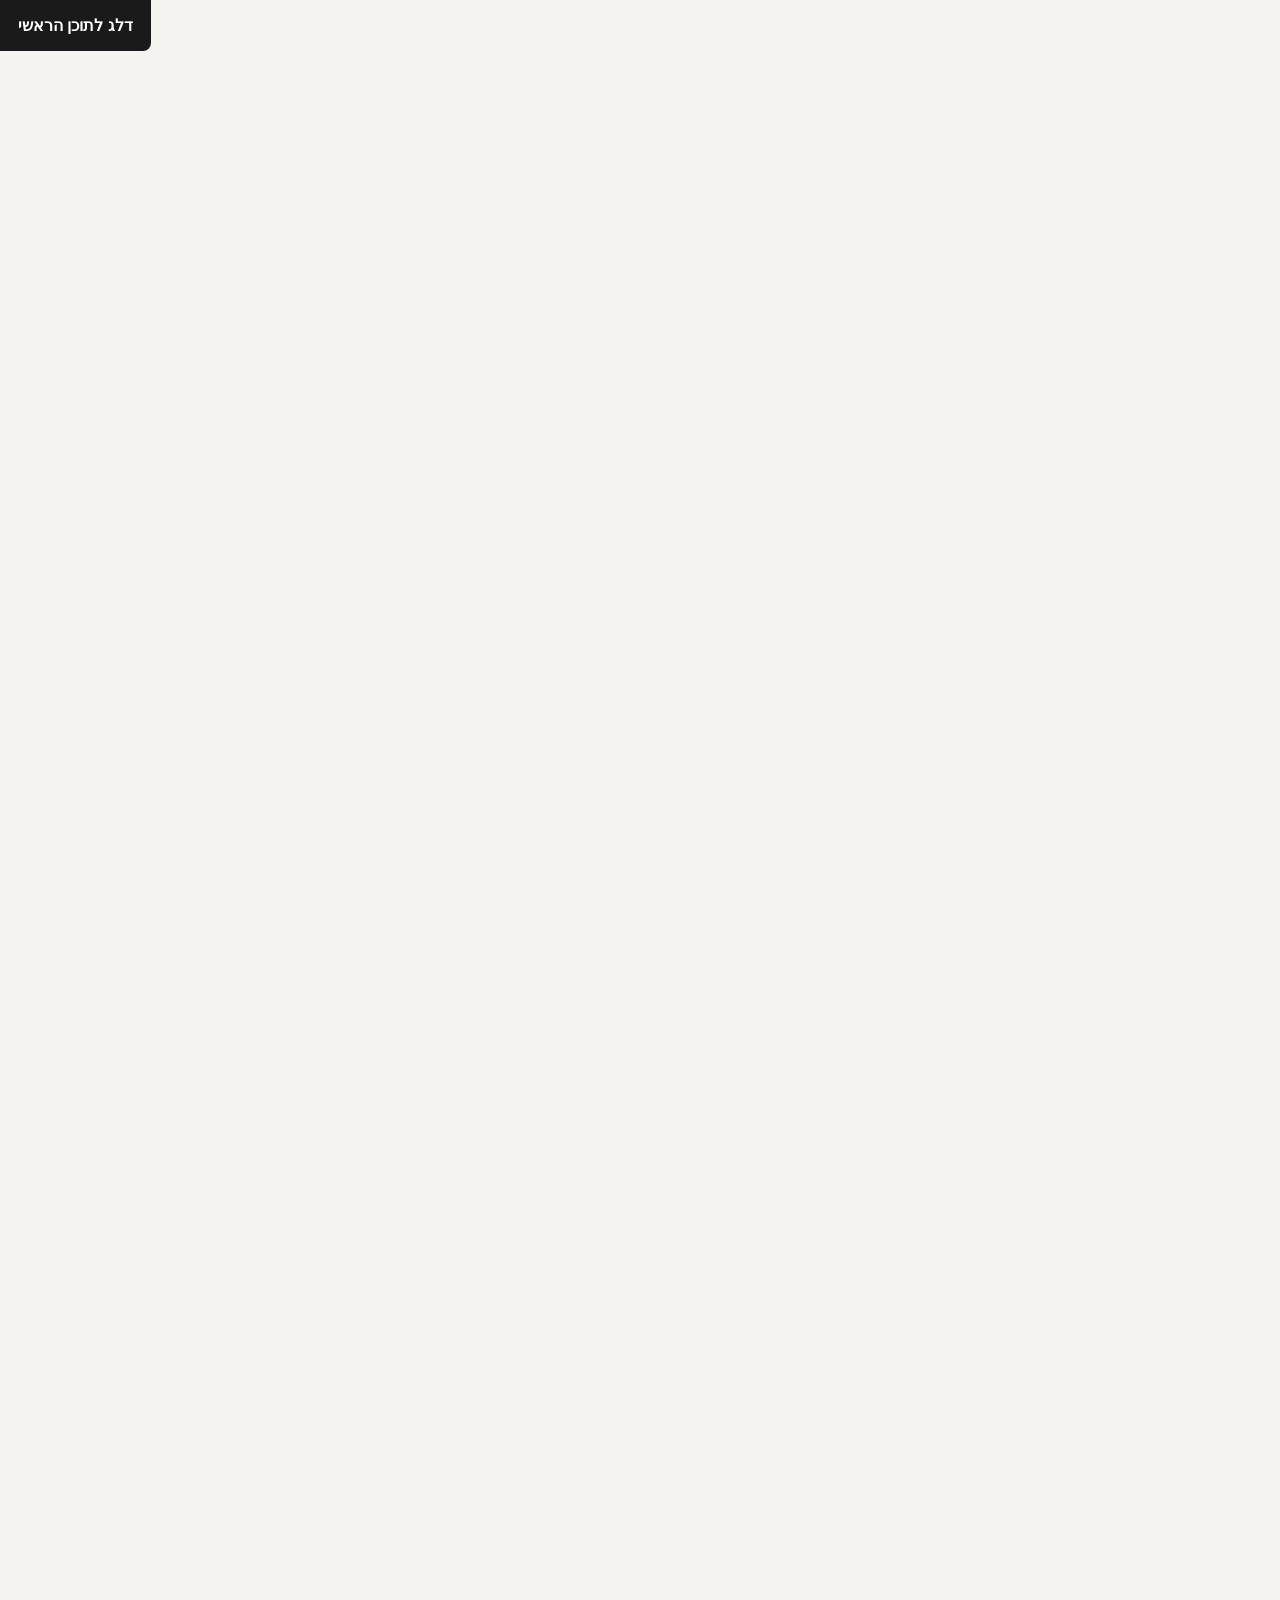
==== commit e75dc949: "Background sync: Progressive GitHub Sync" ====
--- a/index.html
+++ b/index.html
@@ -835,13 +835,13 @@
   <!-- Hero Content -->
   <div class="index-hero-content">
     <div class="index-hero-eyebrow">טבריה, ישראל</div>
-    <h1 class="index-hero-title" style="">VIEW HOUSE</h1>
+    <h1 class="index-hero-title" >VIEW HOUSE</h1>
     <div class="index-hero-wave-accent" aria-hidden="true">
       <svg data-no-icon-edit="true" aria-hidden="true" width="80" height="14" viewBox="0 0 80 14" fill="none" xmlns="http://www.w3.org/2000/svg">
         <path d="M2,7 C8,2 14,12 20,7 C26,2 32,12 38,7 C44,2 50,12 56,7 C62,2 68,12 74,7 C76,5.5 77.5,5 79,6" stroke="#4ABFBF" stroke-width="2.5" stroke-linecap="round" fill="none"></path>
       </svg>
     </div>
-    <h3 class="index-hero-subtitle" style="">בית אירוח יוקרתי&nbsp; עם נוף פנורמי לכל אורך הכינרת — ברגע שפותחים את הדלת, הנוף מחכה לכם</h3>
+    <h3 class="index-hero-subtitle" >בית אירוח יוקרתי&nbsp; עם נוף פנורמי לכל אורך הכינרת — ברגע שפותחים את הדלת, הנוף מחכה לכם</h3>
     <div class="index-hero-actions">
       <a href="#contact" class="index-hero-btn-primary" style="color: rgb(43, 46, 49) !important;" data-element-type="button" data-element-id="btn-1778644677518-2mq3b9gpk" data-native-element="true">לחוויה שלכם</a>
       <a href="#about" class="index-hero-btn-ghost" data-element-type="button" data-element-id="btn-1778644677518-sjol1tmr1" data-native-element="true">גלו את הבית</a>
@@ -850,8 +850,8 @@
 
   <!-- Scroll indicator -->
   <div class="index-hero-scroll" aria-hidden="true">
-    <span class="index-hero-scroll-label" style="">גלול למטה</span>
-    <svg data-no-icon-edit="true" aria-hidden="true" width="20" height="20" viewBox="0 0 20 20" fill="none" xmlns="http://www.w3.org/2000/svg" style="">
+    <span class="index-hero-scroll-label" >גלול למטה</span>
+    <svg data-no-icon-edit="true" aria-hidden="true" width="20" height="20" viewBox="0 0 20 20" fill="none" xmlns="http://www.w3.org/2000/svg" >
       <path d="M5,8 L10,13 L15,8" stroke="rgba(255,255,255,0.7)" stroke-width="2" stroke-linecap="round" stroke-linejoin="round"></path>
     </svg>
   </div>
@@ -957,96 +957,7 @@
   </div>
 </section>
 
-<section data-band-index="2" class="index-about-section" data-layout-spec="בית-about" dir="rtl">
-  <!-- Decorative palm leaf left -->
-  <svg class="about-palm-left" aria-hidden="true" data-no-icon-edit="true" viewBox="0 0 200 400" fill="none" xmlns="http://www.w3.org/2000/svg">
-    <path d="M20,400 C40,320 80,280 60,200 C50,160 20,140 10,80 C5,40 15,10 30,0 C20,60 40,100 55,140 C75,200 70,250 50,320 C35,370 25,390 20,400Z" fill="#2A7A7A" opacity="0.10"></path>
-    <path d="M0,350 C30,280 90,240 70,160 C55,100 10,80 0,20 C10,70 40,95 58,150 C80,220 60,280 30,340 C15,370 5,360 0,350Z" fill="#2A7A7A" opacity="0.07"></path>
-  </svg>
-  <!-- Decorative palm leaf right -->
-  <svg class="about-palm-right" aria-hidden="true" data-no-icon-edit="true" viewBox="0 0 200 400" fill="none" xmlns="http://www.w3.org/2000/svg">
-    <path d="M180,400 C160,320 120,280 140,200 C150,160 180,140 190,80 C195,40 185,10 170,0 C180,60 160,100 145,140 C125,200 130,250 150,320 C165,370 175,390 180,400Z" fill="#2A7A7A" opacity="0.10"></path>
-    <path d="M200,350 C170,280 110,240 130,160 C145,100 190,80 200,20 C190,70 160,95 142,150 C120,220 140,280 170,340 C185,370 195,360 200,350Z" fill="#2A7A7A" opacity="0.07"></path>
-  </svg>
-
-  <div class="about-container">
-    <!-- Image Column -->
-    <figure class="about-image-col">
-      <div class="about-image-wrapper">
-        <img loading="lazy" decoding="async" data-placeholder="index-about-image-1" data-context="Luxury vacation villa interior in Tiberias, Israel. Wide salon window framing a breathtaking panoramic view of the Sea of Galilee (Kinneret) stretching from end to end. Warm, elegant furnishings in neutral tones — cream sofas, natural wood accents, soft linen curtains gently catching the breeze. Sunlight floods the space, blurring the boundary between the stylish indoor living area and the shimmering blue lake outside. Mood: airy, warm, premium yet homey coastal luxury." width="600" height="700" src="/assets/site-index-about-image-1.webp" alt="נוף הכינרת מחלון הסלון הגדול של VIEW HOUSE">
-        <!-- Floating accent badge -->
-        <div class="about-badge">
-          <span class="about-badge-number">100%</span>
-          <span class="about-badge-label">נוף כינרת</span>
-        </div>
-      </div>
-    </figure>
-
-    <!-- Text Column -->
-    <article class="about-text-col">
-      <div class="about-eyebrow">
-        <span class="about-eyebrow-line"></span>
-        <span class="about-eyebrow-text">הסיפור שלנו</span>
-      </div>
-
-      <h2 class="about-heading">ברוכים הבאים ל-VIEW HOUSE —<br><em>שם הכינרת נכנסת הביתה</em></h2>
-
-      <!-- Wave underline accent -->
-      <svg class="about-wave-accent" aria-hidden="true" data-no-icon-edit="true" viewBox="0 0 80 12" fill="none" xmlns="http://www.w3.org/2000/svg">
-        <path d="M0,6 C10,2 20,10 30,6 C40,2 50,10 60,6 C70,2 75,8 80,6" stroke="#4ABFBF" stroke-width="2.5" stroke-linecap="round" fill="none"></path>
-      </svg>
-
-      <p class="about-lead">ממוקמת על גדות טבריה, VIEW HOUSE היא וילת נופש יוקרתית שנבנתה סביב רגע אחד בלתי נשכח: הרגע שבו אתם פותחים את הדלת וחלון הסלון הגדול פורש לפניכם את כל אורכה של הכינרת — מקצה אל קצה.</p>
-
-      <p class="about-body">כאן, הגבול בין פנים לחוץ מיטשטש בכוונה. האור הים-תיכוני חודר לכל פינה, הרוח הקלה מביאה את ריח המים, והאווירה החמה והמפנקת גורמת לכם להרגיש בבית — בית שרמת הפינוק שלו גבוהה בהרבה מהרגיל. זוהי חוויית נופש בצפון שלא תשכחו.</p>
-
-      <!-- Value props list -->
-      <ul class="about-values">
-        <li class="about-value-item">
-          <div class="about-value-icon">
-            <svg data-element-type="icon" data-icon-type="svg" viewBox="0 0 24 24" fill="none" stroke="currentColor" stroke-width="1.8" stroke-linecap="round" stroke-linejoin="round" width="22" height="22" aria-hidden="true"><path d="M1 12s4-8 11-8 11 8 11 8-4 8-11 8-11-8-11-8z"></path><circle cx="12" cy="12" r="3"></circle></svg>
-          </div>
-          <div class="about-value-content">
-            <strong>נוף פנורמי מלא</strong>
-            <span>חלון ענק בסלון הצופה לכל אורך הכינרת</span>
-          </div>
-        </li>
-        <li class="about-value-item">
-          <div class="about-value-icon">
-            <svg data-element-type="icon" data-icon-type="svg" viewBox="0 0 24 24" fill="none" stroke="currentColor" stroke-width="1.8" stroke-linecap="round" stroke-linejoin="round" width="22" height="22" aria-hidden="true"><path d="M3 9l9-7 9 7v11a2 2 0 0 1-2 2H5a2 2 0 0 1-2-2z"></path><polyline points="9 22 9 12 15 12 15 22"></polyline></svg>
-          </div>
-          <div class="about-value-content">
-            <strong>יוקרה עם חמימות ביתית</strong>
-            <span>עיצוב פרימיום שמרגיש כמו הבית שלכם</span>
-          </div>
-        </li>
-        <li class="about-value-item">
-          <div class="about-value-icon">
-            <svg data-element-type="icon" data-icon-type="svg" viewBox="0 0 24 24" fill="none" stroke="currentColor" stroke-width="1.8" stroke-linecap="round" stroke-linejoin="round" width="22" height="22" aria-hidden="true"><path d="M17 21v-2a4 4 0 0 0-4-4H5a4 4 0 0 0-4 4v2"></path><circle cx="9" cy="7" r="4"></circle><path d="M23 21v-2a4 4 0 0 0-3-3.87"></path><path d="M16 3.13a4 4 0 0 1 0 7.75"></path></svg>
-          </div>
-          <div class="about-value-content">
-            <strong>מתאים לכולם</strong>
-            <span>משפחות, זוגות, חברים ואירועים פרטיים</span>
-          </div>
-        </li>
-        <li class="about-value-item">
-          <div class="about-value-icon">
-            <svg data-element-type="icon" data-icon-type="svg" viewBox="0 0 24 24" fill="none" stroke="currentColor" stroke-width="1.8" stroke-linecap="round" stroke-linejoin="round" width="22" height="22" aria-hidden="true"><circle cx="12" cy="12" r="10"></circle><polyline points="12 6 12 12 16 14"></polyline></svg>
-          </div>
-          <div class="about-value-content">
-            <strong>חופש אמיתי</strong>
-            <span>מרחב פרטי לגמרי — הבית כולו שלכם</span>
-          </div>
-        </li>
-      </ul>
-
-      <div class="about-cta-row">
-        <a href="#contact" class="about-btn-primary">צרו קשר לפרטים</a>
-        <a href="#gallery" class="about-btn-secondary">צפו בגלריה</a>
-      </div>
-    </article>
-  </div>
-</section>
+
 
 <section data-band-index="3" class="index-cta-section" data-layout-spec="בית-cta" dir="rtl">
   <!-- Decorative palm leaf left -->
